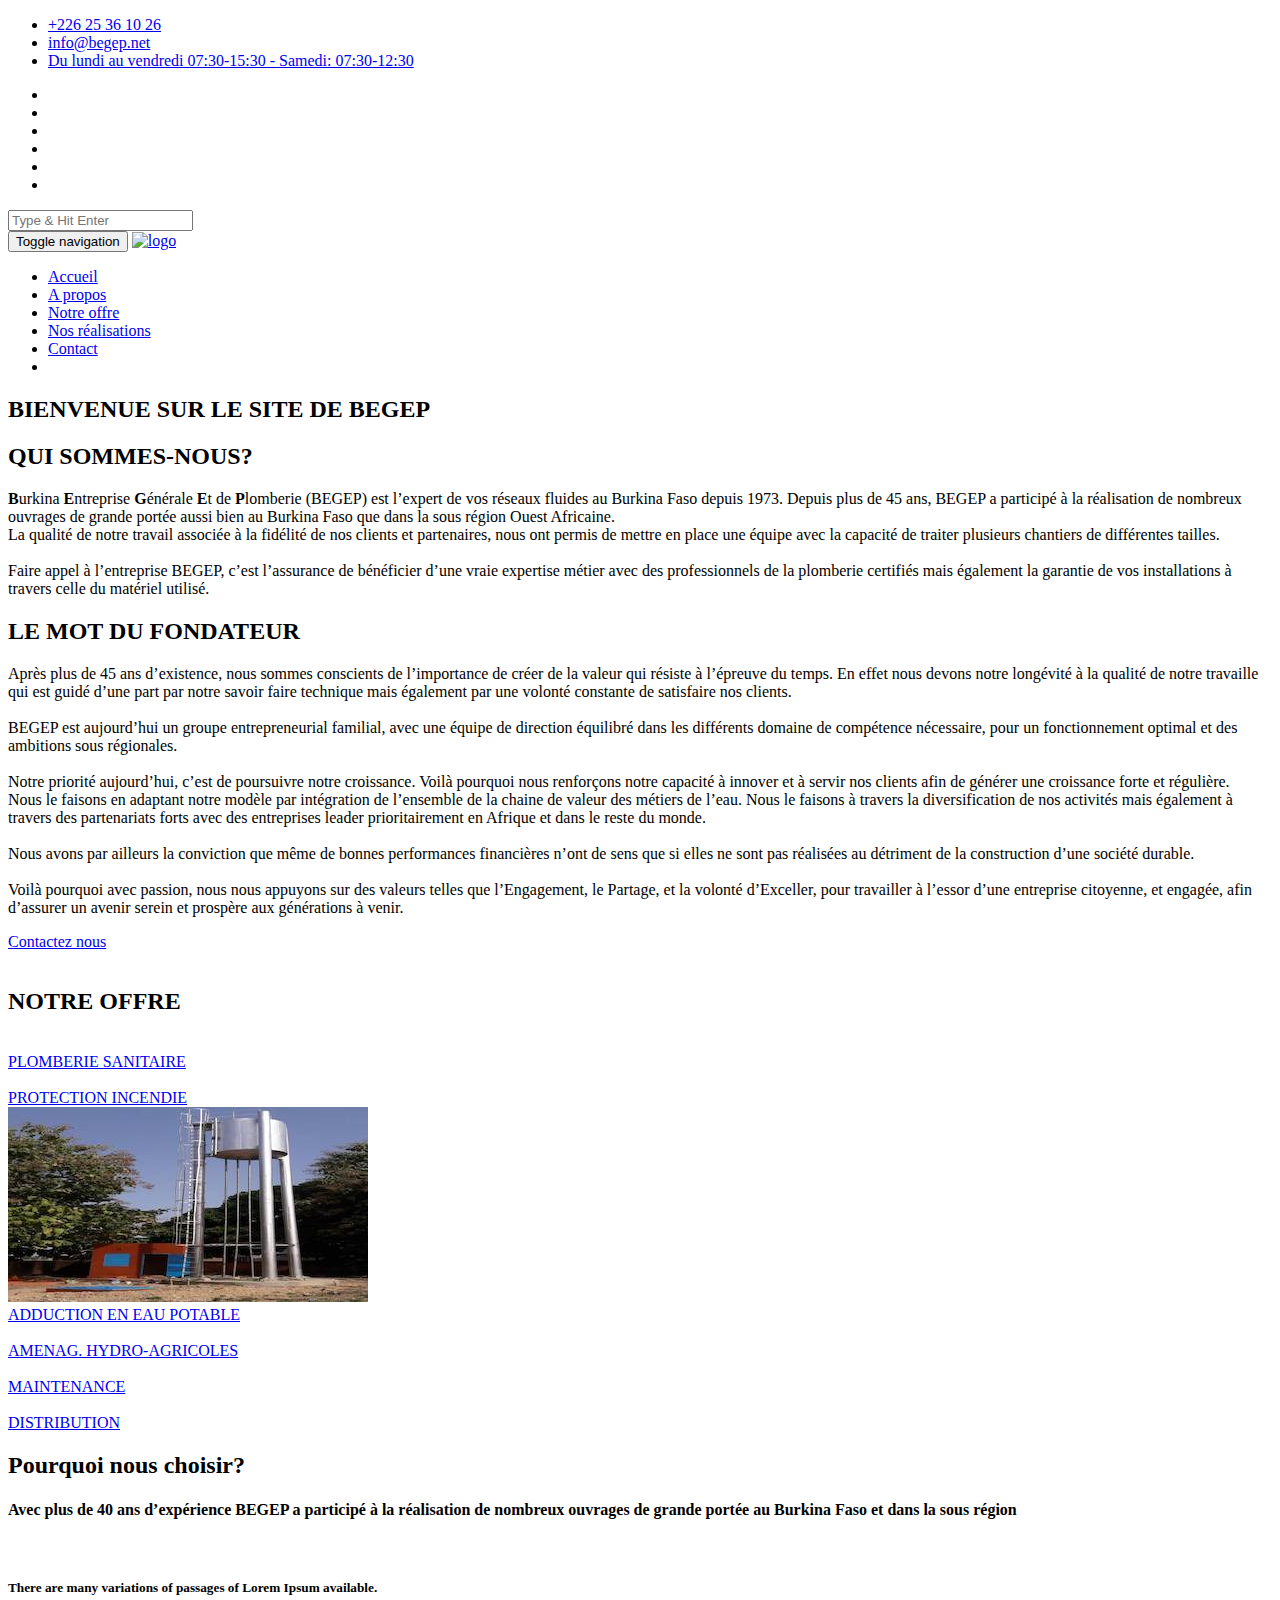
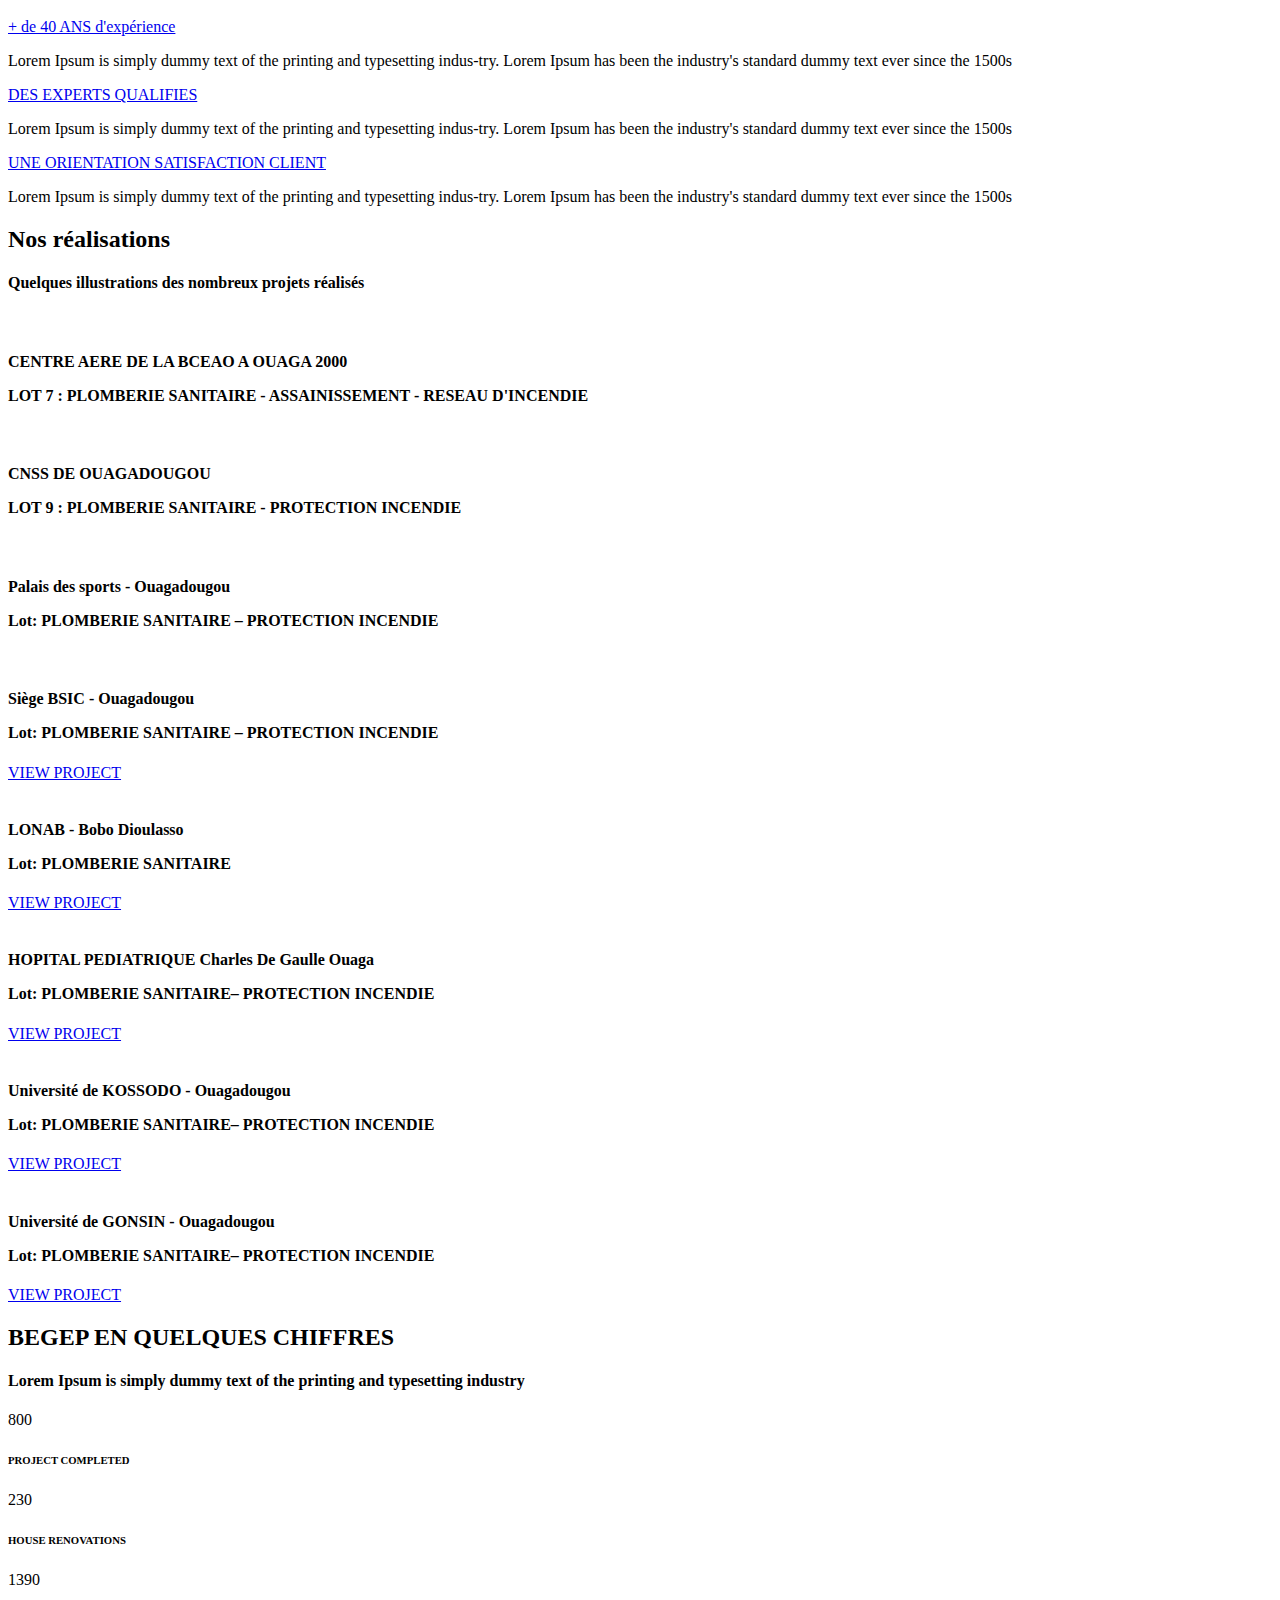
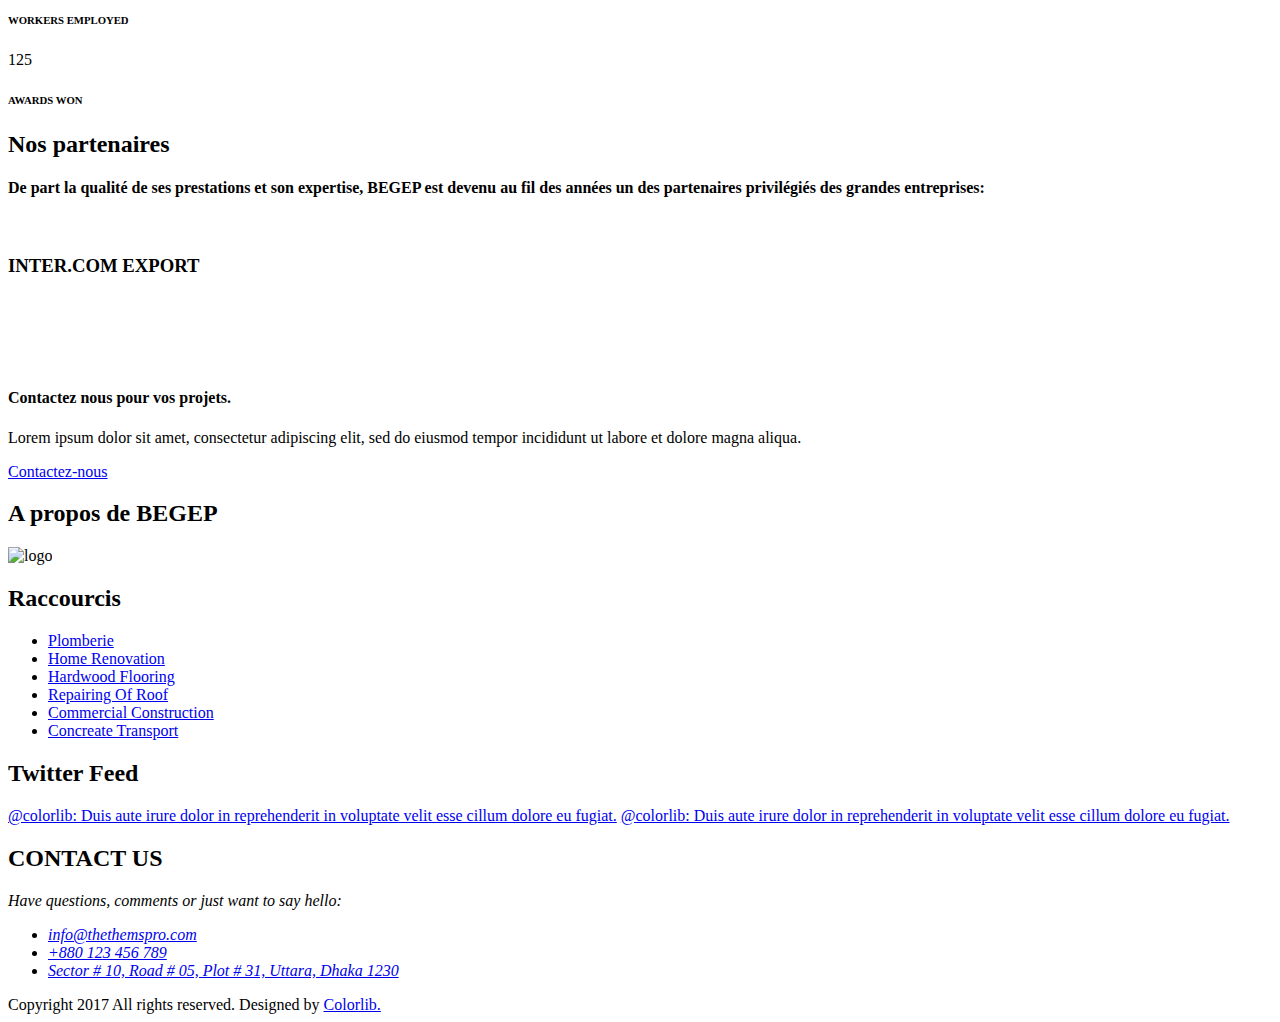
==== index.html @ 1380fa33 "modif page notre offre et liens notre offre" ====
<!DOCTYPE html>
<html lang="en">
<head>
    <meta charset="utf-8">
    <meta http-equiv="X-UA-Compatible" content="IE=edge">
    <meta name="viewport" content="width=device-width, initial-scale=1">

    <title>BEGEP</title>

    <!-- Favicon -->
    <link rel="icon" href="images/favicon.png" type="image/x-icon" />
    <!-- Bootstrap CSS -->
    <link href="css/bootstrap.min.css" rel="stylesheet">
    <!-- Animate CSS -->
    <link href="vendors/animate/animate.css" rel="stylesheet">
    <!-- Icon CSS-->
    <link rel="stylesheet" href="vendors/font-awesome/css/font-awesome.min.css">
    <!-- Camera Slider -->
    <link rel="stylesheet" href="vendors/camera-slider/camera.css">
    <!-- Owlcarousel CSS-->
    <link rel="stylesheet" type="text/css" href="vendors/owl_carousel/owl.carousel.css" media="all">

    <!--Theme Styles CSS-->
    <link rel="stylesheet" type="text/css" href="css/style.css" media="all" />

    <!-- WARNING: Respond.js doesn't work if you view the page via file:// -->
    <!--[if lt IE 9]>
    <script src="js/html5shiv.min.js"></script>
    <script src="js/respond.min.js"></script>
    <![endif]-->
</head>
<body>
    <!-- Preloader -->
    <div class="preloader"></div>

    <!-- Top Header_Area -->
    <section class="top_header_area">
        <div class="container">
            <ul class="nav navbar-nav top_nav">
                <li><a href="#"><i class="fa fa-phone"></i>+226 25 36 10 26</a></li>
                <li><a href="#"><i class="fa fa-envelope-o"></i>info@begep.net</a></li>
                <li><a href="#"><i class="fa fa-clock-o"></i>Du lundi au vendredi 07:30-15:30 - Samedi: 07:30-12:30</a></li>
            </ul>
            <ul class="nav navbar-nav navbar-right social_nav">
                <li><a href="#"><i class="fa fa-facebook" aria-hidden="true"></i></a></li>
                <li><a href="#"><i class="fa fa-twitter" aria-hidden="true"></i></a></li>
                <li><a href="#"><i class="fa fa-google-plus" aria-hidden="true"></i></a></li>
                <li><a href="#"><i class="fa fa-instagram" aria-hidden="true"></i></a></li>
                <li><a href="#"><i class="fa fa-pinterest-p" aria-hidden="true"></i></a></li>
                <li><a href="#"><i class="fa fa-linkedin" aria-hidden="true"></i></a></li>
            </ul>
        </div>
    </section>
    <!-- End Top Header_Area -->

    <!-- Header_Area -->
    <nav class="navbar navbar-default header_aera" id="main_navbar">
        <div class="container">
            <!-- searchForm -->
            <div class="searchForm">
                <form action="#" class="row m0">
                    <div class="input-group">
                        <span class="input-group-addon"><i class="fa fa-search"></i></span>
                        <input type="search" name="search" class="form-control" placeholder="Type & Hit Enter">
                        <span class="input-group-addon form_hide"><i class="fa fa-times"></i></span>
                    </div>
                </form>
            </div><!-- End searchForm -->
            <!-- Brand and toggle get grouped for better mobile display -->
            <div class="col-md-2 p0">
                <div class="navbar-header">
                    <button type="button" class="navbar-toggle collapsed" data-toggle="collapse" data-target="#min_navbar">
                    <span class="sr-only">Toggle navigation</span>
                    <span class="icon-bar"></span>
                    <span class="icon-bar"></span>
                    <span class="icon-bar"></span>
                    </button>
                    <a class="navbar-brand" href="index.html"><img src="images/LogoCompletBEGEP.svg" alt=logo begep""></a>
                </div>
            </div>

            <!-- Collect the nav links, forms, and other content for toggling -->
            <div class="col-md-10 p0">
                <div class="collapse navbar-collapse" id="min_navbar">
                    <ul class="nav navbar-nav navbar-right">
                        <li> <a href="index.html">Accueil</a></li>
                        <li> <a href="about.html">A propos</a></li>
                        <li> <a href="offre.html">Notre offre</a></li>
                        <li> <a href="blog.html">Nos réalisations</a></li>
                        <li><a href="contact.html">Contact</a></li>
                        <li><a href="#" class="nav_searchFrom"><i class="fa fa-search"></i></a></li>
                    </ul>
                </div><!-- /.navbar-collapse -->
            </div>
        </div><!-- /.container -->
    </nav>
    <!-- End Header_Area -->

    <!-- Slider area -->
    <section class="slider_area row m0">
        <div class="slider_inner">
            <div data-thumb="images/car3.jpg" data-src="images/car3.jpg">
                <div class="camera_caption">
                   <div class="container">
                        <h5 visibility: hidden class=" wow fadeInUp animated">Bienvenue sur le site de</h5>
                        <h3 visibility: hidden class=" wow fadeInUp animated" data-wow-delay="0.5s">BEGEP</h3>
                        <p visibility: hidden class=" wow fadeInUp animated" data-wow-delay="0.8s">Burkina Entreprise Générale Et de Plomberie</p>
                   </div>
                </div>
            </div>
            <div data-thumb="images/car1.png" data-src="images/car1.png">
                <!--div class="camera_caption">
                   <div class="container">
                        <h5 class=" wow fadeInUp animated">Bienvenue sur le site de</h5>
                        <h3 class=" wow fadeInUp animated" data-wow-delay="0.5s">BEGEP</h3>
                        <p class=" wow fadeInUp animated" data-wow-delay="0.8s">Burkina Entreprise Générale Et de Plomberie</p>
                        <a class=" wow fadeInUp animated" data-wow-delay="1s" href="#">En savoir plus</a>
                   </div>
                </div-->
            </div>
            <div data-thumb="images/car2.jpg" data-src="images/car2.jpg">
                <!--div class="camera_caption">
                   <div class="container">
                        <h5 class=" wow fadeInUp animated">Bienvenue sur le site de</h5>
                        <h3 class=" wow fadeInUp animated" data-wow-delay="0.5s">BEGEP</h3>
                        <p class=" wow fadeInUp animated" data-wow-delay="0.8s">Burkina Entreprise Générale Et de Plomberie</p>
                        <a class=" wow fadeInUp animated" data-wow-delay="1s" href="#">En savoir plus</a>
                   </div>
                </div-->
            </div>

        </div>
    </section>
    <!-- End Slider area -->

    <!-- Professional Builde -->
    <!--
    <section class="professional_builder row">
        <div class="container">
           <div class="row builder_all">
                <div class="col-md-3 col-sm-6 builder">
                    <i class="fa fa-home" aria-hidden="true"></i>
                    <h4>Professional Builde</h4>
                    <p>Lorem ipsum dolor sit amet, consectetur adipiscing elit, sed do eiusmod </p>
                </div>
                <div class="col-md-3 col-sm-6 builder">
                    <i class="fa fa-building" aria-hidden="true"></i>
                    <h4>We Deliver Quality</h4>
                    <p>Lorem ipsum dolor sit amet, consectetur adipiscing elit, sed do eiusmod </p>
                </div>
                <div class="col-md-3 col-sm-6 builder">
                    <i class="fa fa-clock-o" aria-hidden="true"></i>
                    <h4>Always On Time</h4>
                    <p>Lorem ipsum dolor sit amet, consectetur adipiscing elit, sed do eiusmod </p>
                </div>
                <div class="col-md-3 col-sm-6 builder">
                    <i class="fa fa-thumbs-up" aria-hidden="true"></i>
                    <h4>We Are Pasionate</h4>
                    <p>Lorem ipsum dolor sit amet, consectetur adipiscing elit, sed do eiusmod </p>
                </div>
           </div>
        </div>
    </section>
    -->
    <!-- End Professional Builde -->

    <!-- About Us Area -->
    <section class="about_us_area row">
        <div class="container">
            <div class="tittle wow fadeInUp">
                <h2>BIENVENUE SUR LE SITE DE BEGEP</h2>
                <!--h4>Lorem Ipsum is simply dummy text of the printing and typesetting industry</h4-->
            </div>

            <div class="row about_row">
                <div class="who_we_area col-md-7 col-sm-6">
                    <div class="subtittle">
                        <h2>QUI SOMMES-NOUS?</h2>
                    </div>
                    <p><b>B</b>urkina <b>E</b>ntreprise <b>G</b>énérale <b>E</b>t de <b>P</b>lomberie (BEGEP) est l’expert de vos réseaux fluides au Burkina Faso depuis 1973. Depuis plus de 45 ans, BEGEP a participé à la réalisation de nombreux ouvrages de grande portée aussi bien au Burkina Faso que dans la sous région Ouest Africaine.<br>
La qualité de notre travail associée à la fidélité de nos clients et partenaires, nous ont permis de mettre en place une équipe avec la capacité de traiter plusieurs chantiers de différentes tailles.<br><br>

Faire appel à l’entreprise BEGEP, c’est l’assurance de bénéficier d’une vraie expertise métier avec des professionnels de la plomberie certifiés mais également la garantie de vos installations à travers celle du matériel utilisé.


                                        </p>
                                        <h2>LE MOT DU FONDATEUR</h2>
                                        <p>

Après plus de 45 ans d’existence, nous sommes conscients de l’importance de créer de la valeur qui résiste à l’épreuve du temps. En effet nous devons notre longévité à la qualité de notre travaille qui est guidé d’une part par notre savoir faire technique mais également par une volonté constante de satisfaire nos clients.<br><br>

BEGEP est aujourd’hui un groupe entrepreneurial familial, avec une équipe de direction équilibré dans les différents domaine de compétence nécessaire, pour un fonctionnement optimal et des ambitions sous régionales.<br><br>

Notre priorité aujourd’hui, c’est de poursuivre notre croissance. Voilà pourquoi nous renforçons notre capacité à innover et à servir nos clients afin de générer une croissance forte et régulière.<br>
Nous le faisons en adaptant notre modèle par intégration de l’ensemble de la chaine de valeur des métiers de l’eau. Nous le faisons à travers la diversification de nos activités mais également à travers des partenariats forts avec des entreprises leader prioritairement en Afrique et dans le reste du monde.<br><br>

Nous avons par ailleurs la conviction que même de bonnes performances financières n’ont de sens que si elles ne sont pas réalisées au détriment de la construction d’une société durable.<br><br>
Voilà pourquoi avec passion,  nous nous appuyons sur des valeurs telles que l’Engagement, le Partage, et la volonté d’Exceller, pour travailler  à l’essor d’une entreprise citoyenne, et engagée, afin d’assurer un avenir serein et prospère aux générations à venir.
</p>

                    <a href="#" class="button_all">Contactez nous</a>
                </div>
                <div class="col-md-5 col-sm-6 about_client">
                    <img src="images/about_client.jpg" alt="">
                </div>
            </div>
        </div>
    </section>
    <!-- End About Us Area -->

    <!-- What ew offer Area -->
    <section class="what_we_area row">
        <div class="container">
            <div class="tittle wow fadeInUp">
                <h2>NOTRE OFFRE</h2>
                 <h4 visibility: hidden> BEGEP possède une palette de compétences présentées ci-dessous</h4> 
            </div>
            <div class="construction_iner">
            <div class="row">
                <div class="col-md-4 col-sm-6 construction">
                   <div class="cns-img">
                        <img src="images/cns-1.jpg" alt="">
                   </div>
                   <div class="cns-content">
                        <i class="fa fa-tint" aria-hidden="true"></i>
                        <a href="offre.html">PLOMBERIE SANITAIRE</a>
                   </div>
                </div>
                <div class="col-md-4 col-sm-6 construction">
                   <div class="cns-img">
                        <img src="images/protectionincendie1.jpg" alt="">
                   </div>
                   <div class="cns-content">
                        <i class="fa fa-fire" aria-hidden="true"></i>
                        <a href="offre.html">PROTECTION INCENDIE</a>
                   </div>
                </div>
                <div class="col-md-4 col-sm-6 construction">
                   <div class="cns-img">
                         <img src="images/photositebegep.jpg" alt="AEP">
                   </div>
                   <div class="cns-content">
                        <i class="fa fa-tint" aria-hidden="true"></i>
                        <a href="offre.html">ADDUCTION EN EAU POTABLE</a>
                   </div>
                </div>
            </div>
            <div class="row">
                <div class="col-md-4 col-sm-6 construction">
                   <div class="cns-img">
                        <img src="images/Amanagement_hydro-agricole.jpg" alt="">
                   </div>
                   <div class="cns-content">
                        <i class="fa fa-home" aria-hidden="true"></i>
                        <a href="offre.html"> AMENAG. HYDRO-AGRICOLES</a>
                   </div>
                </div>
                <div class="col-md-4 col-sm-6 construction">
                   <div class="cns-img">
                        <img src="images/ImageGeneriquePlomberie.jpg" alt="">
                   </div>
                   <div class="cns-content">
                        <i class="fa fa-wrench" aria-hidden="true"></i>
                        <a href="offre.html">MAINTENANCE</a>
                   </div>
                </div>
                <div class="col-md-4 col-sm-6 construction">
                   <div class="cns-img">
                        <img src="images/cns-3.jpg" alt="">
                   </div>
                   <div class="cns-content">
                        <i class="fa fa-gavel" aria-hidden="true"></i>
                        <a href="offre.html">DISTRIBUTION</a>
                   </div>
                </div>
            </div>
            </div>
        </div>
    </section>
    <!-- End What ew offer Area -->

    <!-- Our Features Area -->
    <section class="our_feature_area">
        <div class="container">
            <div class="tittle wow fadeInUp">
                <h2>Pourquoi nous choisir?</h2>
                <h4>Avec plus de 40 ans d’expérience BEGEP a participé à la réalisation de nombreux ouvrages de grande portée au Burkina Faso et dans la sous région</h4>
            </div>
            <div class="feature_row row">
                <div class="col-md-6 feature_img">
                    <img src="images/feature-man.jpg" alt="">
                </div>
                <div class="col-md-6 feature_content">
                    <div class="subtittle">
                        <h2 visibility: hidden>POURQUOI NOUS CHOISIR</h2>
                        <h5>There are many variations of passages of Lorem Ipsum available.</h5>
                    </div>
                    <div class="media">
                        <div class="media-left">
                            <a href="#">
                                <i class="fa fa-wrench" aria-hidden="true"></i>
                            </a>
                        </div>
                        <div class="media-body">
                            <a href="#">+ de 40 ANS d'expérience</a>
                            <p>Lorem Ipsum is simply dummy text of the printing and typesetting indus-try. Lorem Ipsum has been the industry's standard dummy text ever since the 1500s</p>
                        </div>
                    </div>
                    <div class="media">
                        <div class="media-left">
                            <a href="#">
                                <i class="fa fa-rocket" aria-hidden="true"></i>
                            </a>
                        </div>
                        <div class="media-body">
                            <a href="#">DES EXPERTS QUALIFIES</a>
                            <p>Lorem Ipsum is simply dummy text of the printing and typesetting indus-try. Lorem Ipsum has been the industry's standard dummy text ever since the 1500s</p>
                        </div>
                    </div>
                    <div class="media">
                        <div class="media-left">
                            <a href="#">
                                <i class="fa fa-users" aria-hidden="true"></i>
                            </a>
                        </div>
                        <div class="media-body">
                            <a href="#">UNE ORIENTATION SATISFACTION CLIENT</a>
                            <p>Lorem Ipsum is simply dummy text of the printing and typesetting indus-try. Lorem Ipsum has been the industry's standard dummy text ever since the 1500s</p>
                        </div>
                    </div>
                </div>
            </div>
        </div>
    </section>
    <!-- End Our Features Area -->
    <!-- Our Featured Works Area -->
    <section class="featured_works row" data-stellar-background-ratio="0.3">
        <div class="tittle wow fadeInUp">
            <h2>Nos réalisations</h2>
            <h4>Quelques illustrations des nombreux projets réalisés</h4>
        </div>
        <div class="featured_gallery">
            <div class="col-md-3 col-sm-4 col-xs-6 gallery_iner p0">
                <img src="images/gallery/real1.jpg" alt="">
                <div class="gallery_hover">
                    <h4>CENTRE AERE DE LA BCEAO A OUAGA 2000<br>
                    <p>LOT 7  :  PLOMBERIE SANITAIRE - ASSAINISSEMENT - RESEAU D'INCENDIE</p>
                    </h4>
                </div>
            </div>
            <div class="col-md-3 col-sm-4 col-xs-6 gallery_iner p0">
                <img src="images/gallery/real2.png" alt="">
                <div class="gallery_hover">
                    <h4>CNSS DE OUAGADOUGOU
                                        <br>
                    <p>LOT 9  :  PLOMBERIE SANITAIRE - PROTECTION INCENDIE</p>
                    </h4>
                    <!--a href="#">VIEW PROJECT</a-->
                </div>
            </div>
            <div class="col-md-3 col-sm-4 col-xs-6 gallery_iner p0">
                <img src="images/gallery/real3.jpg" alt="">
                <div class="gallery_hover">
                    <h4>Palais des sports - Ouagadougou
                    <br>
                    <p>Lot: PLOMBERIE SANITAIRE – PROTECTION INCENDIE</p>
                    </h4>
                </div>
            </div>
            <div class="col-md-3 col-sm-4 col-xs-6 gallery_iner p0">
                <img src="images/gallery/real4.jpg" alt="">
                <div class="gallery_hover">
                    <h4>Siège BSIC - Ouagadougou
                                        <br>
                    <p>Lot: PLOMBERIE SANITAIRE – PROTECTION INCENDIE</p>
                    </h4>
                    <a href="#">VIEW PROJECT</a>
                </div>
            </div>
            <div class="col-md-3 col-sm-4 col-xs-6 gallery_iner p0">
                <img src="images/gallery/real5.png" alt="">
                <div class="gallery_hover">
                    <h4>LONAB - Bobo Dioulasso
                    <br>
                    <p>Lot: PLOMBERIE SANITAIRE</p>
                    </h4>
                    <a href="#">VIEW PROJECT</a>
                </div>
            </div>
            <div class="col-md-3 col-sm-4 col-xs-6 gallery_iner p0">
                <img src="images/gallery/real6.jpg" alt="">
                <div class="gallery_hover">
                    <h4>HOPITAL PEDIATRIQUE Charles De Gaulle Ouaga
                                        <br>
                    <p>Lot: PLOMBERIE SANITAIRE– PROTECTION INCENDIE</p>
                    </h4>
                    <a href="#">VIEW PROJECT</a>
                </div>
            </div>
            <div class="col-md-3 col-sm-4 col-xs-6 gallery_iner p0">
                <img src="images/gallery/real7.jpg" alt="">
                <div class="gallery_hover">
                    <h4>Université de KOSSODO - Ouagadougou
                                        <br>
                    <p>Lot: PLOMBERIE SANITAIRE– PROTECTION INCENDIE</p>
                    </h4>
                    <a href="#">VIEW PROJECT</a>
                </div>
            </div>
            <div class="col-md-3 col-sm-4 col-xs-6 gallery_iner p0">
                <img src="images/gallery/real8.jpg" alt="">
                <div class="gallery_hover">
                    <h4>Université de GONSIN - Ouagadougou
                    <br>
                    <p>Lot: PLOMBERIE SANITAIRE– PROTECTION INCENDIE</p>
                    </h4>
                    <a href="#">VIEW PROJECT</a>
                </div>
            </div>
        </div>
    </section>
    <!-- End Our Featured Works Area -->
    <!-- Our Services Area -->


    <!-- Our Achievments Area -->
    <section class="our_achievments_area" data-stellar-background-ratio="0.3">
        <div class="container">
            <div class="tittle wow fadeInUp">
                <h2>BEGEP EN QUELQUES CHIFFRES</h2>
                <h4>Lorem Ipsum is simply dummy text of the printing and typesetting industry</h4>
            </div>
            <div class="achievments_row row">
                <div class="col-md-3 col-sm-6 p0 completed">
                    <i class="fa fa-connectdevelop" aria-hidden="true"></i>
                    <span class="counter">800</span>
                    <h6>PROJECT COMPLETED</h6>
                </div>
                <div class="col-md-3 col-sm-6 p0 completed">
                    <i class="fa fa-home" aria-hidden="true"></i>
                    <span class="counter">230</span>
                    <h6>HOUSE RENOVATIONS</h6>
                </div>
                <div class="col-md-3 col-sm-6 p0 completed">
                    <i class="fa fa-child" aria-hidden="true"></i>
                    <span class="counter">1390</span>
                    <h6>WORKERS EMPLOYED</h6>
                </div>
                <div class="col-md-3 col-sm-6 p0 completed">
                    <i class="fa fa-trophy" aria-hidden="true"></i>
                    <span class="counter">125</span>
                    <h6>AWARDS WON</h6>
                </div>
            </div>
        </div>
    </section>
    <!-- End Our Achievments Area -->




    <!-- Our Latest Blog Area 
    <section class="latest_blog_area">
        <div class="container">
            <div class="tittle wow fadeInUp">
                <h2>Our Latest Blog</h2>
                <h4>Lorem Ipsum is simply dummy text of the printing and typesetting industry</h4>
            </div>
            <div class="row latest_blog">
                <div class="col-md-4 col-sm-6 blog_content">
                    <img src="images/blog/lb-1.jpg" alt="">
                    <a href="#" class="blog_heading">Our Latest Project</a>
                    <h4><small>by  </small><a href="#">Emran Khan</a><span>/</span><small>ON </small> October 15, 2016</h4>
                    <p>Lorem ipsum dolor sit amet, consectetur adipiscing elit. Etiam sagittis iaculis velit in tristique. Curabitur ac urna urna. Sed sollicitudin at nisi sed accumsan... <a href="#">Read More</a></p>
                </div>
                <div class="col-md-4 col-sm-6 blog_content">
                    <img src="images/blog/lb-2.jpg" alt="">
                    <a href="#" class="blog_heading">Our Latest Project</a>
                    <h4><small>by  </small><a href="#">Prodip Ghosh</a><span>/</span><small>ON </small> October 15, 2016</h4>
                    <p>Lorem ipsum dolor sit amet, consectetur adipiscing elit. Etiam sagittis iaculis velit in tristique. Curabitur ac urna urna. Sed sollicitudin at nisi sed accumsan... <a href="#">Read More</a></p>
                </div>
                <div class="col-md-4 col-sm-6 blog_content">
                    <img src="images/blog/lb-3.jpg" alt="">
                    <a href="#" class="blog_heading">Our Latest Project</a>
                    <h4><small>by  </small><a href="#">Prodip Ghosh</a><span>/</span><small>ON </small> October 15, 2016</h4>
                    <p>Lorem ipsum dolor sit amet, consectetur adipiscing elit. Etiam sagittis iaculis velit in tristique. Curabitur ac urna urna. Sed sollicitudin at nisi sed accumsan... <a href="#">Read More</a></p>
                </div>
            </div>
        </div>
    </section>
    End Our Latest Blog Area -->

    <!-- Our Partners Area -->
    <section class="our_partners_area">
        <div class="container">
            <div class="tittle wow fadeInUp">
                <h2>Nos partenaires</h2>
                <h4>De part la qualité de ses prestations et son expertise, BEGEP est devenu au fil des années un des partenaires privilégiés des grandes entreprises:</h4>
            </div>
            <div class="partners">
                <div class="item"><img src="images/client_logo/interhydro.jpg" alt=""></div>
                <div class="item"><h3>INTER.COM EXPORT</h3></div>
                <div class="item"><img src="images/client_logo/logo-RICHARDSON2.png" alt=""></div>
                <div class="item"><img src="images/client_logo/wilo.png" alt=""></div>
                <div class="item"><img src="images/client_logo/sop.png" alt=""></div>
                <div class="item"><img src="images/client_logo/sotici.jpg" alt=""></div>
           </div>
        </div>
        <div class="book_now_aera">
            <div class="container">
                <div class="row book_now">
                    <div class="col-md-10 booking_text">
                        <h4>Contactez nous pour vos projets.</h4>
                        <p>Lorem ipsum dolor sit amet, consectetur adipiscing elit, sed do eiusmod tempor incididunt ut labore et dolore magna aliqua.</p>
                    </div>
                    <div class="col-md-2 p0 book_bottun">
                        <a href="#" class="button_all">Contactez-nous</a>
                    </div>
                </div>
            </div>
        </div>
    </section>
    <!-- End Our Partners Area -->

    <!-- Footer Area -->
    <footer class="footer_area">
        <div class="container">
            <div class="footer_row row">
                <div class="col-md-3 col-sm-6 footer_about">
                    <h2>A propos de BEGEP</h2>
                    <img src="images/LogoCompletBEGEP.svg" alt=logo begep"">
                    <!--p>Lorem ipsum dolor sit amet, consectetur adipiscing elit, sed do eiusmod tempor incididunt ut labore et dolore magna aliqua.</p>
                    <ul class="socail_icon">
                        <li><a href="#"><i class="fa fa-facebook" aria-hidden="true"></i></a></li>
                        <li><a href="#"><i class="fa fa-twitter" aria-hidden="true"></i></a></li>
                        <li><a href="#"><i class="fa fa-google-plus" aria-hidden="true"></i></a></li>
                        <li><a href="#"><i class="fa fa-linkedin" aria-hidden="true"></i></a></li>
                    </ul-->
                </div>
                <div class="col-md-3 col-sm-6 footer_about quick">
                    <h2>Raccourcis</h2>
                    <ul class="quick_link">
                        <li><a href="services-2.html#plomberie"><i class="fa fa-chevron-right"></i>Plomberie</a></li>
                        <li><a href="#"><i class="fa fa-chevron-right"></i>Home Renovation</a></li>
                        <li><a href="#"><i class="fa fa-chevron-right"></i>Hardwood Flooring</a></li>
                        <li><a href="#"><i class="fa fa-chevron-right"></i>Repairing Of Roof</a></li>
                        <li><a href="#"><i class="fa fa-chevron-right"></i>Commercial Construction</a></li>
                        <li><a href="#"><i class="fa fa-chevron-right"></i>Concreate Transport</a></li>
                    </ul>
                </div>
                <div class="col-md-3 col-sm-6 footer_about">
                    <h2>Twitter Feed</h2>
                    <a href="#" class="twitter">@colorlib: Duis aute irure dolor in reprehenderit in voluptate velit esse cillum dolore eu fugiat.</a>
                    <a href="#" class="twitter">@colorlib: Duis aute irure dolor in reprehenderit in voluptate velit esse cillum dolore eu fugiat.</a>
                </div>
                <div class="col-md-3 col-sm-6 footer_about">
                    <h2>CONTACT US</h2>
                    <address>
                        <p>Have questions, comments or just want to say hello:</p>
                        <ul class="my_address">
                            <li><a href="#"><i class="fa fa-envelope" aria-hidden="true"></i>info@thethemspro.com</a></li>
                            <li><a href="#"><i class="fa fa-phone" aria-hidden="true"></i>+880 123 456 789</a></li>
                            <li><a href="#"><i class="fa fa-map-marker" aria-hidden="true"></i><span>Sector # 10, Road # 05, Plot # 31, Uttara, Dhaka 1230 </span></a></li>
                        </ul>
                    </address>
                </div>
            </div>
        </div>
        <div class="copyright_area">
            Copyright 2017 All rights reserved. Designed by <a href="https://colorlib.com">Colorlib.</a>
        </div>
    </footer>
    <!-- End Footer Area -->

    <!-- jQuery JS -->
    <script src="js/jquery-1.12.0.min.js"></script>
    <!-- Bootstrap JS -->
    <script src="js/bootstrap.min.js"></script>
    <!-- Animate JS -->
    <script src="vendors/animate/wow.min.js"></script>
    <!-- Camera Slider -->
    <script src="vendors/camera-slider/jquery.easing.1.3.js"></script>
    <script src="vendors/camera-slider/camera.min.js"></script>
    <!-- Isotope JS -->
    <script src="vendors/isotope/imagesloaded.pkgd.min.js"></script>
    <script src="vendors/isotope/isotope.pkgd.min.js"></script>
    <!-- Progress JS -->
    <script src="vendors/Counter-Up/jquery.counterup.min.js"></script>
    <script src="vendors/Counter-Up/waypoints.min.js"></script>
    <!-- Owlcarousel JS -->
    <script src="vendors/owl_carousel/owl.carousel.min.js"></script>
    <!-- Stellar JS -->
    <script src="vendors/stellar/jquery.stellar.js"></script>
    <!-- Theme JS -->
    <script src="js/theme.js"></script>
</body>
</html>
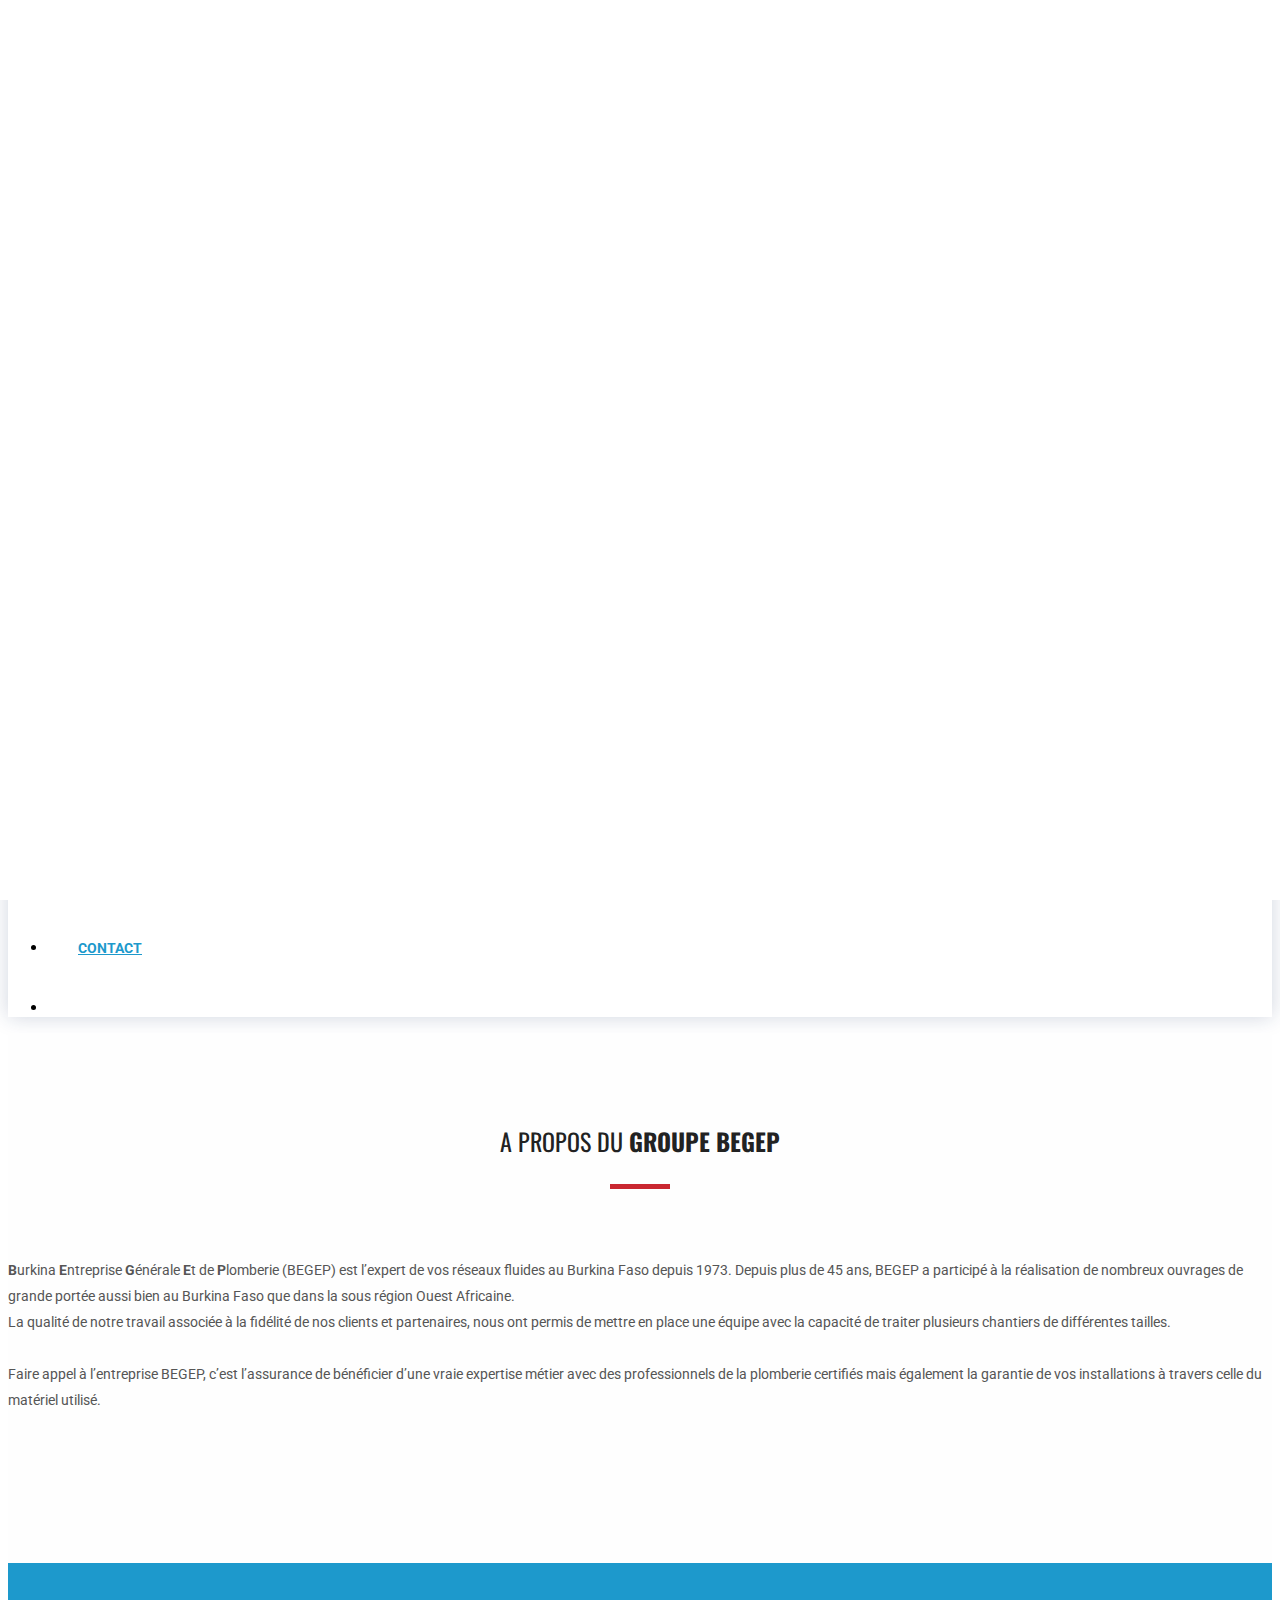
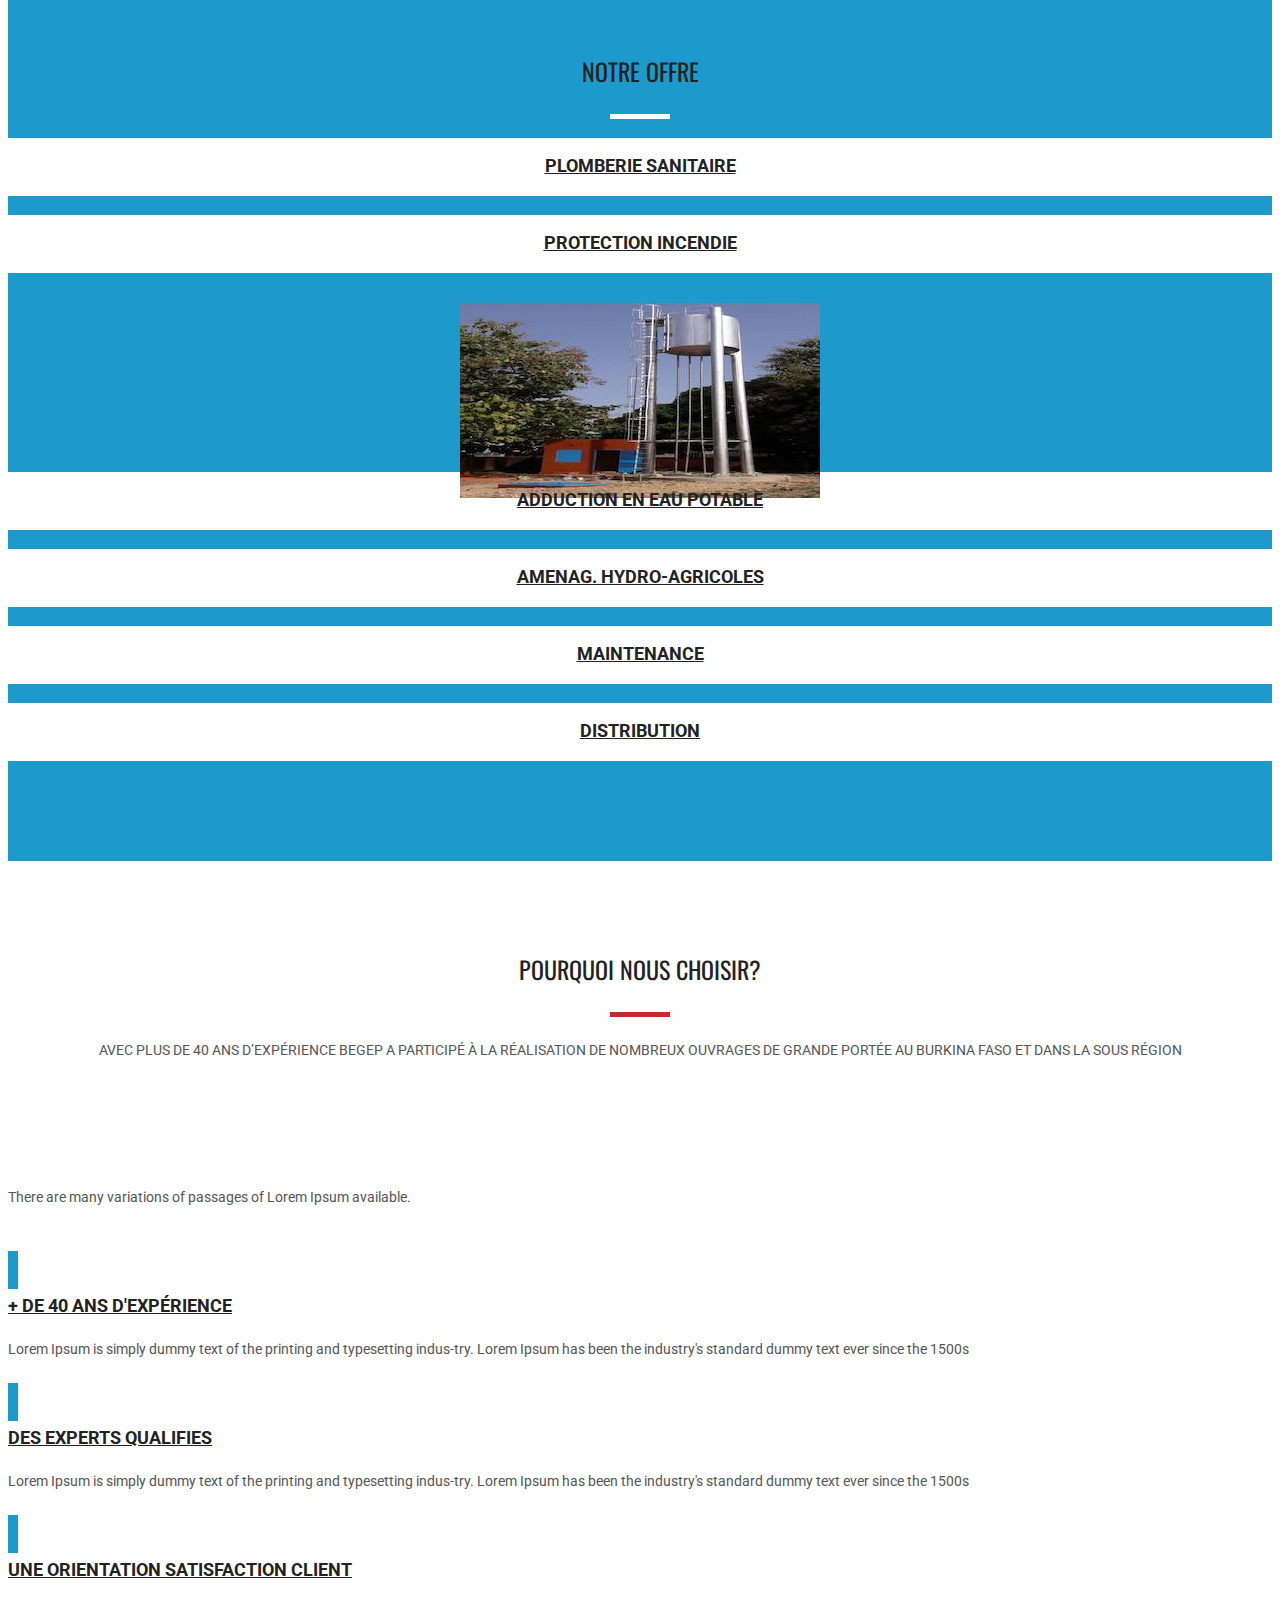
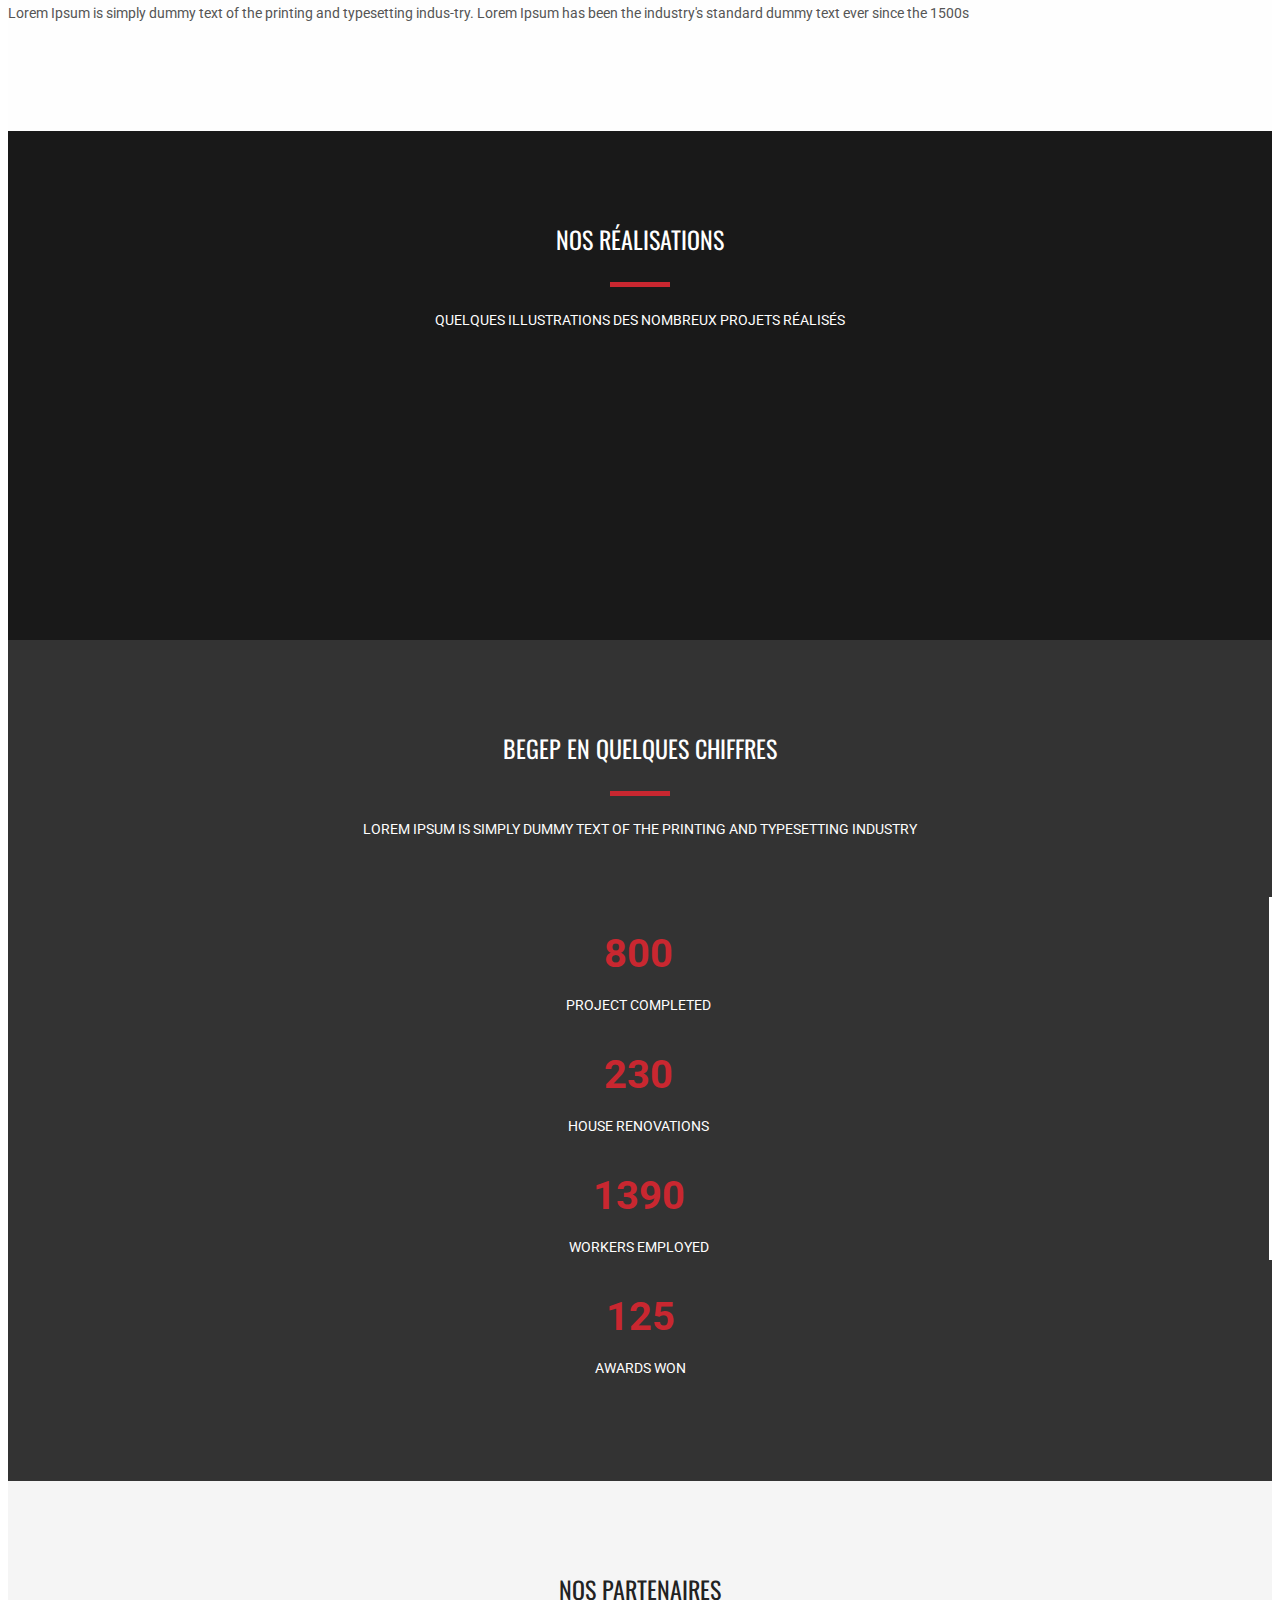
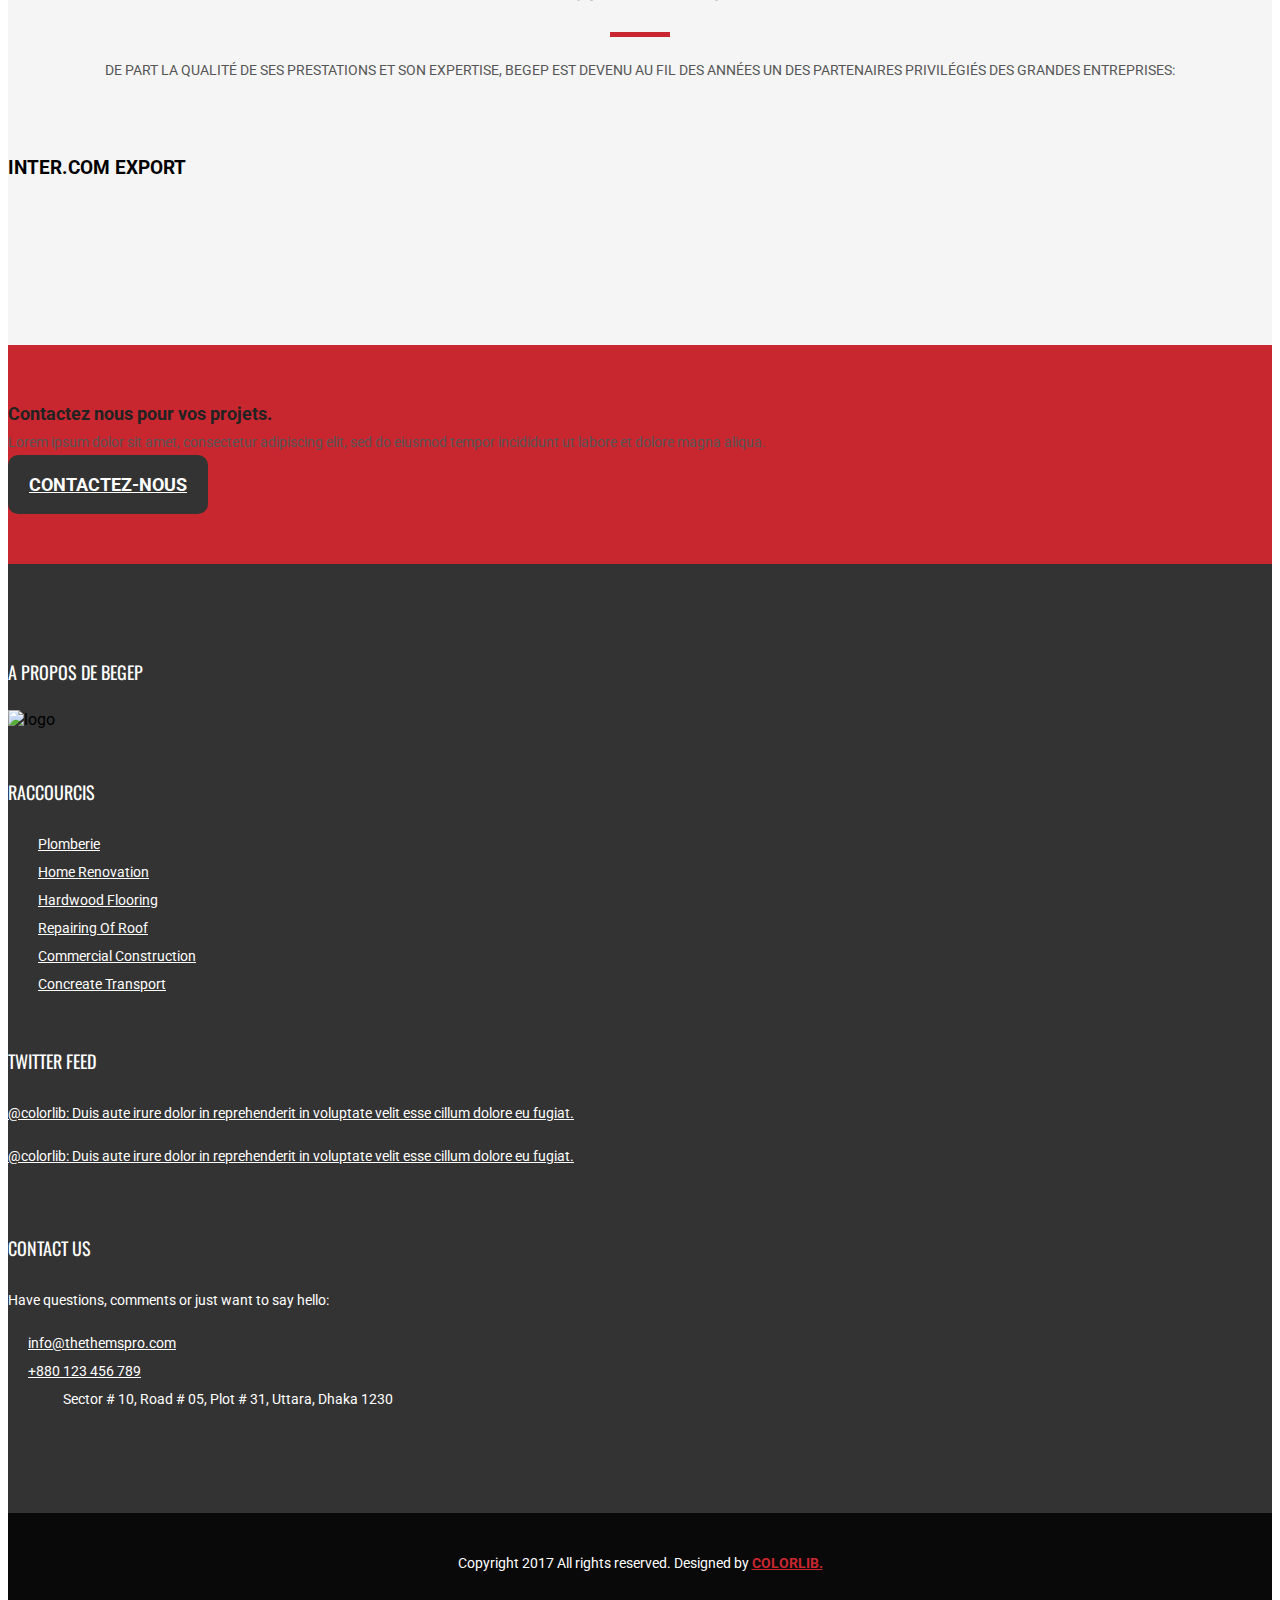
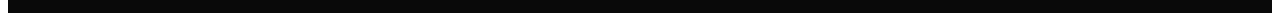
==== commit 1fe3500c: "modif toutes les pages j'ai supprimé tout ce qui n'était pas important" ====
--- a/index.html
+++ b/index.html
@@ -8,7 +8,7 @@
     <title>BEGEP</title>
 
     <!-- Favicon -->
-    <link rel="icon" href="images/favicon.png" type="image/x-icon" />
+    <link rel="icon" href="images/LogoCompletBEGEP.svg" type="image/x-icon" />
     <!-- Bootstrap CSS -->
     <link href="css/bootstrap.min.css" rel="stylesheet">
     <!-- Animate CSS -->
@@ -70,7 +70,7 @@
             <div class="col-md-2 p0">
                 <div class="navbar-header">
                     <button type="button" class="navbar-toggle collapsed" data-toggle="collapse" data-target="#min_navbar">
-                    <span class="sr-only">Toggle navigation</span>
+                    <span  class="sr-only" >Toggle navigation</span>
                     <span class="icon-bar"></span>
                     <span class="icon-bar"></span>
                     <span class="icon-bar"></span>
@@ -84,11 +84,19 @@
                 <div class="collapse navbar-collapse" id="min_navbar">
                     <ul class="nav navbar-nav navbar-right">
                         <li> <a href="index.html">Accueil</a></li>
-                        <li> <a href="about.html">A propos</a></li>
+                         
+                        
+                        <li class="dropdown submenu">
+                            <a href="#" class="dropdown-toggle" data-toggle="dropdown">Notre Groupe</a>
+                            <ul class="dropdown-menu other_dropdwn">
+                                <li><a href="Le.mot.du.fondateur.html">Le Mot du Fondateur</a></li>
+                                <li><a href="about.html">La presentation de BEGEP</a></li>
+                                 <li><a href="nos.valeurs.html">Nos Valeurs</a></li>
+                            </ul>
                         <li> <a href="offre.html">Notre offre</a></li>
                         <li> <a href="blog.html">Nos réalisations</a></li>
                         <li><a href="contact.html">Contact</a></li>
-                        <li><a href="#" class="nav_searchFrom"><i class="fa fa-search"></i></a></li>
+                        <li><a  visibility: hidden><i  visibility: hidden></i></a></li>
                     </ul>
                 </div><!-- /.navbar-collapse -->
             </div>
@@ -168,15 +176,15 @@
     <section class="about_us_area row">
         <div class="container">
             <div class="tittle wow fadeInUp">
-                <h2>BIENVENUE SUR LE SITE DE BEGEP</h2>
+                <h2>A PROPOS DU <b>GROUPE BEGEP</b></h2>
                 <!--h4>Lorem Ipsum is simply dummy text of the printing and typesetting industry</h4-->
             </div>
 
             <div class="row about_row">
                 <div class="who_we_area col-md-7 col-sm-6">
-                    <div class="subtittle">
-                        <h2>QUI SOMMES-NOUS?</h2>
-                    </div>
+                   
+                        <h2 visibility: hidden>A PROPOS DU <b>GROUPE BEGEP</b></h2>
+                    
                     <p><b>B</b>urkina <b>E</b>ntreprise <b>G</b>énérale <b>E</b>t de <b>P</b>lomberie (BEGEP) est l’expert de vos réseaux fluides au Burkina Faso depuis 1973. Depuis plus de 45 ans, BEGEP a participé à la réalisation de nombreux ouvrages de grande portée aussi bien au Burkina Faso que dans la sous région Ouest Africaine.<br>
 La qualité de notre travail associée à la fidélité de nos clients et partenaires, nous ont permis de mettre en place une équipe avec la capacité de traiter plusieurs chantiers de différentes tailles.<br><br>
 
@@ -184,8 +192,10 @@
 
 
                                         </p>
-                                        <h2>LE MOT DU FONDATEUR</h2>
-                                        <p>
+                                        <div class="subtittle">
+                                        <h2 visibility: hidden>LE MOT DU FONDATEUR</h2>
+                                    </div>
+                                        <p visibility: hidden>
 
 Après plus de 45 ans d’existence, nous sommes conscients de l’importance de créer de la valeur qui résiste à l’épreuve du temps. En effet nous devons notre longévité à la qualité de notre travaille qui est guidé d’une part par notre savoir faire technique mais également par une volonté constante de satisfaire nos clients.<br><br>
 
@@ -198,7 +208,7 @@
 Voilà pourquoi avec passion,  nous nous appuyons sur des valeurs telles que l’Engagement, le Partage, et la volonté d’Exceller, pour travailler  à l’essor d’une entreprise citoyenne, et engagée, afin d’assurer un avenir serein et prospère aux générations à venir.
 </p>
 
-                    <a href="#" class="button_all">Contactez nous</a>
+                    <a visibility: hidden >Contactez nous</a>
                 </div>
                 <div class="col-md-5 col-sm-6 about_client">
                     <img src="images/about_client.jpg" alt="">
--- a/css/style.css
+++ b/css/style.css
@@ -0,0 +1,2698 @@
+/*----------------------------------------------------
+@File: Default Styles
+@Author: Colorlib
+@URL:https://colorlib.com
+
+This file contains the styling for the actual theme, this
+is the file you need to edit to change the look of the
+theme.
+
+This files contents are outlined below.
+
+	1. Variables
+	2. Prefix
+	3. header
+	4. Slider
+    5. Builder
+    6. About
+    7. Offer
+    8. Feature
+    9. Services
+    10. Team
+    11. Achievments
+    12. Testimonial
+    13. Gallery
+    14. Blog
+    15. Call
+    16. Construction
+    17. Min-blog
+    18. 404
+    19. Contact
+    20. Footer
+    21. Responsive
+
+
+----------------------------------------------------*/
+/*--------------------------------------------------*/
+/* new version */
+
+@import url("https://fonts.googleapis.com/css?family=Oswald:300,400,700|Roboto:300,300i,400,400i,500,500i,700,700i");
+/*Color Variables*/
+::selection {
+  background-color: #c92730;/*#f8b81d;*/
+  color: #FFFFFF;
+}
+
+/* Button */
+.button_all {
+  font: 700 18px/59px "Roboto", sans-serif;
+  width: 180px;
+  text-align: center;
+  background: #c92730;
+  display: block;
+  border: 0;
+  color: #222222;
+  text-transform: uppercase;
+  position: relative;
+  z-index: 2;
+  padding: 0;
+}
+.button_all:before {
+  content: "";
+  position: absolute;
+  z-index: -1;
+  background: #222222;
+  top: 0;
+  bottom: 0;
+  left: 0;
+  display: block;
+  right: 0;
+  transform: scaleY(0);
+  transform-origin: 50%;
+  transition-property: transform;
+  transition-duration: 0.3s;
+  transition-timing-function: ease-out;
+}
+.button_all:hover, .button_all:focus {
+  color: #fff !important;
+}
+.button_all:hover:before, .button_all:focus:before {
+  transform: scaleY(1);
+}
+
+/* Section Title*/
+.tittle {
+  text-align: center;
+  text-transform: uppercase;
+}
+.tittle h2 {
+  font: 400 24px "Oswald", sans-serif;
+  color: #222222;
+  padding-top: 90px;
+  position: relative;
+}
+.tittle h2:after {
+  content: "";
+  position: absolute;
+  background: #c92730;
+  height: 5px;
+  width: 60px;
+  left: 50%;
+  transform: translateX(-50%);
+  bottom: -30px;
+}
+.tittle h4 {
+  font: 400 14px "Roboto", sans-serif;
+  color: #555555;
+  padding-top: 55px;
+}
+
+/* Subtittle */
+.subtittle h2 {
+  font: 700 36px "Roboto", sans-serif;
+  color: #222222;
+  text-transform: uppercase;
+  position: relative;
+  margin-bottom: 20px;
+}
+.subtittle h2:after {
+  content: "";
+  position: absolute;
+  height: 2px;
+  width: 80px;
+  background: #222222;
+  left: 0;
+  bottom: -22px;
+}
+.subtittle h5 {
+  font: 400 14px "Roboto", sans-serif;
+  color: #555555;
+  padding-top: 22px;
+}
+
+/* Preloader */
+.preloader {
+  position: fixed;
+  left: 0px;
+  top: 0px;
+  width: 100%;
+  height: 100%;
+  z-index: 999999;
+  background-color: #ffffff;
+  background-position: center center;
+  background-repeat: no-repeat;
+  background-image: url(../images/preloader.gif);
+}
+
+/*--------------------------------------------------*/
+/*Prefix Styles*/
+.m0 {
+  margin: 0;
+}
+
+.p0 {
+  padding: 0;
+}
+
+body {
+  font-family: "Roboto", sans-serif;
+  /*Section Fix*/
+}
+body h1, body h2, body h3, body h4, body h5, body h6 {
+  margin: 0;
+}
+body p {
+  font-family: "Roboto", sans-serif;
+  line-height: 26px;
+  color: #555555;
+  margin: 0;
+}
+body section.row, body header.row, body footer.row {
+  margin: 0;
+}
+
+/*Ancore*/
+a, .btn, button {
+  outline: none;
+  transition: all 300ms linear 0s;
+}
+a:before, a:after, .btn:before, .btn:after, button:before, button:after {
+  transition: all 300ms linear 0s;
+}
+a:focus, a:hover, .btn:focus, .btn:hover, button:focus, button:hover {
+  outline: none;
+  text-decoration: none;
+  transition: all 300ms linear 0s;
+}
+
+/*--------------------------------------------------*/
+/* Top header */
+.top_header_area {
+  background: #111f29;
+}
+.top_header_area .top_nav li a {
+  font: 400 14px/50px "Roboto", sans-serif;
+  color: #fff;
+  padding: 0;
+  padding-left: 30px;
+}
+.top_header_area .top_nav li a i {
+  color: #c92730;
+  font-size: 18px;
+  padding-right: 10px;
+}
+.top_header_area .top_nav li a:hover, .top_header_area .top_nav li a:focus {
+  background-color: transparent;
+  color: #c92730;
+}
+.top_header_area .top_nav li:first-child a {
+  padding: 0;
+}
+.top_header_area .social_nav {
+  margin: 0;
+  padding-top: 12px;
+}
+.top_header_area .social_nav li a {
+  font-size: 14px;
+  color: #fff;
+  padding: 0;
+  text-align: center;
+  height: 24px;
+  width: 24px;
+  border-radius: 50%;
+  margin-left: 10px;
+}
+.top_header_area .social_nav li a i {
+  line-height: 24px;
+}
+.top_header_area .social_nav li a:hover, .top_header_area .social_nav li a:focus {
+  background: #c92730;
+  color: #111f29;
+}
+
+/* End Top header */
+/* Top header 2 */
+.top_header_area.top_header {
+  background-color: transparent;
+  position: relative;
+  overflow: hidden;
+}
+.top_header_area.top_header .right_top_header {
+  background: #111f29;
+  display: block;
+  overflow: hidden;
+  padding-left: 20px;
+}
+.top_header_area.top_header .right_top_header:after {
+  content: "";
+  position: absolute;
+  right: 0;
+  width: 50%;
+  background: #111f29;
+  height: 50px;
+  z-index: -1;
+}
+
+/* End Top header 2 */
+/* Header Aera */
+.header_aera {
+  background: #fff;
+  border-radius: 0;
+  border: 0;
+  margin: 0;
+  width: 100%;
+  z-index: 9999;
+  top: 0;
+  box-shadow: 0px 0px 20px 0px rgba(21, 47, 95, 0.2);
+}
+.header_aera .searchForm {
+  height: 0;
+  overflow: hidden;
+  transition: all 300ms linear 0s;
+}
+.header_aera .searchForm .input-group-addon {
+  border-radius: 0;
+  border: none;
+  font-size: 14px;
+  padding: 0 45px;
+  background: ;
+  color: #fff;
+  cursor: pointer;
+}
+.header_aera .searchForm .form-control {
+  height: 79px;
+  padding: 0 15px;
+  border-radius: 0;
+  border: none;
+  color: #fff;
+  background: #c92730;
+  text-align: center;
+  font: 400 16px "Roboto", sans-serif;
+  box-shadow: inset 0 1px 1px rgba(0, 0, 0, 0.075), 0 0 8px rgba(102, 175, 233, 0.6);
+}
+.header_aera .searchForm .form-control.placeholder {
+  font: 400 16px "Roboto", sans-serif;
+  color: #fff;
+}
+.header_aera .searchForm .form-control:-moz-placeholder {
+  font: 400 16px "Roboto", sans-serif;
+  color: #fff;
+}
+.header_aera .searchForm .form-control::-webkit-input-placeholder {
+  font: 400 16px "Roboto", sans-serif;
+  color: #fff;
+}
+.header_aera .show {
+  height: 80px;
+  border-bottom: 1px solid transparent;
+}
+.header_aera .navbar-header .navbar-brand {
+  padding-top: 0px;
+}
+
+.header_aera .navbar-header .navbar-brand img {
+  width: 100px;
+  height: 100px;
+}
+
+/* For devices 400px and larger: */
+@media only screen and (min-device-width: 400px) {
+ .header_aera .navbar-header .navbar-brand img {
+  max-width: 100%;
+  height: auto;
+ }
+}
+.header_aera .navbar-collapse .navbar-nav.navbar-right li a {
+  font: 700 14px/100px "Roboto", sans-serif;
+  color: #1d99cc; /*#222222;*/
+  text-transform: uppercase;
+  padding: 0;
+  padding-left: 30px;
+}
+.header_aera .navbar-collapse .navbar-nav.navbar-right li a:hover, .header_aera .navbar-collapse .navbar-nav.navbar-right li a:focus {
+  color: #c92730;
+}
+.header_aera .navbar-collapse .navbar-nav.navbar-right li .nav_searchFrom {
+  width: 100px;
+  background: #c92730;
+  color: #fff;
+  padding: 0;
+  text-align: center;
+  margin-left: 15px;
+}
+.header_aera .navbar-collapse .navbar-nav.navbar-right li .nav_searchFrom:hover, .header_aera .navbar-collapse .navbar-nav.navbar-right li .nav_searchFrom:focus {
+  color: #222222;
+}
+@media (min-width: 768px) {
+  .header_aera .navbar-collapse .navbar-nav.navbar-right li.submenu .other_dropdwn {
+    margin-right: -122px;
+  }
+}
+.header_aera .navbar-collapse .navbar-nav.navbar-right li.submenu ul {
+  border: none;
+  box-shadow: none;
+  border-radius: 0px;
+  min-width: 190px;
+  transition: all 500ms ease-in-out;
+  background: #c92730;
+}
+@media (min-width: 768px) {
+  .header_aera .navbar-collapse .navbar-nav.navbar-right li.submenu ul {
+    margin-right: -150px;
+    display: block;
+    transform: rotateX(-90deg);
+    transform-origin: top;
+  }
+}
+.header_aera .navbar-collapse .navbar-nav.navbar-right li.submenu ul li {
+  display: block;
+}
+.header_aera .navbar-collapse .navbar-nav.navbar-right li.submenu ul li a {
+  line-height: normal;
+  font: 700 14px/normal "Roboto", sans-serif;
+  padding: 12px 8px;
+  display: block;
+}
+.header_aera .navbar-collapse .navbar-nav.navbar-right li.submenu ul:before {
+  content: "";
+  width: 100%;
+  height: 5px;
+  background: #222222;
+  position: absolute;
+  top: 0px;
+  transform: translateZ(0);
+  backface-visibility: hidden;
+  transform: scaleX(0);
+  transform-origin: 0 50%;
+  transition: all 800ms ease-in-out;
+}
+.header_aera .navbar-collapse .navbar-nav.navbar-right li.submenu ul:after {
+  content: "";
+  width: 100%;
+  height: 5px;
+  position: absolute;
+  bottom: 0px;
+  background: #222222;
+  transform: translateZ(0);
+  backface-visibility: hidden;
+  transform: scaleX(0);
+  transform-origin: 100% 50%;
+  transition: all 800ms ease-in-out;
+}
+@media (min-width: 768px) {
+  .header_aera .navbar-collapse .navbar-nav.navbar-right li:hover.submenu ul {
+    transform: rotateX(0deg);
+  }
+  .header_aera .navbar-collapse .navbar-nav.navbar-right li:hover.submenu ul:before {
+    transform: scaleX(1);
+  }
+  .header_aera .navbar-collapse .navbar-nav.navbar-right li:hover.submenu ul:after {
+    transform: scaleX(1);
+  }
+}
+
+/* End Header Aera */
+/* End header area 2 */
+.header_aera_tow {
+  background-color: transparent;
+  position: relative;
+  box-shadow: none;
+}
+.header_aera_tow .navbar_right_fulid {
+  background: #fff;
+  height: 100px;
+  padding-left: 20px;
+  box-shadow: 0px 0px 40px 0px rgba(21, 47, 95, 0.2);
+}
+.header_aera_tow .navbar_right_fulid:after {
+  content: "";
+  position: absolute;
+  right: 0;
+  height: 100px;
+  background: #fff;
+  width: 30%;
+  z-index: -1;
+  box-shadow: 0px 0px 40px 0px rgba(21, 47, 95, 0.2);
+}
+.header_aera_tow .navbar_right_fulid ul.nav.navbar-nav.navbar-right {
+  margin-right: 0;
+}
+
+.navbar-default .navbar-nav > .open > a, .navbar-default .navbar-nav > .open > a:focus, .navbar-default .navbar-nav > .open > a:hover {
+  background-color: transparent;
+}
+
+/* header area 2 */
+/*--------------------------------------------------*/
+/* slider_area */
+.slider_area .slider_inner .camera_caption {
+  height: 100%;
+}
+.slider_area .slider_inner .camera_caption div {
+  background: transparent;
+  position: absolute;
+  width: 100%;
+  text-align: center;
+  z-index: 1;
+  top: 50%;
+  transform: translateY(-50%);
+  text-transform: uppercase;
+  text-shadow: none;
+  left: 0;
+}
+.slider_area .slider_inner .camera_caption div h5 {
+  color: #c92730;
+  font: 400 24px "Roboto", sans-serif;
+}
+.slider_area .slider_inner .camera_caption div h3 {
+  color: #fff;
+  font: 400 30px "Roboto", sans-serif;
+  padding-top: 27px;
+}
+.slider_area .slider_inner .camera_caption div p {
+  padding-top: 60px;
+  color: #fff;
+  font: 400 14px/26px "Roboto", sans-serif;
+  max-width: 750px;
+  margin: 0 auto;
+  padding-bottom: 90px;
+}
+.slider_area .slider_inner .camera_caption div a {
+  font: 700 18px/59px "Roboto", sans-serif;
+  width: 180px;
+  text-align: center;
+  background: #c92730;
+  display: block;
+  text-shadow: none;
+  margin: 0 auto;
+  outline: none !important;
+  box-shadow: none;
+  border: 0;
+  color: #222222;
+  position: relative;
+  z-index: 2;
+  padding: 0;
+}
+.slider_area .slider_inner .camera_caption div a:before {
+  content: "";
+  position: absolute;
+  z-index: -1;
+  background: #fff;
+  top: 0;
+  bottom: 0;
+  left: 0;
+  display: block;
+  right: 0;
+  transform: scaleY(0);
+  transform-origin: 50%;
+  transition-property: transform;
+  transition-duration: 0.3s;
+  transition-timing-function: ease-out;
+}
+.slider_area .slider_inner .camera_caption div a:hover:before, .slider_area .slider_inner .camera_caption div a:focus:before {
+  transform: scaleY(1);
+}
+.slider_area .slider_inner .camera_prev, .slider_area .slider_inner .camera_next {
+  opacity: 1 !important;
+  background-color: transparent;
+}
+.slider_area .slider_inner .camera_prev span, .slider_area .slider_inner .camera_next span {
+  display: none;
+}
+.slider_area .slider_inner .camera_prev {
+  position: relative;
+}
+.slider_area .slider_inner .camera_prev:after {
+  content: "";
+  position: absolute;
+  top: -20px;
+  background: url("../vendors/camera-slider/images/prev.png") no-repeat;
+  left: 382px;
+  height: 50px;
+  width: 50px;
+}
+.slider_area .slider_inner .camera_next:after {
+  content: "";
+  position: absolute !important;
+  top: 0;
+  background: url("../vendors/camera-slider/images/next.png") no-repeat;
+  right: 382px;
+  height: 50px;
+  width: 50px;
+}
+.slider_area .slider_inner .camera_fakehover {
+  top: 20px;
+}
+
+/* End slider_area */
+/* slider_area_tow */
+.slider_area_tow .slider_inner .camera_caption div .container {
+  width: 1170px !important;
+  text-align: left;
+  position: relative;
+  top: 250px;
+}
+.slider_area_tow .slider_inner .camera_caption div .container p {
+  margin: 0;
+}
+.slider_area_tow .slider_inner .camera_caption div .container a {
+  margin: 0;
+}
+.slider_area_tow .slider_inner .camera_prev:after {
+  left: 230px;
+}
+.slider_area_tow .slider_inner .camera_next:after {
+  right: 230px;
+}
+
+/* End slider_area_tow */
+/* Banner Area */
+.banner_area {
+  background: url("../images/banner-bg.jpg") no-repeat fixed;
+  background-position: center;
+  text-align: center;
+  position: relative;
+  z-index: 1;
+  padding-bottom: 30px;
+}
+.banner_area:after {
+  content: "";
+  position: absolute;
+  top: 0;
+  background-color: rgba(0, 0, 0, 0.8);
+  left: 0;
+  right: 0;
+  bottom: 0;
+  display: block;
+  z-index: -1;
+}
+.banner_area h2 {
+  color: #fff;
+  font: 400 40px "Oswald", sans-serif;
+  text-transform: uppercase;
+  padding-top: 35px;
+}
+.banner_area .breadcrumb {
+  background-color: transparent;
+  padding-top: 15px;
+}
+.banner_area .breadcrumb li a {
+  font: 400 14px "Roboto", sans-serif;
+  color: #fefefe;
+}
+.banner_area .breadcrumb li a.active {
+  color: #c92730;
+}
+
+/* End Banner Area */
+/*--------------------------------------------------*/
+.professional_builder {
+  background: #f5f5f5;
+  padding-top: 80px;
+  padding-bottom: 50px;
+}
+.professional_builder .builder_all .builder {
+  text-align: center;
+  padding-bottom: 25px;
+}
+.professional_builder .builder_all .builder i {
+  font-size: 48px;
+  color: #c92730;
+  padding-bottom: 35px;
+}
+.professional_builder .builder_all .builder h4 {
+  font: 700 18px "Roboto", sans-serif;
+  color: #222222;
+  padding-bottom: 20px;
+}
+.professional_builder .builder_all .builder p {
+  font: 400 14px/26px "Roboto", sans-serif;
+  color: #555555;
+}
+
+/*--------------------------------------------------*/
+/* about_us_area */
+.about_us_area {
+  background: #fefefe;
+}
+.about_us_area .about_row {
+  padding-top: 70px;
+  padding-bottom: 70px;
+}
+.about_us_area .about_row p {
+  font: 400 14px/26px "Roboto", sans-serif;
+  color: #555555;
+  padding-top: 28px;
+  padding-bottom: 54px;
+}
+.about_us_area .about_row .about_client {
+  padding-top: 7px;
+}
+.about_us_area .about_row .about_client img {
+  max-width: 100%;
+}
+.about_us_area .about_row .our_skill_inner .single_skill h3 {
+  font: 700 18px "Roboto", sans-serif;
+  color: #222222;
+  padding-bottom: 8px;
+}
+.about_us_area .about_row .our_skill_inner .single_skill .progress {
+  background: #f5f5f5;
+  box-shadow: none;
+  height: 8px;
+  width: 100%;
+  overflow: visible;
+  border-radius: 0;
+  position: relative;
+  margin-bottom: 40px;
+}
+.about_us_area .about_row .our_skill_inner .single_skill .progress .progress-bar {
+  background: #c92730;
+  box-shadow: none;
+}
+.about_us_area .about_row .our_skill_inner .single_skill .progress .progress-bar .progress_parcent {
+  font: 700 18px "Roboto", sans-serif;
+  color: #222222;
+  position: absolute;
+  right: 0;
+  top: -30px;
+}
+.about_us_area .about_us2_pages {
+  padding-top: 90px;
+}
+
+/* End about_us_area */
+/*--------------------------------------------------*/
+.what_we_area {
+  background: #1d99cc;/*#f8b81d;*/
+}
+.what_we_area .tittle h2:after {
+  background: #fff;
+}
+.what_we_area .tittle h4 {
+  color: #333;
+}
+.what_we_area .construction_iner {
+  padding-top: 60px;
+  padding-bottom: 70px;
+}
+.what_we_area .construction_iner .construction {
+  text-align: center;
+  padding-bottom: 30px;
+  cursor: move;
+}
+.what_we_area .construction_iner .construction .cns-img {
+  z-index: 2;
+}
+.what_we_area .construction_iner .construction .cns-img img {
+  max-width: 100%;
+}
+.what_we_area .construction_iner .construction .cns-content {
+  background: #fff;
+  padding: 0 30px;
+  padding-bottom: 20px;
+  margin-top: -30px;
+}
+.what_we_area .construction_iner .construction .cns-content i {
+  color: #fff;
+  font-size: 24px;
+  background: #333333;
+  line-height: 60px;
+  width: 60px;
+  display: block;
+  margin: 0 auto;
+  z-index: 1;
+  transition: all 300ms linear 0s;
+  position: relative;
+}
+.what_we_area .construction_iner .construction .cns-content a {
+  font: 700 18px "Roboto", sans-serif;
+  text-transform: uppercase;
+  color: #222222;
+  padding-top: 17px;
+  display: block;
+}
+.what_we_area .construction_iner .construction .cns-content p {
+  font: 400 14px/26px "Roboto", sans-serif;
+  color: #555555;
+  padding-top: 20px;
+}
+.what_we_area .construction_iner .construction:hover a, .what_we_area .construction_iner .construction:focus a {
+  color: #c92730;
+}
+.what_we_area .construction_iner .construction:hover i, .what_we_area .construction_iner .construction:focus i {
+  font-size: 35px;
+}
+
+/*--------------------------------------------------*/
+.our_feature_area {
+  padding-bottom: 90px;
+  background: #fefefe;
+}
+.our_feature_area .feature_row {
+  padding-top: 70px;
+}
+.our_feature_area .feature_row .feature_img {
+  padding-top: 10px;
+}
+.our_feature_area .feature_row .feature_img img {
+  max-width: 100%;
+}
+.our_feature_area .feature_row .feature_content .subtittle {
+  padding-bottom: 40px;
+  padding-top: 10px;
+}
+.our_feature_area .feature_row .feature_content .media {
+  padding-bottom: 15px;
+}
+.our_feature_area .feature_row .feature_content .media .media-left {
+  padding-right: 30px;
+}
+.our_feature_area .feature_row .feature_content .media .media-left a i {
+  font-size: 24px;
+  color: #1d99cc;/*#c92730;*/
+  line-height: 50px;
+  width: 60px;
+  text-align: center;
+  background: #333333;
+  border: 5px solid #1d99cc;/*#c92730;*/
+}
+.our_feature_area .feature_row .feature_content .media .media-body a {
+  font: 700 18px "Roboto", sans-serif;
+  color: #222222;
+  text-transform: uppercase;
+}
+.our_feature_area .feature_row .feature_content .media .media-body a:hover, .our_feature_area .feature_row .feature_content .media .media-body a:focus {
+  color: #1d99cc;/*#c92730;*/
+}
+.our_feature_area .feature_row .feature_content .media .media-body p {
+  font: 400 14px/26px "Roboto", sans-serif;
+  color: #555555;
+  padding-top: 20px;
+}
+
+/*--------------------------------------------------*/
+/* our_services_area */
+.our_services_area {
+  background: #2e3841;
+  padding-bottom: 100px;
+}
+.our_services_area .tittle h2 {
+  color: #fff;
+}
+.our_services_area .tittle h4 {
+  color: #fefefe;
+}
+.our_services_area .portfolio_inner_area {
+  padding-top: 60px;
+}
+.our_services_area .portfolio_inner_area .portfolio_filter {
+  padding-bottom: 55px;
+}
+.our_services_area .portfolio_inner_area .portfolio_filter ul {
+  text-align: center;
+  margin: 0;
+  padding: 0;
+}
+.our_services_area .portfolio_inner_area .portfolio_filter ul li {
+  list-style: none;
+  display: inline-block;
+  padding-left: 30px;
+}
+.our_services_area .portfolio_inner_area .portfolio_filter ul li:first-child {
+  padding: 0;
+}
+.our_services_area .portfolio_inner_area .portfolio_filter ul li a {
+  font: 400 14px "Oswald", sans-serif;
+  text-transform: uppercase;
+  color: #f5f5f5;
+}
+.our_services_area .portfolio_inner_area .portfolio_filter ul li:hover a, .our_services_area .portfolio_inner_area .portfolio_filter ul li:focus a, .our_services_area .portfolio_inner_area .portfolio_filter ul li.active a {
+  color: #c92730;
+}
+.our_services_area .portfolio_inner_area .portfolio_item .single_facilities .single_facilities_inner {
+  position: relative;
+}
+.our_services_area .portfolio_inner_area .portfolio_item .single_facilities .single_facilities_inner img {
+  max-width: 100%;
+}
+.our_services_area .portfolio_inner_area .portfolio_item .single_facilities .single_facilities_inner .gallery_hover {
+  background-color: rgba(248, 184, 29, 0.851);
+  position: absolute;
+  top: 20px;
+  left: 20px;
+  right: 20px;
+  bottom: 20px;
+  overflow: hidden;
+  display: block;
+  text-align: center;
+  padding-top: calc(50% - 70px);
+  cursor: pointer;
+  opacity: 0;
+  transition: all 300ms linear 0s;
+}
+.our_services_area .portfolio_inner_area .portfolio_item .single_facilities .single_facilities_inner .gallery_hover h4 {
+  color: #fff;
+  font: 700 14px "Roboto", sans-serif;
+  padding-bottom: 30px;
+  text-transform: uppercase;
+  position: relative;
+  left: -65%;
+  transition: all 300ms linear 0s;
+}
+.our_services_area .portfolio_inner_area .portfolio_item .single_facilities .single_facilities_inner .gallery_hover ul {
+  padding: 0;
+  margin: 0;
+  position: relative;
+  right: -67%;
+  transition: all 300ms linear 0s;
+}
+.our_services_area .portfolio_inner_area .portfolio_item .single_facilities .single_facilities_inner .gallery_hover ul li {
+  list-style: none;
+  display: inline-block;
+  padding-left: 17px;
+}
+.our_services_area .portfolio_inner_area .portfolio_item .single_facilities .single_facilities_inner .gallery_hover ul li:first-child {
+  padding: 0;
+}
+.our_services_area .portfolio_inner_area .portfolio_item .single_facilities .single_facilities_inner .gallery_hover ul li a {
+  font-size: 14px;
+  color: #fff;
+  line-height: 45px;
+  width: 45px;
+  border-radius: 50%;
+  border: 1px solid #fff;
+  display: block;
+}
+.our_services_area .portfolio_inner_area .portfolio_item .single_facilities .single_facilities_inner .gallery_hover ul li a:hover, .our_services_area .portfolio_inner_area .portfolio_item .single_facilities .single_facilities_inner .gallery_hover ul li a:focus {
+  color: #c92730;
+  background: #fff;
+}
+.our_services_area .portfolio_inner_area .portfolio_item .single_facilities .single_facilities_inner:hover .gallery_hover, .our_services_area .portfolio_inner_area .portfolio_item .single_facilities .single_facilities_inner:focus .gallery_hover {
+  opacity: 1;
+}
+.our_services_area .portfolio_inner_area .portfolio_item .single_facilities .single_facilities_inner:hover .gallery_hover h4, .our_services_area .portfolio_inner_area .portfolio_item .single_facilities .single_facilities_inner:focus .gallery_hover h4 {
+  left: 0;
+}
+.our_services_area .portfolio_inner_area .portfolio_item .single_facilities .single_facilities_inner:hover .gallery_hover ul, .our_services_area .portfolio_inner_area .portfolio_item .single_facilities .single_facilities_inner:focus .gallery_hover ul {
+  right: 0;
+}
+
+/* grid-sizer css */
+.grid-sizer {
+  width: 33.33333333%;
+}
+
+/* End our_services_area */
+/* our_services_tow */
+.our_services_tow {
+  background: #f5f5f5;
+  padding-bottom: 100px;
+  overflow: hidden;
+  display: block;
+}
+.our_services_tow .architecture_area {
+  padding-top: 60px;
+}
+.our_services_tow .architecture_area .portfolio_filter_2 {
+  border: 1px solid #dfe3e4;
+  display: block;
+  overflow: hidden;
+}
+.our_services_tow .architecture_area .portfolio_filter_2 ul {
+  padding: 0;
+}
+.our_services_tow .architecture_area .portfolio_filter_2 ul li {
+  float: left;
+  list-style: none;
+  width: 14.285714%;
+  text-align: center;
+  transition: all 300ms linear 0s;
+  border-right: 1px solid #dfe3e4;
+  height: 120px;
+}
+.our_services_tow .architecture_area .portfolio_filter_2 ul li:last-child {
+  border-right: 0;
+}
+.our_services_tow .architecture_area .portfolio_filter_2 ul li a {
+  font: 400 18px "Roboto", sans-serif;
+  color: #222222;
+  display: block;
+  padding-top: 40px;
+  padding-bottom: 35px;
+}
+.our_services_tow .architecture_area .portfolio_filter_2 ul li a i {
+  font-size: 36px;
+  display: block;
+  padding-bottom: 10px;
+}
+.our_services_tow .architecture_area .portfolio_filter_2 ul li:hover, .our_services_tow .architecture_area .portfolio_filter_2 ul li:focus, .our_services_tow .architecture_area .portfolio_filter_2 ul li.active {
+  border-bottom: 5px solid #c92730;
+}
+.our_services_tow .architecture_area .portfolio_filter_2 ul li:hover a, .our_services_tow .architecture_area .portfolio_filter_2 ul li:focus a, .our_services_tow .architecture_area .portfolio_filter_2 ul li.active a {
+  color: #c92730;
+}
+.our_services_tow .architecture_area .portfolio_2 {
+  padding-top: 90px;
+}
+.our_services_tow .architecture_area .portfolio_2 .single_facilities img {
+  max-width: 100%;
+}
+.our_services_tow .architecture_area .portfolio_2 .single_facilities .who_we_area .subtittle {
+  padding-bottom: 30px;
+}
+.our_services_tow .architecture_area .portfolio_2 .single_facilities .who_we_area .subtittle h2:after {
+  background: #c92730;
+}
+.our_services_tow .architecture_area .portfolio_2 .single_facilities .who_we_area p {
+  font: 400 14px/26px "Roboto", sans-serif;
+  color: #555555;
+  padding-bottom: 30px;
+}
+.our_services_tow .architecture_area .portfolio_2 .single_facilities .who_we_area ul{
+  list-style-position: inside;
+  list-style-type: square;
+}
+.our_services_tow .architecture_area .portfolio_2 .single_facilities .who_we_area ul li{
+  font-size: 16px;
+  color: #1d99cc;
+  margin: 15px;
+}
+.our_services_tow .architecture_area .portfolio_2 .single_facilities .who_we_area a {
+  margin-top: 20px;
+}
+.our_services_tow .services_pages {
+  padding-top: 0;
+}
+
+.grid-sizer-2 {
+  width: 41.66666667%;
+}
+
+/* our_services_tow */
+/*--------------------------------------------------*
+.our_team_area {
+  padding-bottom: 70px;
+  background: #fefefe;
+}
+.our_team_area .team_row {
+  padding-top: 70px;
+}
+.our_team_area .team_row .team_membar {
+  height: 378px;
+  display: block;
+  overflow: hidden;
+  position: relative;
+  margin-bottom: 30px;
+}
+.our_team_area .team_row .team_membar img {
+  max-width: 100%;
+}
+.our_team_area .team_row .team_membar .team_content {
+  background: #c92730;
+  text-align: center;
+  padding-top: 20px;
+  padding-bottom: 30px;
+  position: absolute;
+  bottom: 0;
+  left: 0;
+  right: 0;
+  display: block;
+}
+.our_team_area .team_row .team_membar .team_content ul {
+  padding: 0;
+  margin: 0;
+  height: 0px;
+  overflow: hidden;
+  transition: all 300ms linear 0s;
+}
+.our_team_area .team_row .team_membar .team_content ul li {
+  list-style: none;
+  padding-left: 20px;
+  display: inline-block;
+}
+.our_team_area .team_row .team_membar .team_content ul li:first-child {
+  padding: 0;
+}
+.our_team_area .team_row .team_membar .team_content ul li a {
+  font-size: 14px;
+  color: #fff;
+  line-height: 43px;
+  width: 45px;
+  text-align: center;
+  border-radius: 50%;
+  border: 1px solid #fff;
+  display: block;
+}
+.our_team_area .team_row .team_membar .team_content ul li a:hover, .our_team_area .team_row .team_membar .team_content ul li a:focus {
+  color: #c92730;
+  background: #fff;
+}
+.our_team_area .team_row .team_membar .team_content .name {
+  font: 700 14px "Roboto", sans-serif;
+  color: #fff;
+  display: block;
+  text-transform: uppercase;
+  padding-top: 10px;
+}
+.our_team_area .team_row .team_membar .team_content h6 {
+  font: 400 14px "Roboto", sans-serif;
+  color: #fff;
+  padding-top: 5px;
+}
+.our_team_area .team_row .team_membar:hover .team_content ul, .our_team_area .team_row .team_membar:focus .team_content ul {
+  height: 50px;
+}
+
+/*--------------------------------------------------*/
+.our_achievments_area {
+  background: url("../images/achievments_bg.jpg") no-repeat fixed;
+  background-position: center;
+  text-align: center;
+  position: relative;
+  z-index: 1;
+  padding-bottom: 100px;
+}
+.our_achievments_area:after {
+  content: "";
+  position: absolute;
+  top: 0;
+  background-color: rgba(0, 0, 0, 0.8);
+  left: 0;
+  right: 0;
+  bottom: 0;
+  display: block;
+  z-index: -1;
+}
+.our_achievments_area .tittle h2 {
+  color: #fff;
+}
+.our_achievments_area .tittle h4 {
+  color: #fefefe;
+}
+.our_achievments_area .achievments_row {
+  padding-top: 60px;
+}
+.our_achievments_area .achievments_row .completed {
+  text-align: center;
+  border-right: 3px solid #fff;
+}
+.our_achievments_area .achievments_row .completed:last-child {
+  border: 0;
+}
+.our_achievments_area .achievments_row .completed i {
+  font-size: 30px;
+  color: #fff;
+  display: block;
+  padding-top: 10px;
+}
+.our_achievments_area .achievments_row .completed .counter {
+  font: 700 40px "Roboto", sans-serif;
+  color: #c92730;
+  display: block;
+  padding-top: 23px;
+}
+.our_achievments_area .achievments_row .completed h6 {
+  font: 400 14px "Roboto", sans-serif;
+  color: #fff;
+  padding-top: 20px;
+  text-transform: uppercase;
+  padding-bottom: 5px;
+}
+
+/*--------------------------------------------------*/
+/* Testimonial Area */
+.testimonial_area {
+  padding-bottom: 90px;
+  background: #fefefe;
+}
+.testimonial_area .testimonial_carosel {
+  padding-top: 60px;
+}
+.testimonial_area .testimonial_carosel .item .media {
+  max-width: 260px;
+  margin: 0 auto;
+  padding-bottom: 35px;
+}
+.testimonial_area .testimonial_carosel .item .media .media-left {
+  padding-right: 30px;
+}
+.testimonial_area .testimonial_carosel .item .media .media-left a img {
+  width: auto;
+}
+.testimonial_area .testimonial_carosel .item .media .media-body {
+  padding-top: 40px;
+}
+.testimonial_area .testimonial_carosel .item .media .media-body h4 {
+  font: 700 14px "Roboto", sans-serif;
+  text-transform: uppercase;
+  color: #222222;
+}
+.testimonial_area .testimonial_carosel .item .media .media-body h6 {
+  font: 400 italic 14px "Roboto", sans-serif;
+  color: #555555;
+  padding-top: 5px;
+}
+.testimonial_area .testimonial_carosel .item p {
+  font: 400 italic 14px/26px "Roboto", sans-serif;
+  color: #c92730;
+  max-width: 945px;
+  margin: 0 auto;
+  text-align: center;
+  padding-bottom: 50px;
+}
+.testimonial_area .testimonial_carosel .item p i {
+  color: #555555;
+  font-size: 18px;
+  display: block;
+}
+.testimonial_area .testimonial_carosel .item p .fa-quote-left {
+  text-align: right;
+  padding-top: 5px;
+}
+.testimonial_area .testimonial_carosel .item p .fa-quote-right {
+  text-align: left;
+  padding-bottom: 5px;
+}
+.testimonial_area .testimonial_carosel .owl-controls {
+  text-align: center;
+}
+.testimonial_area .testimonial_carosel .owl-controls .owl-dots .owl-dot {
+  height: 10px;
+  width: 10px;
+  border: 2px solid #555555;
+  margin-left: 15px;
+  display: inline-block;
+  transition: all 300ms linear 0s;
+  border-radius: 50%;
+}
+.testimonial_area .testimonial_carosel .owl-controls .owl-dots .owl-dot:hover, .testimonial_area .testimonial_carosel .owl-controls .owl-dots .owl-dot:focus, .testimonial_area .testimonial_carosel .owl-controls .owl-dots .owl-dot.active {
+  background: #c92730;
+  border: 2px solid #c92730;
+}
+
+/* End Testimonial Area */
+/* Our Partners Area */
+.our_partners_area {
+  background: #f5f5f5;
+}
+.our_partners_area .partners {
+  padding-top: 60px;
+  padding-bottom: 90px;
+}
+.our_partners_area .partners .item img {
+  width: 100%;
+}
+.our_partners_area .book_now_aera {
+  background: #c92730;
+  padding: 50px 0;
+}
+.our_partners_area .book_now_aera .book_now .booking_text {
+  padding-top: 8px;
+}
+.our_partners_area .book_now_aera .book_now .booking_text h4 {
+  font: 700 18px "Roboto", sans-serif;
+  color: #222222;
+}
+.our_partners_area .book_now_aera .book_now .booking_text p {
+  font: 400 14px/26px "Roboto", sans-serif;
+  color: #555555;
+  padding-top: 5px;
+}
+.our_partners_area .book_now_aera .book_now .book_bottun a {
+  width: 200px;
+  background: #333333;
+  border-radius: 10px;
+  color: #fff;
+}
+
+/* End Our Partners Area */
+/*--------------------------------------------------*/
+.featured_works {
+  background: url("../images/protfolio_bg.jpg") no-repeat fixed;
+  background-position: center;
+  text-align: center;
+  position: relative;
+  z-index: 1;
+  padding-bottom: 100px;
+  display: block;
+  overflow: hidden;
+  padding-bottom: 100px;
+}
+.featured_works:after {
+  content: "";
+  position: absolute;
+  top: 0;
+  background-color: rgba(0, 0, 0, 0.9);
+  left: 0;
+  right: 0;
+  bottom: 0;
+  display: block;
+  z-index: -1;
+}
+.featured_works .tittle h2 {
+  color: #fff;
+}
+.featured_works .tittle h4 {
+  color: #fefefe;
+}
+.featured_works .featured_gallery {
+  padding-top: 60px;
+}
+.featured_works .featured_gallery .gallery_iner {
+  position: relative;
+  overflow: hidden;
+}
+.featured_works .featured_gallery .gallery_iner img {
+  max-width: 100%;
+}
+.featured_works .featured_gallery .gallery_iner:after {
+  content: "";
+  position: absolute;
+  background-color: rgba(248, 184, 29, 0.7);
+  display: block;
+  top: 0;
+  left: 0;
+  right: 0;
+  bottom: 0;
+  z-index: 1;
+  opacity: 0;
+  transition: all 300ms linear 0s;
+}
+.featured_works .featured_gallery .gallery_iner .gallery_hover {
+  position: absolute;
+  top: 45%;
+  left: 0;
+  transform: translateY(-50%);
+  right: 0;
+  text-align: center;
+  z-index: 2;
+}
+.featured_works .featured_gallery .gallery_iner .gallery_hover h4 {
+  color: #fff;
+  font: 700 14px "Roboto", sans-serif;
+  text-transform: uppercase;
+  padding-bottom: 18px;
+  position: relative;
+  right: -100%;
+  transition: all 300ms linear 0s;
+}
+.featured_works .featured_gallery .gallery_iner .gallery_hover a {
+  width: 200px;
+  font: 400 14px/60px "Roboto", sans-serif;
+  text-align: center;
+  display: block;
+  border-radius: 10px;
+  background: #333333;
+  color: #fff;
+  position: relative;
+  left: -100%;
+  transition: all 300ms linear 0s;
+  text-transform: uppercase;
+  margin: 0 auto;
+}
+.featured_works .featured_gallery .gallery_iner .gallery_hover a:hover, .featured_works .featured_gallery .gallery_iner .gallery_hover a:focus {
+  background: #fff;
+  color: #c92730;
+}
+.featured_works .featured_gallery .gallery_iner:hover:after, .featured_works .featured_gallery .gallery_iner:focus:after {
+  opacity: 1;
+}
+.featured_works .featured_gallery .gallery_iner:hover .gallery_hover h4, .featured_works .featured_gallery .gallery_iner:focus .gallery_hover h4 {
+  right: 0;
+}
+.featured_works .featured_gallery .gallery_iner:hover .gallery_hover a, .featured_works .featured_gallery .gallery_iner:focus .gallery_hover a {
+  left: 0;
+}
+
+/*--------------------------------------------------*/
+/* latest_blog_area */
+.latest_blog_area {
+  padding-bottom: 70px;
+  background: #fefefe;
+}
+.latest_blog_area .latest_blog {
+  padding-top: 60px;
+}
+.latest_blog_area .latest_blog .blog_content {
+  padding-bottom: 25px;
+}
+.latest_blog_area .latest_blog .blog_content img {
+  max-width: 100%;
+}
+.latest_blog_area .latest_blog .blog_content .blog_heading {
+  font: 700 18px "Roboto", sans-serif;
+  color: #222222;
+  display: block;
+  padding-top: 45px;
+}
+.latest_blog_area .latest_blog .blog_content .blog_heading:hover, .latest_blog_area .latest_blog .blog_content .blog_heading:focus {
+  color: #c92730;
+}
+.latest_blog_area .latest_blog .blog_content h4 {
+  font: 400 14px "Roboto", sans-serif;
+  color: #555555;
+  text-transform: uppercase;
+  padding-top: 25px;
+}
+.latest_blog_area .latest_blog .blog_content h4 a {
+  font: 400 14px "Roboto", sans-serif;
+  color: #555555;
+}
+.latest_blog_area .latest_blog .blog_content h4 a:hover, .latest_blog_area .latest_blog .blog_content h4 a:focus {
+  color: #c92730;
+}
+.latest_blog_area .latest_blog .blog_content h4 span {
+  color: #c92730;
+  width: 40px;
+  text-align: center;
+  display: inline-block;
+}
+.latest_blog_area .latest_blog .blog_content p {
+  font: 400 14px/26px "Roboto", sans-serif;
+  color: #555555;
+  text-align: justify;
+  padding-top: 30px;
+}
+.latest_blog_area .latest_blog .blog_content p a {
+  font-weight: 700;
+  color: #222222;
+}
+.latest_blog_area .latest_blog .blog_content p a:hover, .latest_blog_area .latest_blog .blog_content p a:focus {
+  color: #c92730;
+}
+
+/* End latest_blog_area */
+/* blog_tow_area */
+.blog_tow_area {
+  padding-top: 100px;
+  padding-bottom: 70px;
+}
+.blog_tow_area .blog_tow_row .renovation {
+  padding-bottom: 30px;
+}
+.blog_tow_area .blog_tow_row .renovation img {
+  max-width: 100%;
+}
+.blog_tow_area .blog_tow_row .renovation .renovation_content {
+  border: 1px solid #888;
+  padding: 28px;
+}
+.blog_tow_area .blog_tow_row .renovation .renovation_content .clipboard {
+  background: #c92730;
+  border: 1px solid #fff;
+  width: 60px;
+  border-radius: 50%;
+  display: block;
+  position: relative;
+  margin-top: -60px;
+  text-align: center;
+  z-index: 1;
+}
+.blog_tow_area .blog_tow_row .renovation .renovation_content .clipboard i {
+  font-size: 24px;
+  color: #fefefe;
+  line-height: 60px;
+}
+.blog_tow_area .blog_tow_row .renovation .renovation_content .tittle {
+  font: 700 14px/1 "Roboto", sans-serif;
+  color: #222222;
+  text-align: left;
+  text-transform: uppercase;
+  display: block;
+  padding-top: 30px;
+}
+.blog_tow_area .blog_tow_row .renovation .renovation_content .tittle:hover, .blog_tow_area .blog_tow_row .renovation .renovation_content .tittle:focus {
+  color: #c92730;
+}
+.blog_tow_area .blog_tow_row .renovation .renovation_content .date_comment {
+  padding-top: 20px;
+}
+.blog_tow_area .blog_tow_row .renovation .renovation_content .date_comment a {
+  font: 400 14px "Roboto", sans-serif;
+  color: #888;
+  padding-right: 60px;
+}
+.blog_tow_area .blog_tow_row .renovation .renovation_content .date_comment a i {
+  padding-right: 10px;
+}
+.blog_tow_area .blog_tow_row .renovation .renovation_content p {
+  font: 400 14px/26px "Roboto", sans-serif;
+  color: #555555;
+  padding-top: 30px;
+  padding-bottom: 5px;
+}
+
+/* End blog_tow_area */
+/*--------------------------------------------------*/
+.call_min_area {
+  background: #c92730;
+  text-align: center;
+  padding-top: 85px;
+  padding-bottom: 100px;
+}
+.call_min_area h2 {
+  font: 400 60px "Roboto", sans-serif;
+  color: #fff;
+}
+.call_min_area P {
+  font: 400 30px/36px "Roboto", sans-serif;
+  color: #fefefe;
+  text-transform: uppercase;
+  max-width: 900px;
+  margin: 0 auto;
+  padding-top: 8px;
+  padding-bottom: 20px;
+}
+.call_min_area .call_btn a {
+  display: inline-block;
+  border: 2px solid #fff;
+  font: 400 18px/56px "Roboto", sans-serif;
+  color: #fefefe;
+  margin-left: 20px;
+}
+.call_min_area .call_btn a:first-child {
+  margin-left: 0;
+}
+
+/*--------------------------------------------------*/
+.building_construction_area .building_construction_row {
+  padding-top: 95px;
+  padding-bottom: 95px;
+}
+.building_construction_area .building_construction_row .constructing_laft h2 {
+  font: 700 24px "Roboto", sans-serif;
+  color: #222222;
+  text-transform: uppercase;
+  padding-bottom: 35px;
+}
+.building_construction_area .building_construction_row .constructing_laft img {
+  max-width: 100%;
+}
+.building_construction_area .building_construction_row .constructing_laft a {
+  font: 700 24px "Roboto", sans-serif;
+  color: #222222;
+  text-transform: uppercase;
+  padding-bottom: 25px;
+  display: block;
+  padding-top: 25px;
+}
+.building_construction_area .building_construction_row .constructing_laft a:hover, .building_construction_area .building_construction_row .constructing_laft a:focus {
+  color: #c92730;
+}
+.building_construction_area .building_construction_row .constructing_laft p {
+  font: 400 14px/26px "Roboto", sans-serif;
+  color: #555555;
+}
+.building_construction_area .building_construction_row .constructing_laft .ipsum {
+  padding-left: 0;
+  padding-top: 15px;
+}
+.building_construction_area .building_construction_row .constructing_laft .ipsum .excavator {
+  padding: 0;
+  padding-top: 15px;
+}
+.building_construction_area .building_construction_row .constructing_laft .ipsum .excavator li {
+  list-style: none;
+  font: 400 14px/26px "Roboto", sans-serif;
+  color: #555555;
+}
+.building_construction_area .building_construction_row .constructing_laft .ipsum .excavator li i {
+  color: #c92730;
+  padding-right: 30px;
+}
+.building_construction_area .building_construction_row .constructing_laft .ipsum_img {
+  padding-top: 25px;
+  padding-bottom: 16px;
+}
+.building_construction_area .building_construction_row .constructing_laft .ipsum_img img {
+  max-width: 100%;
+}
+.building_construction_area .building_construction_row .constructing_right h2 {
+  font: 700 24px "Roboto", sans-serif;
+  color: #222222;
+  text-transform: uppercase;
+  padding-bottom: 35px;
+}
+.building_construction_area .building_construction_row .constructing_right .painting {
+  padding: 0;
+  padding-bottom: 40px;
+}
+.building_construction_area .building_construction_row .constructing_right .painting li {
+  list-style: none;
+  padding-bottom: 10px;
+}
+.building_construction_area .building_construction_row .constructing_right .painting li a {
+  font: 700 14px/50px "Roboto", sans-serif;
+  color: #555555;
+  background: #f5f5f5;
+  display: block;
+  padding-left: 25px;
+}
+.building_construction_area .building_construction_row .constructing_right .painting li a i {
+  font-size: 18px;
+  padding-right: 20px;
+}
+.building_construction_area .building_construction_row .constructing_right .painting li a:hover, .building_construction_area .building_construction_row .constructing_right .painting li a:focus {
+  color: #c92730;
+}
+.building_construction_area .building_construction_row .constructing_right .contact_us {
+  background: #c92730;
+  padding: 30px;
+}
+.building_construction_area .building_construction_row .constructing_right .contact_us h4 {
+  font: 400 14px/1 "Roboto", sans-serif;
+  color: #fefefe;
+  text-transform: uppercase;
+  padding-bottom: 25px;
+}
+.building_construction_area .building_construction_row .constructing_right .contact_us .contac_namber {
+  font: 700 18px/26px "Roboto", sans-serif;
+  color: #fefefe;
+  display: block;
+}
+.building_construction_area .building_construction_row .constructing_right .contact_us p {
+  font: 400 14px/26px "Roboto", sans-serif;
+  color: #fefefe;
+  padding-top: 20px;
+  padding-bottom: 25px;
+}
+.building_construction_area .building_construction_row .constructing_right .contact_us .button_all {
+  width: 150px;
+  border: 2px solid #fff;
+  background-color: transparent;
+  font: 400 14px/36px "Roboto", sans-serif;
+  color: #fefefe;
+}
+
+/*--------------------------------------------------*/
+/* blog area */
+.blog_all .blog_row {
+  padding: 100px 0;
+}
+.blog_all .blog_row .main_blog img {
+  max-width: 100%;
+}
+.blog_all .blog_row .main_blog .blog_date {
+  background: #222222;
+  text-align: center;
+  width: 50px;
+  padding: 10px;
+}
+.blog_all .blog_row .main_blog .blog_date a {
+  display: block;
+  font: 700 14px/30px "Roboto", sans-serif;
+  color: #fefefe;
+  border-bottom: 1px solid #c92730;
+}
+.blog_all .blog_row .main_blog .blog_date a:last-child {
+  border: 0;
+}
+.blog_all .blog_row .main_blog .blog_content .blog_heading {
+  display: block;
+  font: 700 24px "Roboto", sans-serif;
+  color: #222222;
+  text-transform: uppercase;
+  padding-top: 20px;
+  padding-bottom: 33px;
+}
+.blog_all .blog_row .main_blog .blog_content .blog_heading:hover, .blog_all .blog_row .main_blog .blog_content .blog_heading:focus {
+  color: #c92730;
+}
+.blog_all .blog_row .main_blog .blog_content .blog_admin {
+  font: 400 14px "Roboto", sans-serif;
+  color: #222222;
+  display: inline-block;
+  padding-bottom: 30px;
+}
+.blog_all .blog_row .main_blog .blog_content .blog_admin i {
+  color: #c92730;
+  padding-right: 10px;
+}
+.blog_all .blog_row .main_blog .blog_content .blog_admin:hover, .blog_all .blog_row .main_blog .blog_content .blog_admin:focus {
+  color: #c92730;
+}
+.blog_all .blog_row .main_blog .blog_content .like_share {
+  padding: 0;
+  margin: 0;
+  float: right;
+}
+.blog_all .blog_row .main_blog .blog_content .like_share li {
+  list-style: none;
+  display: inline-block;
+}
+.blog_all .blog_row .main_blog .blog_content .like_share li a {
+  font: 400 14px "Roboto", sans-serif;
+  color: #222222;
+  padding-left: 20px;
+}
+.blog_all .blog_row .main_blog .blog_content .like_share li a i {
+  color: #c92730;
+  padding-right: 10px;
+}
+.blog_all .blog_row .main_blog .blog_content .like_share li:last-child a i {
+  padding: 0;
+}
+.blog_all .blog_row .main_blog .blog_content p {
+  font: 400 14px/26px "Roboto", sans-serif;
+  color: #555555;
+  padding-bottom: 30px;
+}
+.blog_all .blog_row .main_blog .blog_content .tag {
+  padding-bottom: 40px;
+}
+.blog_all .blog_row .main_blog .blog_content .tag h4 {
+  font: 400 18px "Roboto", sans-serif;
+  color: #222222;
+  padding-bottom: 20px;
+}
+.blog_all .blog_row .main_blog .blog_content .tag a {
+  border: 1px solid #888888;
+  color: #888;
+  font: 400 14px/30px "Roboto", sans-serif;
+  padding: 0 20px;
+  display: inline-block;
+  margin-right: 10px;
+}
+.blog_all .blog_row .main_blog .blog_content .tag a:hover, .blog_all .blog_row .main_blog .blog_content .tag a:focus {
+  color: #fff;
+  background: #c92730;
+  border: 1px solid #c92730;
+}
+.blog_all .blog_row .main_blog .client_text {
+  border-top: 1px solid #888;
+  display: block;
+  overflow: hidden;
+  width: 100%;
+  text-align: center;
+  padding-top: 30px;
+  padding-bottom: 30px;
+}
+.blog_all .blog_row .main_blog .client_text img {
+  max-width: 100%;
+}
+.blog_all .blog_row .main_blog .client_text .client_name {
+  font: 700 14px "Roboto", sans-serif;
+  color: #222222;
+  display: block;
+  padding-top: 25px;
+}
+.blog_all .blog_row .main_blog .client_text p {
+  font: 400 14px/26px "Roboto", sans-serif;
+  color: #555555;
+  padding-top: 10px;
+  padding-bottom: 50px;
+}
+.blog_all .blog_row .main_blog .client_text .control {
+  font: 400 14px/70px "Roboto", sans-serif;
+  color: #555555;
+  border: 1px solid #888;
+  float: left;
+  display: block;
+  width: 50%;
+  text-transform: capitalize;
+  background-color: transparent;
+}
+.blog_all .blog_row .main_blog .client_text .control i {
+  color: #c92730;
+}
+.blog_all .blog_row .main_blog .client_text .control:last-child {
+  border-left: 0;
+}
+.blog_all .blog_row .main_blog .comment_area {
+  background: #f7f7f7;
+  padding: 30px;
+  border-bottom: 1px solid #888;
+}
+.blog_all .blog_row .main_blog .comment_area h3 {
+  font: 700 14px/1 "Roboto", sans-serif;
+  color: #222222;
+  text-transform: uppercase;
+  padding-bottom: 40px;
+}
+.blog_all .blog_row .main_blog .comment_area .media {
+  margin: 0;
+}
+.blog_all .blog_row .main_blog .comment_area .media .media-left {
+  padding-right: 40px;
+}
+.blog_all .blog_row .main_blog .comment_area .media .media-left a {
+  height: 55px;
+  width: 55px;
+  display: block;
+}
+.blog_all .blog_row .main_blog .comment_area .media .media-left a img {
+  width: 100%;
+  border-radius: 50%;
+}
+.blog_all .blog_row .main_blog .comment_area .media .media-body .media-heading {
+  font: 700 14px "Roboto", sans-serif;
+  color: #222222;
+}
+.blog_all .blog_row .main_blog .comment_area .media .media-body .media-heading:hover, .blog_all .blog_row .main_blog .comment_area .media .media-body .media-heading:focus {
+  color: #c92730;
+}
+.blog_all .blog_row .main_blog .comment_area .media .media-body h5 {
+  font: 400 14px "Roboto", sans-serif;
+  color: #888888;
+  padding-top: 10px;
+}
+.blog_all .blog_row .main_blog .comment_area .media .media-body p {
+  font: 400 14px "Roboto", sans-serif;
+  color: #555555;
+  padding-top: 25px;
+  padding-bottom: 20px;
+}
+.blog_all .blog_row .main_blog .comment_area .media .media-body .reply {
+  font: 400 14px/32px "Roboto", sans-serif;
+  color: #fefefe;
+  width: 80px;
+  text-align: center;
+  display: block;
+  background: #4b4b4b;
+}
+.blog_all .blog_row .main_blog .comment_area .media .media-body .reply:hover, .blog_all .blog_row .main_blog .comment_area .media .media-body .reply:focus {
+  color: #c92730;
+}
+.blog_all .blog_row .main_blog .reply_comment {
+  border: 0;
+  padding-left: 80px;
+}
+.blog_all .blog_row .main_blog .post_comment {
+  background: #f7f7f7;
+  padding: 15px;
+  display: block;
+  overflow: hidden;
+  padding-bottom: 40px;
+}
+.blog_all .blog_row .main_blog .post_comment h3 {
+  font: 700 14px/1 "Roboto", sans-serif;
+  color: #222222;
+  padding-left: 15px;
+  text-transform: uppercase;
+  padding-bottom: 20px;
+}
+.blog_all .blog_row .main_blog .post_comment .comment_box h4 {
+  font: 400 14px "Roboto", sans-serif;
+  color: #222222;
+  padding-bottom: 10px;
+  text-transform: uppercase;
+  padding-top: 20px;
+}
+.blog_all .blog_row .main_blog .post_comment .comment_box .input_box {
+  border: 1px solid #888;
+  border-radius: 0;
+  box-shadow: none;
+  outline: none;
+  height: 40px;
+}
+.blog_all .blog_row .main_blog .post_comment .comment_box textarea {
+  height: 170px !important;
+  resize: none;
+}
+.blog_all .blog_row .main_blog .post_comment .comment_box button {
+  color: #fefefe;
+  font: 400 14px/40px "Roboto", sans-serif;
+  background: #c92730;
+  width: 150px;
+  border: 0;
+  border-radius: 10px;
+  margin-top: 20px;
+  text-transform: uppercase;
+}
+.blog_all .blog_row .main_blog .post_comment .comment_box button:hover, .blog_all .blog_row .main_blog .post_comment .comment_box button:focus {
+  color: #c92730;
+  background: #222222;
+}
+.blog_all .blog_row .widget_area .resent {
+  padding-bottom: 60px;
+}
+.blog_all .blog_row .widget_area .resent h3 {
+  font: 700 14px/1 "Roboto", sans-serif;
+  color: #222222;
+  padding-bottom: 15px;
+}
+.blog_all .blog_row .widget_area .resent .media {
+  margin: 0;
+  padding-bottom: 10px;
+  padding-top: 15px;
+  border-bottom: 1px solid #888;
+}
+.blog_all .blog_row .widget_area .resent .media .media-body a {
+  font: 400 14px/26px "Roboto", sans-serif;
+  color: #555555;
+  display: block;
+  margin-top: -7px;
+}
+.blog_all .blog_row .widget_area .resent .media .media-body a:hover, .blog_all .blog_row .widget_area .resent .media .media-body a:focus {
+  color: #c92730;
+}
+.blog_all .blog_row .widget_area .resent .media .media-body h6 {
+  font: 400 14px/26px "Roboto", sans-serif;
+  color: #888;
+}
+.blog_all .blog_row .widget_area .resent .architecture {
+  padding: 0;
+}
+.blog_all .blog_row .widget_area .resent .architecture li {
+  list-style: none;
+}
+.blog_all .blog_row .widget_area .resent .architecture li a {
+  font: 400 14px/35px "Roboto", sans-serif;
+  color: #555555;
+  border-bottom: 1px solid #555555;
+  display: block;
+}
+.blog_all .blog_row .widget_area .resent .architecture li a:hover, .blog_all .blog_row .widget_area .resent .architecture li a:focus {
+  color: #c92730;
+}
+.blog_all .blog_row .widget_area .resent .architecture li a i {
+  color: #c92730;
+  padding-right: 10px;
+}
+.blog_all .blog_row .widget_area .resent .architecture li:last-child a {
+  border: 0;
+}
+.blog_all .blog_row .widget_area .resent .tag {
+  padding: 0;
+}
+.blog_all .blog_row .widget_area .resent .tag li {
+  list-style: none;
+  display: inline-block;
+}
+.blog_all .blog_row .widget_area .resent .tag li a {
+  border: 1px solid #888888;
+  color: #888;
+  font: 400 14px/30px "Roboto", sans-serif;
+  padding: 0 20px;
+  display: inline-block;
+  margin-bottom: 5px;
+  margin-right: 5px;
+}
+.blog_all .blog_row .widget_area .resent .tag li a:hover, .blog_all .blog_row .widget_area .resent .tag li a:focus {
+  color: #fff;
+  background: #c92730;
+  border: 1px solid #c92730;
+}
+.blog_all .blog_row .widget_area .search {
+  padding-bottom: 60px;
+}
+.blog_all .blog_row .widget_area .search input {
+  border: 1px solid #888;
+  border-radius: 0;
+  height: 40px;
+  box-shadow: none;
+  color: #888;
+  font-size: 14px;
+}
+
+/* End blog area */
+/*--------------------------------------------------*/
+.not_found_area {
+  text-align: center;
+  padding: 100px 0;
+}
+.not_found_area h2 {
+  font: 400 48px/1 "Roboto", sans-serif;
+  color: #c92730;
+  text-transform: uppercase;
+}
+.not_found_area p {
+  font: 400 14px "Roboto", sans-serif;
+  color: #555555;
+  padding-top: 50px;
+}
+.not_found_area h1 {
+  font: 700 72px/1 "Roboto", sans-serif;
+  color: #c92730;
+  padding-top: 50px;
+  text-transform: uppercase;
+  padding-bottom: 90px;
+}
+.not_found_area .search_error {
+  position: relative;
+  max-width: 555px;
+  margin: 0 auto;
+}
+.not_found_area .search_error input {
+  border: 1px solid #dfe3e4;
+  box-shadow: none;
+  color: #d3dadf;
+  height: 50px;
+  display: block;
+  border-radius: 0;
+  padding-left: 20px;
+}
+.not_found_area .search_error input.placeholder {
+  color: #d3dadf;
+}
+.not_found_area .search_error input:-moz-placeholder {
+  color: #d3dadf;
+}
+.not_found_area .search_error input::-webkit-input-placeholder {
+  color: #d3dadf;
+}
+.not_found_area .search_error a {
+  line-height: 50px;
+  position: absolute;
+  right: 0px;
+  bottom: 0px;
+  width: 50px;
+  color: #d3dadf;
+}
+.not_found_area .search_error:hover a, .not_found_area .search_error:focus a {
+  background: #c92730;
+  color: #fff;
+}
+
+/*--------------------------------------------------*/
+/* Map Css */
+.contact_map iframe {
+  height: 495px;
+  width: 100%;
+}
+
+/* End Map Css */
+/* All contact Info Css */
+.all_contact_info .contact_row {
+  padding: 100px 0;
+}
+.all_contact_info .contact_row .contact_info h2 {
+  font: 700 26px/1 "Roboto", sans-serif;
+  color: #222222;
+  padding-bottom: 30px;
+  position: relative;
+}
+.all_contact_info .contact_row .contact_info h2:after {
+  content: "";
+  position: absolute;
+  height: 2px;
+  width: 80px;
+  background: #c92730;
+  left: 0;
+  bottom: 0;
+}
+.all_contact_info .contact_row .contact_info p {
+  font: 400 14px/26px "Roboto", sans-serif;
+  color: #555555;
+  padding-top: 30px;
+}
+.all_contact_info .contact_row .contact_info .location {
+  padding-top: 55px;
+}
+.all_contact_info .contact_row .contact_info .location a {
+  font: 400 14px/28px "Roboto", sans-serif;
+  color: #555555;
+  display: block;
+  text-transform: uppercase;
+}
+.all_contact_info .contact_row .contact_info .location a:hover, .all_contact_info .contact_row .contact_info .location a:focus {
+  color: #c92730;
+}
+.all_contact_info .contact_row .contact_info .location .f_location {
+  padding-bottom: 30px;
+}
+.all_contact_info .contact_row .contact_info .location .location_laft {
+  width: 98px;
+  float: left;
+}
+.all_contact_info .contact_row .contact_info .location .address a {
+  text-transform: none;
+}
+.all_contact_info .contact_row .send_message .contact_box {
+  padding-top: 30px;
+}
+.all_contact_info .contact_row .send_message .contact_box .input_box {
+  border: 1px solid #dfe3e4;
+  border-radius: 0;
+  box-shadow: none;
+  outline: none;
+  height: 50px;
+  padding-left: 15px;
+  width: 100%;
+  color: #d3dadf;
+  margin-bottom: 20px;
+}
+.all_contact_info .contact_row .send_message .contact_box .input_box.placeholder {
+  color: #d3dadf;
+}
+.all_contact_info .contact_row .send_message .contact_box .input_box:-moz-placeholder {
+  color: #d3dadf;
+}
+.all_contact_info .contact_row .send_message .contact_box .input_box::-webkit-input-placeholder {
+  color: #d3dadf;
+}
+.all_contact_info .contact_row .send_message .contact_box textarea {
+  height: 120px !important;
+  resize: none;
+}
+.all_contact_info .contact_row .send_message .contact_box button {
+  color: #fefefe;
+  font: 400 14px/40px "Roboto", sans-serif;
+  background: #c92730;
+  width: 140px;
+  color: #222222;
+  border: 0;
+  border-radius: 0;
+  text-transform: uppercase;
+}
+.all_contact_info .contact_row .send_message .contact_box button:hover, .all_contact_info .contact_row .send_message .contact_box button:focus {
+  color: #c92730;
+  background: #222222;
+}
+
+/* End All contact Info Css */
+/*--------------------------------------------------*/
+.footer_area {
+  background: url("../images/footer.jpg") no-repeat;
+  position: relative;
+  background-size: cover;
+  background-position: center;
+  z-index: 1;
+}
+.footer_area:after {
+  content: "";
+  position: absolute;
+  top: 0;
+  background-color: rgba(0, 0, 0, 0.8);
+  left: 0;
+  right: 0;
+  bottom: 0;
+  display: block;
+  z-index: -1;
+}
+.footer_area .footer_row {
+  padding-top: 95px;
+  padding-bottom: 50px;
+}
+.footer_area .footer_row .footer_about {
+  padding-bottom: 50px;
+}
+.footer_area .footer_row .footer_about h2 {
+  font: 400 18px "Oswald", sans-serif;
+  text-transform: uppercase;
+  color: #fff;
+  padding-bottom: 25px;
+}
+.footer_area .footer_row .footer_about img {
+  max-width: 100%;
+}
+.footer_area .footer_row .footer_about p {
+  font: 400 14px/26px "Oswald", sans-serif;
+  color: #fefefe;
+  padding-top: 22px;
+}
+.footer_area .footer_row .footer_about .socail_icon {
+  padding: 0;
+  margin: 0;
+  padding-top: 25px;
+}
+.footer_area .footer_row .footer_about .socail_icon li {
+  display: inline-block;
+  list-style: none;
+  padding-left: 8px;
+}
+.footer_area .footer_row .footer_about .socail_icon li:first-child {
+  padding: 0;
+}
+.footer_area .footer_row .footer_about .socail_icon li a {
+  border: 2px solid #c92730;
+  display: block;
+  line-height: 26px;
+  width: 30px;
+  text-align: center;
+  position: relative;
+  z-index: 1;
+}
+.footer_area .footer_row .footer_about .socail_icon li a:after {
+  content: "";
+  position: absolute;
+  left: 0;
+  top: 0;
+  bottom: 0;
+  right: 0;
+  background: #c92730;
+  z-index: -1;
+  transform: scaleY(0);
+  transform-origin: 50%;
+  transition-property: transform;
+  transition-duration: 0.3s;
+  transition-timing-function: ease-out;
+}
+.footer_area .footer_row .footer_about .socail_icon li a i {
+  font-size: 14px;
+  color: #fff;
+  display: inline-block;
+  padding-top: 7px;
+}
+.footer_area .footer_row .footer_about .socail_icon li a:hover:after, .footer_area .footer_row .footer_about .socail_icon li a:focus:after {
+  transform: scaleY(1);
+}
+.footer_area .footer_row .footer_about .quick_link {
+  padding: 0;
+  margin: 0;
+}
+.footer_area .footer_row .footer_about .quick_link li {
+  list-style: none;
+}
+.footer_area .footer_row .footer_about .quick_link li a {
+  font: 400 14px/28px "Roboto", sans-serif;
+  color: #fefefe;
+  position: relative;
+  padding-left: 30px;
+}
+.footer_area .footer_row .footer_about .quick_link li a i {
+  font-size: 14px;
+  color: #c92730;
+  padding-right: 20px;
+  position: absolute;
+  left: 0;
+  bottom: 0;
+  transition: all 300ms linear 0s;
+}
+.footer_area .footer_row .footer_about .quick_link li a:hover, .footer_area .footer_row .footer_about .quick_link li a:focus {
+  color: #c92730;
+}
+.footer_area .footer_row .footer_about .quick_link li a:hover i, .footer_area .footer_row .footer_about .quick_link li a:focus i {
+  left: 8px;
+}
+.footer_area .footer_row .footer_about .twitter {
+  font: 400 14px/28px "Roboto", sans-serif;
+  color: #fefefe;
+  display: block;
+  padding-bottom: 15px;
+}
+.footer_area .footer_row .footer_about .twitter:hover, .footer_area .footer_row .footer_about .twitter:focus {
+  color: #c92730;
+}
+.footer_area .footer_row .footer_about address p {
+  font: 400 14px/28px "Roboto", sans-serif;
+  color: #fff;
+  padding: 0;
+}
+.footer_area .footer_row .footer_about address .my_address {
+  padding: 0;
+  margin: 0;
+  padding-top: 15px;
+}
+.footer_area .footer_row .footer_about address .my_address li {
+  list-style: none;
+}
+.footer_area .footer_row .footer_about address .my_address li a {
+  font: 400 14px/28px "Roboto", sans-serif;
+  color: #fff;
+}
+.footer_area .footer_row .footer_about address .my_address li a i {
+  color: #c92730;
+  padding-right: 20px;
+  font-size: 14px;
+  display: inline-block;
+}
+.footer_area .footer_row .footer_about address .my_address li a:hover, .footer_area .footer_row .footer_about address .my_address li a:focus {
+  color: #c92730;
+}
+.footer_area .footer_row .footer_about address .my_address li span {
+  display: inline-block;
+  padding-left: 35px;
+  margin-top: -30px;
+}
+.footer_area .copyright_area {
+  background: #090909;
+  font: 400 14px/100px "Roboto", sans-serif;
+  color: #fefefe;
+  text-align: center;
+}
+.footer_area .copyright_area a {
+  font-weight: 700;
+  font-size: 14px;
+  text-transform: uppercase;
+  color: #c92730;
+}
+.footer_area .copyright_area a:hover, .footer_area .copyright_area a:focus {
+  color: #fefefe;
+}
+
+/*--------------------------------------------------*/
+@media (max-width: 1700px) {
+  .slider_area_tow .slider_inner .camera_prev::after {
+    left: 0px !important;
+  }
+
+  .slider_area_tow .slider_inner .camera_next::after {
+    right: 0px !important;
+  }
+
+  .slider_area .slider_inner .camera_next::after {
+    right: 105px;
+  }
+
+  .slider_area .slider_inner .camera_prev::after {
+    left: 105px;
+  }
+}
+@media (max-width: 1199px) {
+  .slider_area .slider_inner .camera_next::after {
+    right: 0px;
+  }
+
+  .slider_area .slider_inner .camera_prev::after {
+    left: 0;
+  }
+
+  .slider_area_tow .slider_inner .camera_caption div .container {
+    max-width: 940px !important;
+  }
+
+  .our_team_area .team_row .team_membar img {
+    height: 330px;
+  }
+
+  .blog_tow_area .blog_tow_row .renovation .renovation_content .date_comment a {
+    padding-right: 30px;
+  }
+}
+@media (max-width: 991px) {
+  .top_header_area .top_nav li a {
+    padding-left: 20px;
+  }
+
+  .header_aera .navbar-collapse .navbar-nav.navbar-right li a {
+    padding-left: 20px;
+  }
+
+  .header_aera .navbar-collapse .navbar-nav.navbar-right li .nav_searchFrom {
+    height: 101px;
+    margin-top: -1px;
+  }
+
+  .header_aera_tow .navbar-collapse .navbar-nav.navbar-right li a {
+    padding-left: 16px;
+  }
+
+  .top_header .top_nav li a {
+    padding-left: 10px;
+  }
+
+  .header_aera_tow .navbar_right_fulid::after {
+    display: none;
+  }
+
+  .top_header_area.top_header {
+    background: #111f29 !important;
+  }
+
+  .top_header_area.top_header .right_top_header::after {
+    display: none;
+  }
+
+  .header_aera_tow {
+    background: #fff !important;
+  }
+
+  .header_aera_tow .navbar_right_fulid {
+    box-shadow: none;
+  }
+
+  .all_header {
+    box-shadow: 0px 0px 40px 0px rgba(21, 47, 95, 0.2);
+  }
+
+  .slider_area .slider_inner .camera_caption div p {
+    max-width: 600px;
+  }
+
+  .our_feature_area .feature_row .feature_img {
+    padding-bottom: 20px;
+  }
+
+  .our_achievments_area .achievments_row .completed {
+    padding-bottom: 30px;
+  }
+
+  .our_achievments_area .achievments_row .completed:nth-child(2) {
+    border: 0;
+  }
+
+  .our_partners_area .book_now_aera .book_now .booking_text p {
+    padding-bottom: 20px;
+  }
+
+  .footer_about.quick {
+    padding-bottom: 70px !important;
+  }
+
+  .slider_area_tow .slider_inner .camera_caption div .container a {
+    margin-bottom: 50px;
+  }
+
+  .slider_area_tow .slider_inner .camera_caption div .container {
+    max-width: 720px !important;
+  }
+
+  .slider_area_tow .slider_inner .camera_caption div {
+    padding-top: 30px;
+  }
+
+  .slider_area_tow .slider_inner .camera_caption div p {
+    padding-top: 10px;
+    padding-bottom: 30px;
+  }
+
+  .our_skill_inner {
+    padding-top: 30px;
+  }
+
+  .our_partners_area .book_now_aera .book_now .book_bottun a {
+    margin-left: 15px;
+  }
+
+  .building_construction_area .building_construction_row .constructing_laft .ipsum_img {
+    padding-left: 0;
+  }
+
+  .contact_map #map {
+    height: 300px;
+  }
+
+  .blog_all .blog_row .main_blog .blog_content .tag a {
+    margin-bottom: 10px;
+  }
+
+  .blog_all .blog_row .main_blog .blog_content .blog_heading {
+    padding-left: 20px;
+  }
+}
+@media (max-width: 800px) {
+  .slider_area_tow .slider_inner .camera_caption div {
+    right: 0;
+    margin: 0 auto;
+    width: 90%;
+  }
+}
+@media (max-width: 767px) {
+  .top_header_area .top_nav li {
+    display: inline-block;
+  }
+  .top_header_area .top_nav li:first-child a {
+    padding-left: 15px;
+  }
+  .top_header_area .top_nav li a {
+    line-height: 28px;
+  }
+
+  .top_header_area .social_nav {
+    padding-top: 0;
+    padding-bottom: 10px;
+  }
+  .top_header_area .social_nav li {
+    display: inline-block;
+  }
+  .top_header_area .social_nav li:first-child a {
+    margin-left: 0;
+  }
+
+  .navbar-toggle {
+    top: 15px;
+  }
+
+  .header_aera .navbar-header {
+    height: 80px;
+  }
+  .header_aera .navbar-header .navbar-brand {
+    padding-top: 30px;
+  }
+
+  .header_aera .navbar-collapse .navbar-nav.navbar-right li a {
+    line-height: 45px;
+  }
+
+  .header_aera .navbar-collapse .navbar-nav.navbar-right li.submenu ul {
+    padding-left: 30px;
+    background-color: transparent;
+  }
+  .header_aera .navbar-collapse .navbar-nav.navbar-right li.submenu ul li a:hover, .header_aera .navbar-collapse .navbar-nav.navbar-right li.submenu ul li a:focus {
+    color: #c92730;
+  }
+
+  .slider_inner.camera_wrap {
+    height: 500px !important;
+  }
+
+  .about_us_area .about_row .about_client {
+    padding-top: 40px;
+  }
+
+  .what_we_area .construction_iner .construction {
+    max-width: 390px;
+    margin: 0 auto;
+  }
+
+  .our_team_area .team_row .team_membar {
+    max-width: 360px;
+    margin: 0 auto;
+    margin-bottom: 30px;
+  }
+
+  .our_team_area .team_row .team_membar img {
+    height: auto;
+  }
+
+  .our_achievments_area .achievments_row .completed {
+    border: 0;
+  }
+
+  .latest_blog_area .latest_blog .blog_content {
+    max-width: 360px;
+    margin: 0 auto;
+  }
+
+  .footer_about.quick {
+    padding-bottom: 50px !important;
+  }
+
+  .footer_area .footer_row {
+    padding-bottom: 0;
+  }
+
+  .slider_area_tow .slider_inner .camera_caption div .container {
+    max-width: 726px !important;
+  }
+
+  .header_aera_tow .navbar_right_fulid {
+    height: 80px;
+  }
+
+  .top_header_area.top_header {
+    display: none;
+  }
+
+  .header_aera .navbar-collapse .navbar-nav.navbar-right li .nav_searchFrom {
+    height: 45px;
+  }
+
+  .navbar-default .navbar-collapse, .navbar-default .navbar-form {
+    background: #fff;
+  }
+
+  .our_services_tow .architecture_area .portfolio_2 .single_facilities img {
+    margin-top: 30px;
+  }
+
+  .our_services_tow .architecture_area .portfolio_filter_2 ul li {
+    width: 33.3333%;
+    border-bottom: 1px solid #dfe3e4;
+  }
+
+  .our_services_tow .architecture_area .portfolio_filter_2 ul li:last-child {
+    border-right: 1px solid #dfe3e4;
+  }
+
+  .our_services_tow .architecture_area .portfolio_filter_2 {
+    border-bottom: 0;
+    border-right: 0;
+  }
+
+  .about_client.about_pages_client {
+    padding-top: 0 !important;
+    padding-bottom: 30px;
+  }
+
+  constructing_right {
+    padding-top: 30px;
+  }
+
+  .blog_tow_area .blog_tow_row .renovation {
+    max-width: 360px;
+    margin: 0 auto;
+  }
+
+  .widget_area {
+    padding-top: 60px;
+  }
+
+  .footer_area .footer_row .footer_about address .my_address li span {
+    padding-left: 0;
+  }
+
+  .not_found_area {
+    padding-left: 15px;
+    padding-right: 15px;
+  }
+
+  .contact_info.send_message {
+    padding-top: 40px;
+  }
+
+  .blog_all .blog_row {
+    padding-bottom: 40px;
+  }
+}
+@media (max-width: 689px) {
+  .slider_area .slider_inner .camera_caption div {
+    width: 88%;
+    right: 0;
+    margin: 0 auto;
+  }
+
+  .slider_area .slider_inner .camera_caption div p {
+    padding-top: 10px;
+    padding-bottom: 20px;
+  }
+
+  .slider_area_tow .slider_inner .camera_caption div .container {
+    max-width: 100% !important;
+  }
+}
+@media (max-width: 546px) {
+  .call_min_area h2 {
+    font-size: 40px;
+  }
+  .call_min_area p {
+    font-size: 20px;
+  }
+}
+@media (max-width: 499px) {
+  .our_services_area .portfolio_inner_area .portfolio_item .single_facilities .single_facilities_inner .gallery_hover {
+    display: none;
+  }
+
+  .our_services_area .portfolio_inner_area .portfolio_filter ul li:first-child {
+    padding-bottom: 10px;
+  }
+
+  .our_services_tow .architecture_area .portfolio_filter_2 ul li {
+    width: 50%;
+  }
+
+  .our_partners_area .partners .item img {
+    width: auto;
+    margin: 0 auto;
+  }
+
+  .call_min_area .call_btn a {
+    display: block;
+    margin: 0 auto;
+  }
+  .call_min_area .call_btn a:first-child {
+    margin: 0 auto;
+    margin-bottom: 20px;
+  }
+
+  .blog_all .blog_row .main_blog .client_text .control {
+    width: 100%;
+    margin-bottom: 10px;
+  }
+
+  .blog_all .blog_row .main_blog .client_text .control:last-child {
+    border-left: 1px solid #888;
+  }
+
+  .blog_all .blog_row .main_blog .reply_comment {
+    padding-left: 30px;
+  }
+
+  .blog_all .blog_row .main_blog .blog_content .blog_heading {
+    font-size: 20px;
+  }
+}
+@media (max-width: 446px) {
+  .slider_area_tow .slider_inner .camera_caption div {
+    padding-top: 40px;
+  }
+
+  .slider_area_tow .slider_inner .camera_caption div h5 {
+    font-size: 18px;
+  }
+  .slider_area_tow .slider_inner .camera_caption div h3 {
+    font-size: 20px;
+    padding-top: 10px;
+  }
+}
+@media (max-width: 360px) {
+  .slider_area .slider_inner .camera_caption div h3 {
+    font-size: 26px;
+  }
+
+  .what_we_area .construction_iner .construction .cns-content {
+    padding: 0 10px;
+    padding-bottom: 20px;
+  }
+
+  .featured_works .featured_gallery .gallery_iner .gallery_hover {
+    display: none;
+  }
+
+  .footer_area .copyright_area {
+    line-height: 26px;
+    padding: 10px 0;
+  }
+
+  .call_min_area h2 {
+    font-size: 30px;
+  }
+  .call_min_area p {
+    font-size: 16px;
+  }
+
+  .footer_area .footer_row .footer_about address .my_address li span {
+    padding-left: 30px;
+  }
+
+  .blog_all .blog_row .main_blog .blog_content .blog_heading {
+    font-size: 15px;
+  }
+
+  .slider_area_tow .slider_inner .camera_caption div h3 {
+    font-size: 19px;
+    padding-top: 10px;
+  }
+}
+@media (max-width: 320px) {
+  .slider_area_tow .slider_inner .camera_caption div {
+    padding-top: 95px;
+  }
+
+  .slider_area .slider_inner .camera_caption div h3 {
+    font-size: 23px;
+  }
+
+  .building_construction_area .building_construction_row .constructing_laft a {
+    font-size: 22px;
+  }
+
+  .blog_all .blog_row .main_blog .blog_content .blog_heading {
+    font-size: 13px;
+  }
+
+  .slider_area_tow .slider_inner .camera_caption div {
+    padding-top: 60px;
+  }
+
+  .slider_area_tow .slider_inner .camera_caption div h3 {
+    font-size: 18px;
+    padding-top: 10px;
+  }
+}
+/*--------------------------------------------------*/
+
+/*# sourceMappingURL=style.css.map */
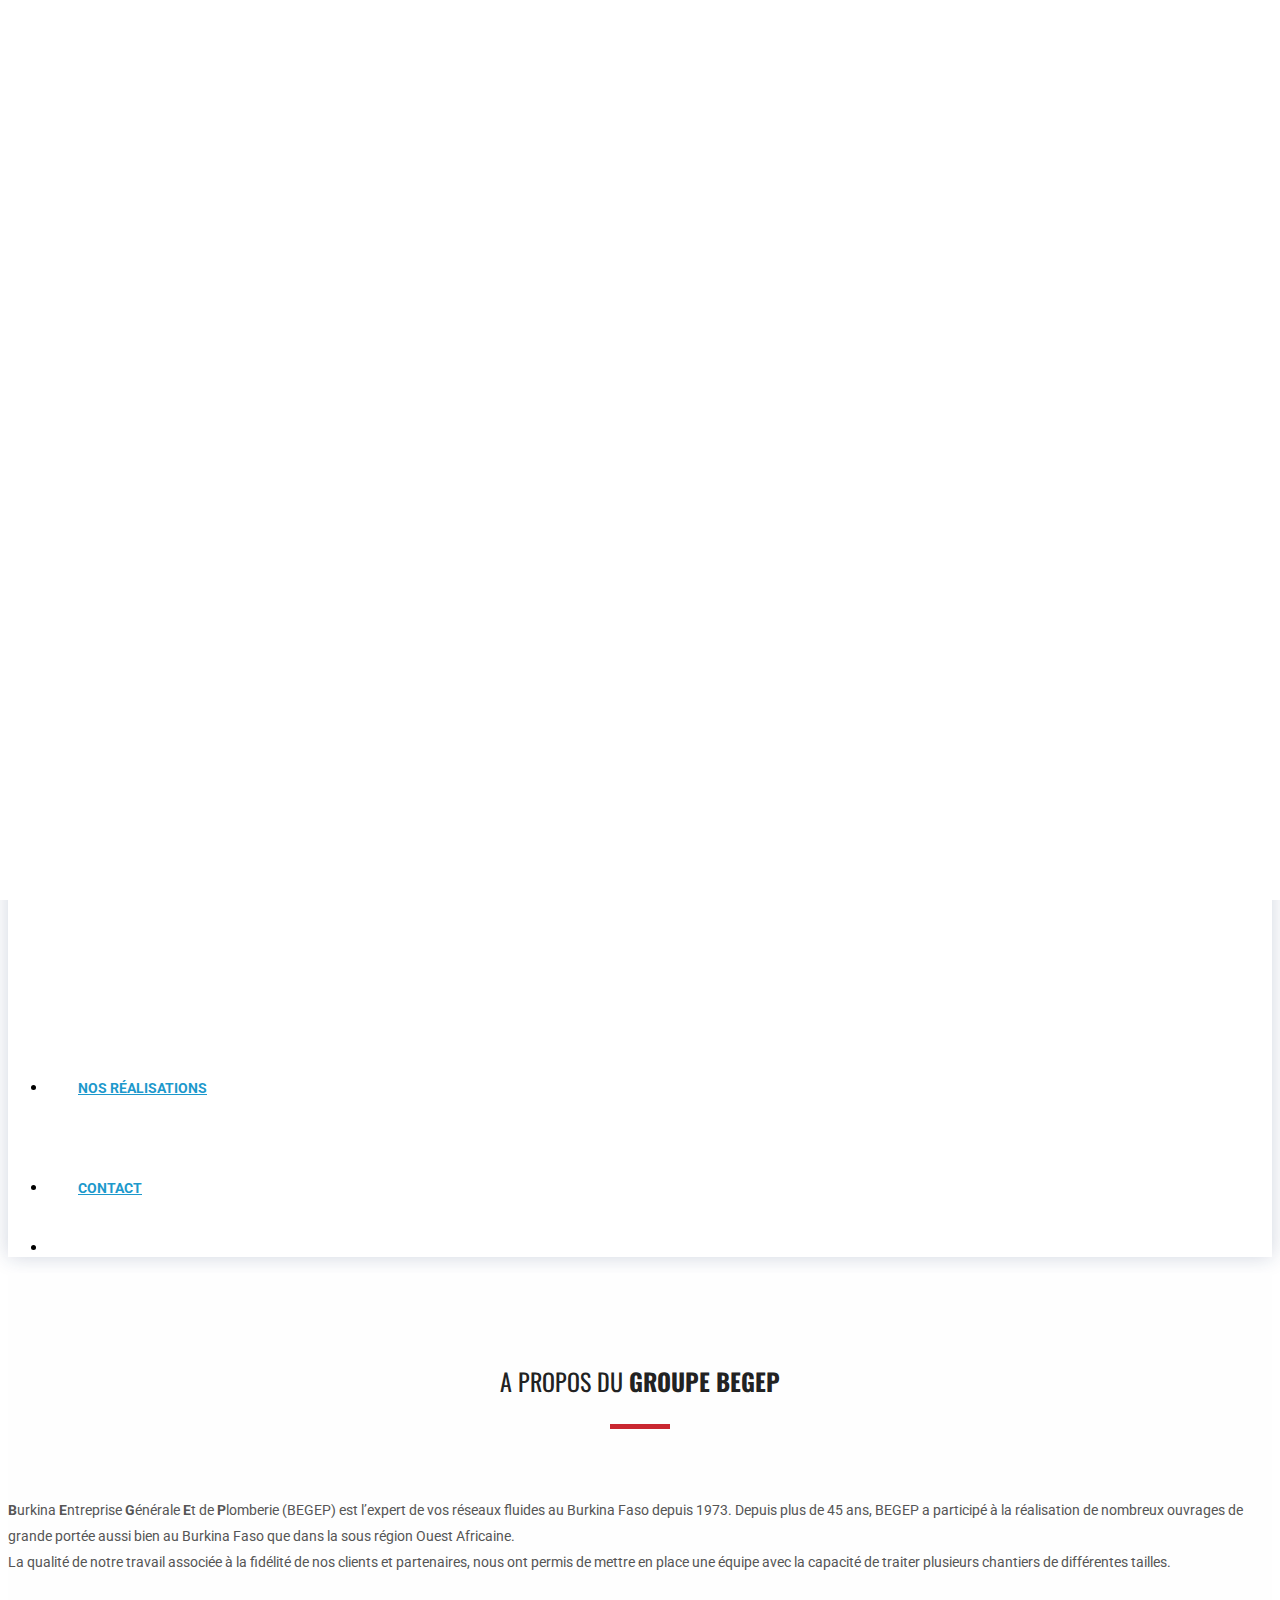
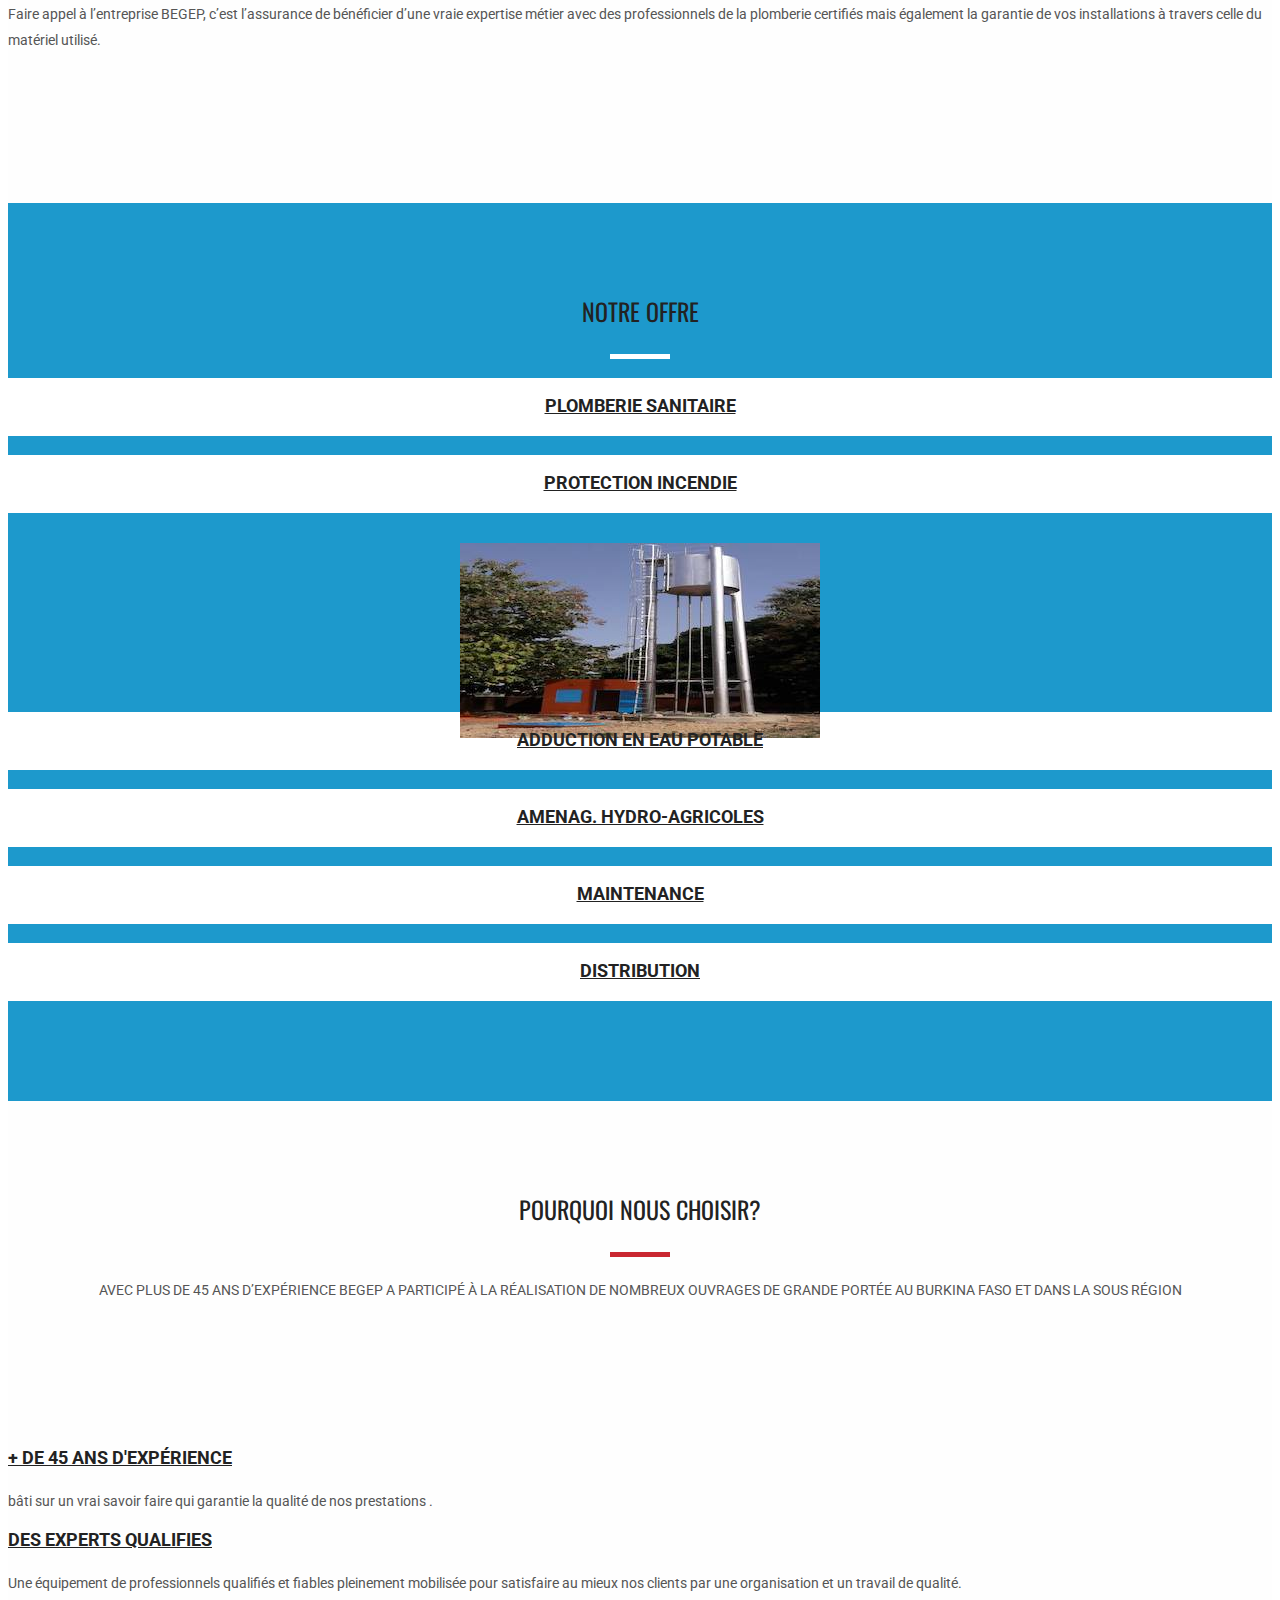
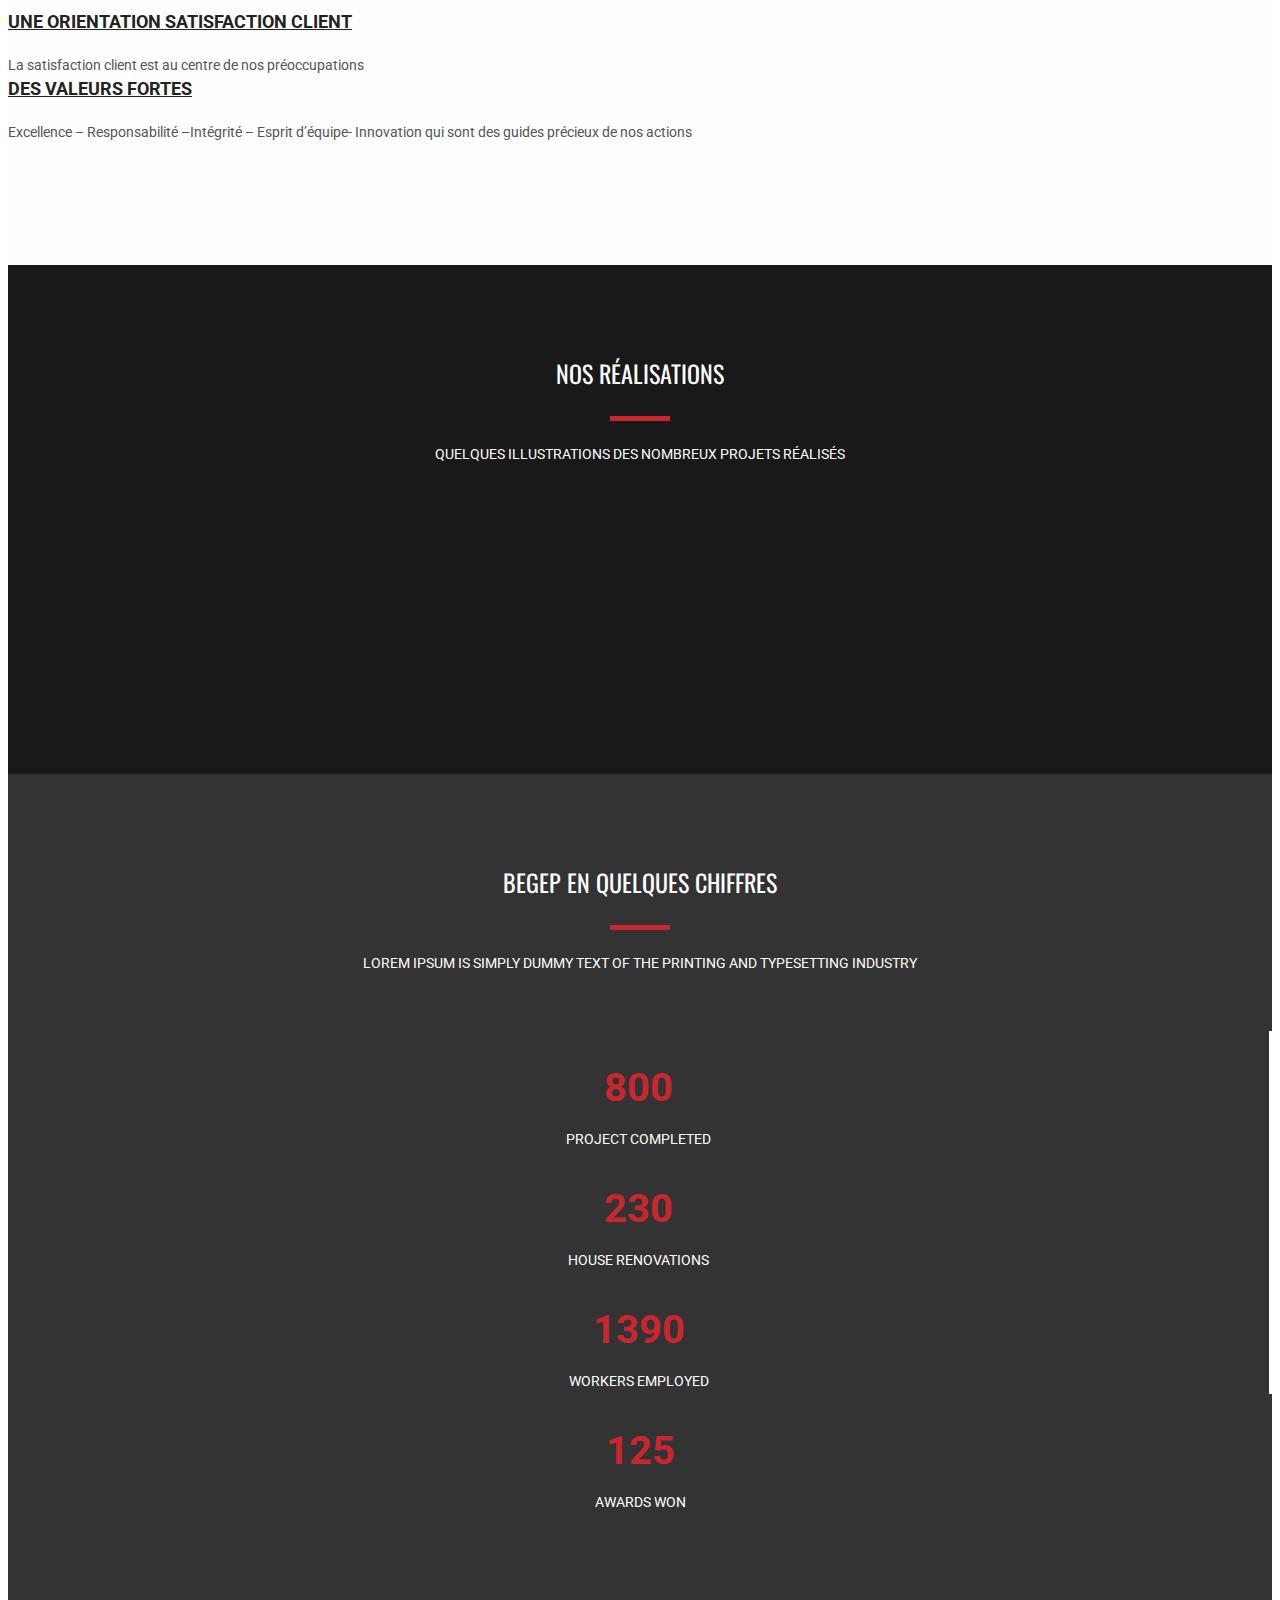
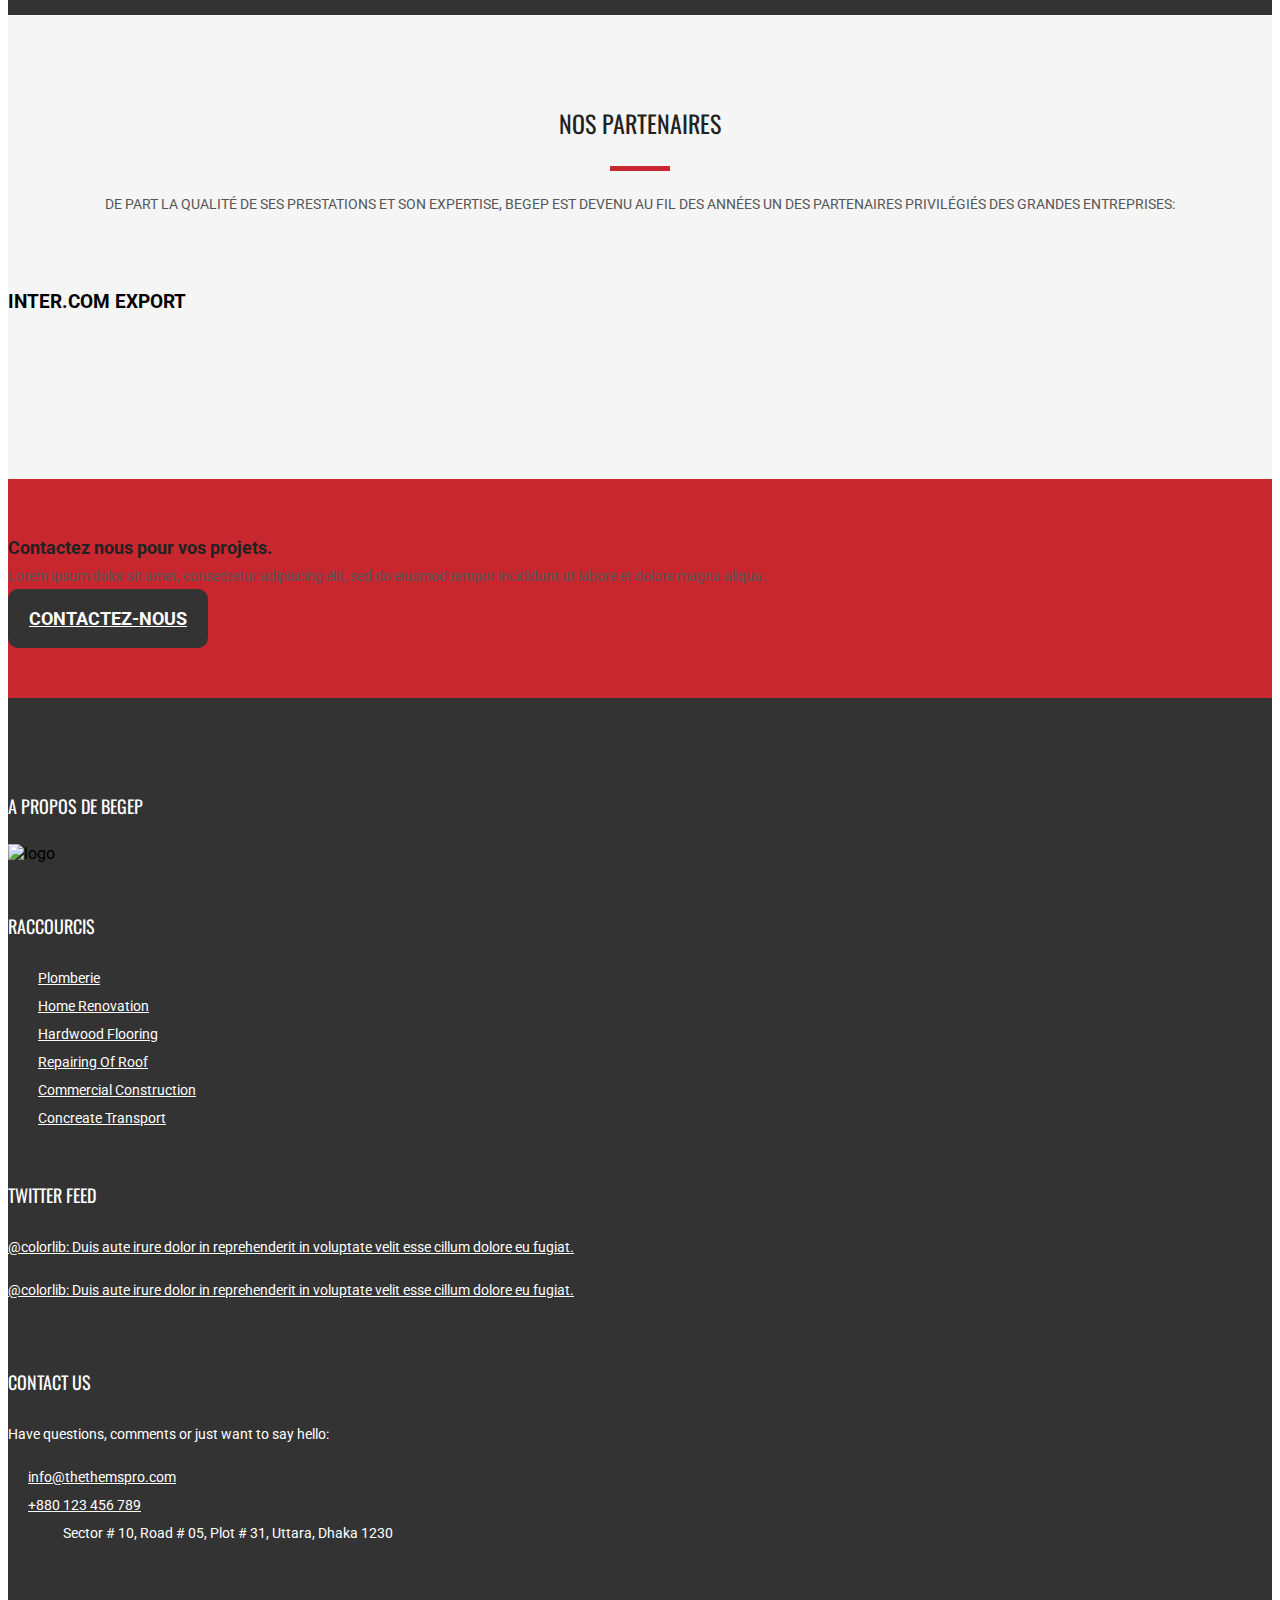
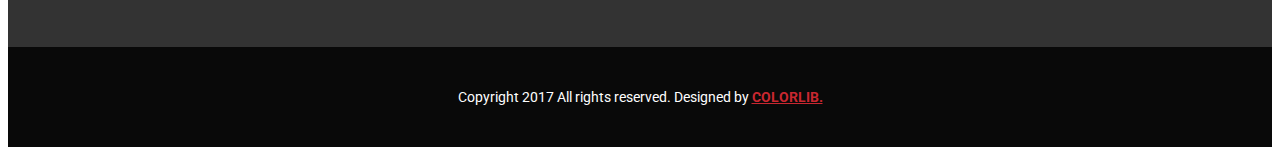
==== commit da0dab3b: "modif notre offre" ====
--- a/index.html
+++ b/index.html
@@ -93,7 +93,16 @@
                                 <li><a href="about.html">La presentation de BEGEP</a></li>
                                  <li><a href="nos.valeurs.html">Nos Valeurs</a></li>
                             </ul>
-                        <li> <a href="offre.html">Notre offre</a></li>
+                         <li class="dropdown submenu">
+                            <a href="offre.html" class="dropdown-toggle" data-toggle="dropdown">Notre Offre</a>
+                            <ul class="dropdown-menu other_dropdwn">
+                                <li><a href="plomberiesanitaire.html">Plomberie Sanitaire</a></li>
+                                <li><a href="Protectionincendie.html">Protection Incendie</a></li>
+                                 <li><a href="AEP.html">Adduction en eau potable</a></li>
+                                 <li><a href="amenag.hydro-agri.html">Aménagements hydro-agricoles</a></li>
+                                  <li><a href="maintenance.html">Maintenance</a></li>
+                                   <li><a href="distribution.html">Distribution</a></li>
+                               </ul>
                         <li> <a href="blog.html">Nos réalisations</a></li>
                         <li><a href="contact.html">Contact</a></li>
                         <li><a  visibility: hidden><i  visibility: hidden></i></a></li>
@@ -109,11 +118,11 @@
         <div class="slider_inner">
             <div data-thumb="images/car3.jpg" data-src="images/car3.jpg">
                 <div class="camera_caption">
-                   <div class="container">
-                        <h5 visibility: hidden class=" wow fadeInUp animated">Bienvenue sur le site de</h5>
-                        <h3 visibility: hidden class=" wow fadeInUp animated" data-wow-delay="0.5s">BEGEP</h3>
-                        <p visibility: hidden class=" wow fadeInUp animated" data-wow-delay="0.8s">Burkina Entreprise Générale Et de Plomberie</p>
-                   </div>
+                   <!--<div class="container">
+                        <h5 class=" wow fadeInUp animated">Bienvenue sur le site de</h5>
+                        <h3 class=" wow fadeInUp animated" data-wow-delay="0.5s">BEGEP</h3>
+                        <p class=" wow fadeInUp animated" data-wow-delay="0.8s">Burkina Entreprise Générale Et de Plomberie</p>
+                   </div>-->
                 </div>
             </div>
             <div data-thumb="images/car1.png" data-src="images/car1.png">
@@ -211,7 +220,7 @@
                     <a visibility: hidden >Contactez nous</a>
                 </div>
                 <div class="col-md-5 col-sm-6 about_client">
-                    <img src="images/about_client.jpg" alt="">
+                    <img src="images/LogoCompletBEGEP.svg" alt="">
                 </div>
             </div>
         </div>
@@ -294,7 +303,7 @@
         <div class="container">
             <div class="tittle wow fadeInUp">
                 <h2>Pourquoi nous choisir?</h2>
-                <h4>Avec plus de 40 ans d’expérience BEGEP a participé à la réalisation de nombreux ouvrages de grande portée au Burkina Faso et dans la sous région</h4>
+                <h4>Avec plus de 45 ans d’expérience BEGEP a participé à la réalisation de nombreux ouvrages de grande portée au Burkina Faso et dans la sous région</h4>
             </div>
             <div class="feature_row row">
                 <div class="col-md-6 feature_img">
@@ -303,39 +312,56 @@
                 <div class="col-md-6 feature_content">
                     <div class="subtittle">
                         <h2 visibility: hidden>POURQUOI NOUS CHOISIR</h2>
-                        <h5>There are many variations of passages of Lorem Ipsum available.</h5>
+                        <h5 visibility: hidden>There are many variations of passages of Lorem Ipsum available.</h5>
                     </div>
                     <div class="media">
                         <div class="media-left">
                             <a href="#">
-                                <i class="fa fa-wrench" aria-hidden="true"></i>
+                                <i visibility: hidden  aria-hidden="true"></i>
                             </a>
                         </div>
                         <div class="media-body">
-                            <a href="#">+ de 40 ANS d'expérience</a>
-                            <p>Lorem Ipsum is simply dummy text of the printing and typesetting indus-try. Lorem Ipsum has been the industry's standard dummy text ever since the 1500s</p>
+                            <a href="#">+ de 45 ANS d'expérience</a>
+                            <p>bâti sur un vrai savoir faire qui garantie la qualité de nos prestations .
+                            </p>
                         </div>
                     </div>
                     <div class="media">
                         <div class="media-left">
                             <a href="#">
-                                <i class="fa fa-rocket" aria-hidden="true"></i>
+                                <i visibility: hidden aria-hidden="true"></i>
                             </a>
                         </div>
                         <div class="media-body">
                             <a href="#">DES EXPERTS QUALIFIES</a>
-                            <p>Lorem Ipsum is simply dummy text of the printing and typesetting indus-try. Lorem Ipsum has been the industry's standard dummy text ever since the 1500s</p>
+                            <p>Une équipement de professionnels qualifiés et 
+                            fiables pleinement mobilisée pour satisfaire au mieux nos clients par
+                             une organisation et un travail de qualité.
+                        </p>
                         </div>
                     </div>
                     <div class="media">
                         <div class="media-left">
                             <a href="#">
-                                <i class="fa fa-users" aria-hidden="true"></i>
+                                <i visibility: hidden aria-hidden="true"></i>
                             </a>
                         </div>
                         <div class="media-body">
                             <a href="#">UNE ORIENTATION SATISFACTION CLIENT</a>
-                            <p>Lorem Ipsum is simply dummy text of the printing and typesetting indus-try. Lorem Ipsum has been the industry's standard dummy text ever since the 1500s</p>
+                            <p>La satisfaction client est au centre de nos préoccupations</p>
+                        </div>
+                        <div class="media">
+                        <div class="media-left">
+                            <a href="#">
+                                <i visibility: hidden aria-hidden="true"></i>
+                            </a>
+                        </div>
+                         <div class="media-body">
+                            <a href="#">DES VALEURS FORTES 
+                            </a>
+                            <p>Excellence – Responsabilité –Intégrité – 
+                            Esprit d’équipe- Innovation qui sont des guides précieux de nos actions 
+                         </p>
                         </div>
                     </div>
                 </div>
--- a/css/style.css
+++ b/css/style.css
@@ -354,7 +354,7 @@
   border-radius: 0px;
   min-width: 190px;
   transition: all 500ms ease-in-out;
-  background: #c92730;
+  background: #fff;
 }
 @media (min-width: 768px) {
   .header_aera .navbar-collapse .navbar-nav.navbar-right li.submenu ul {
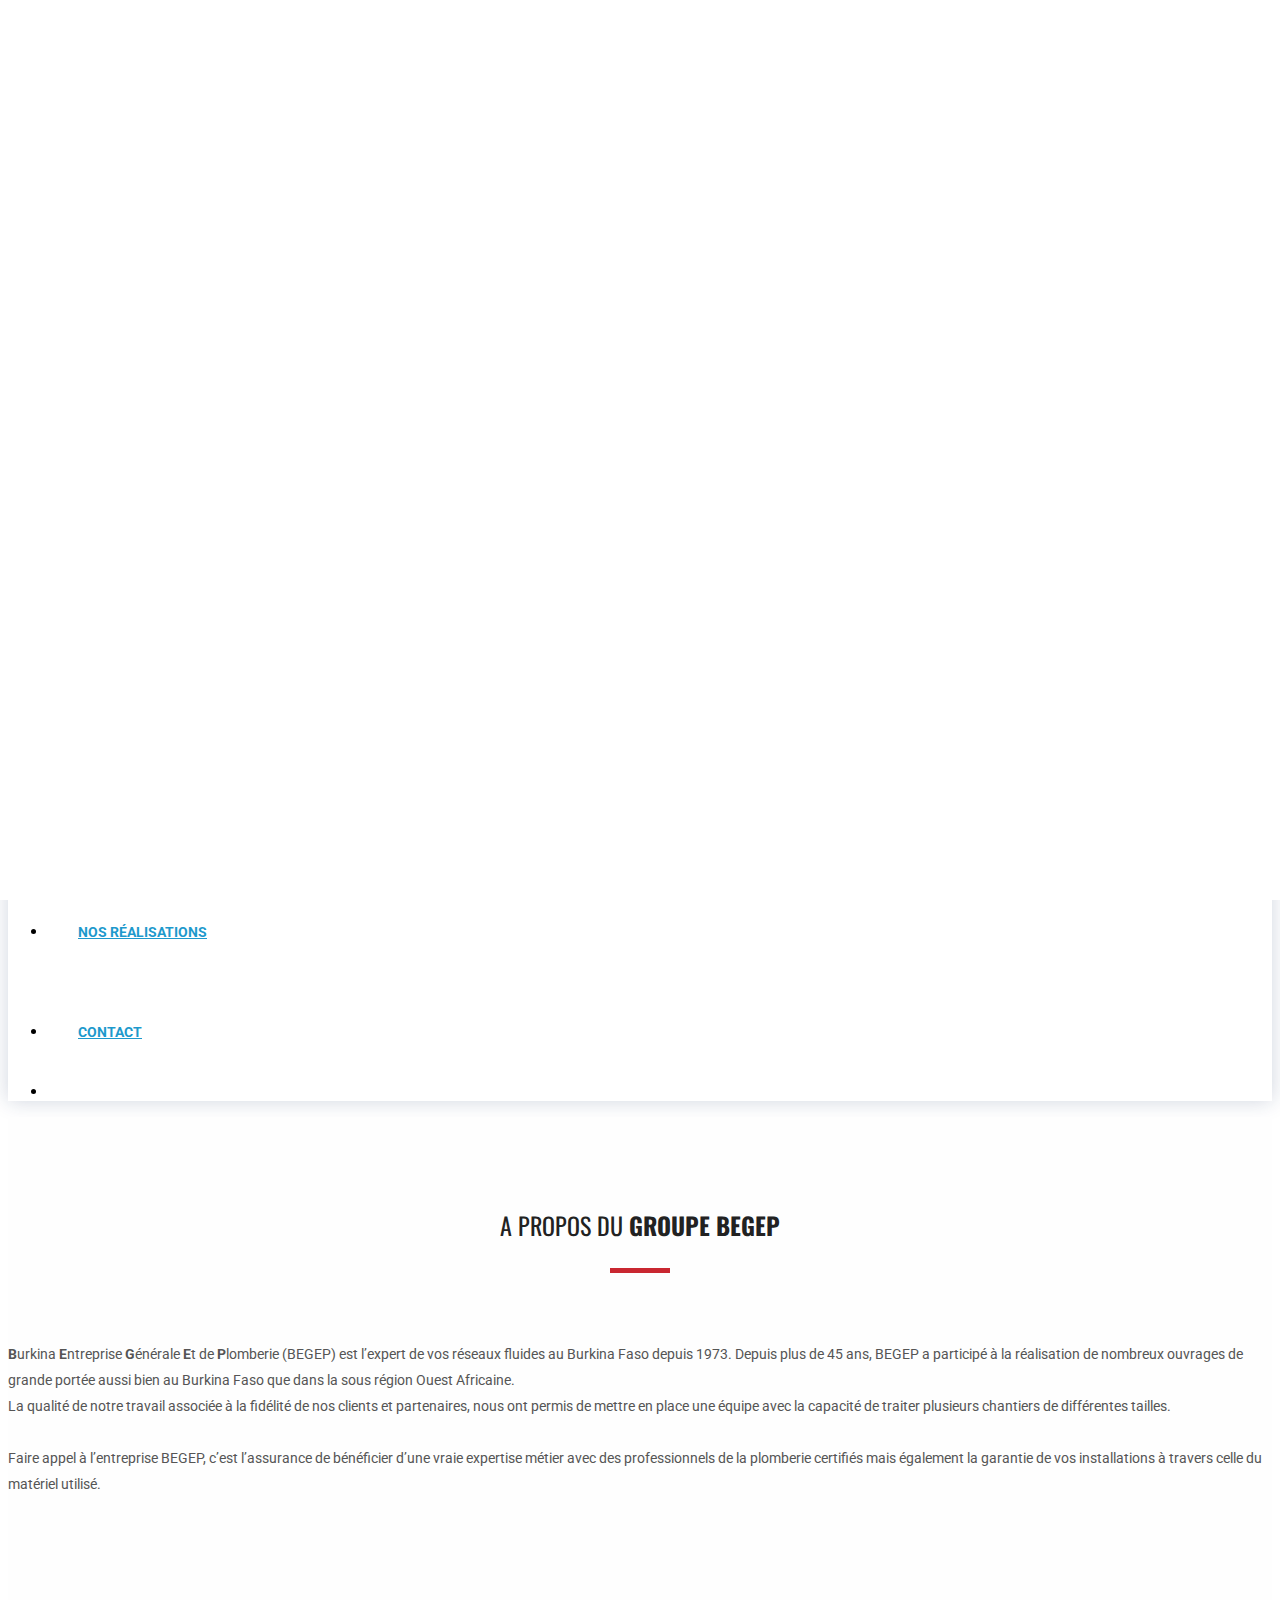
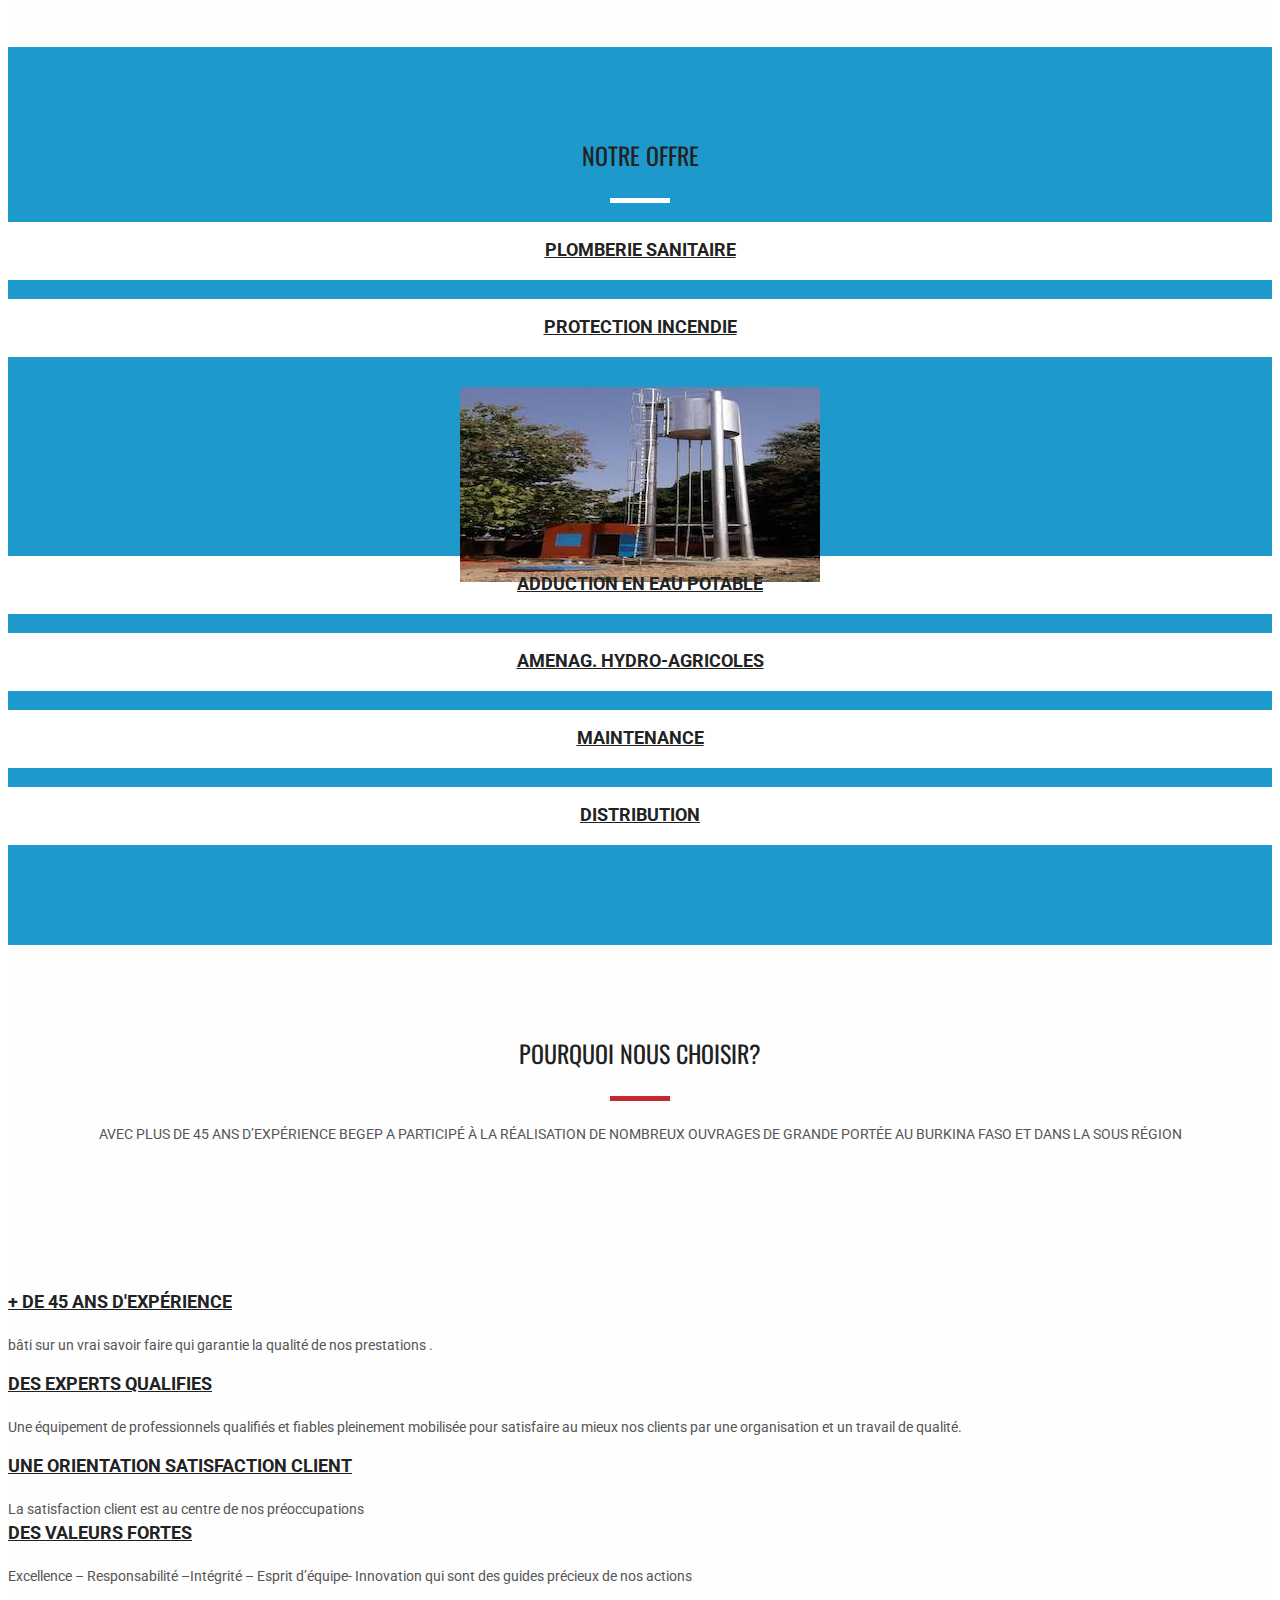
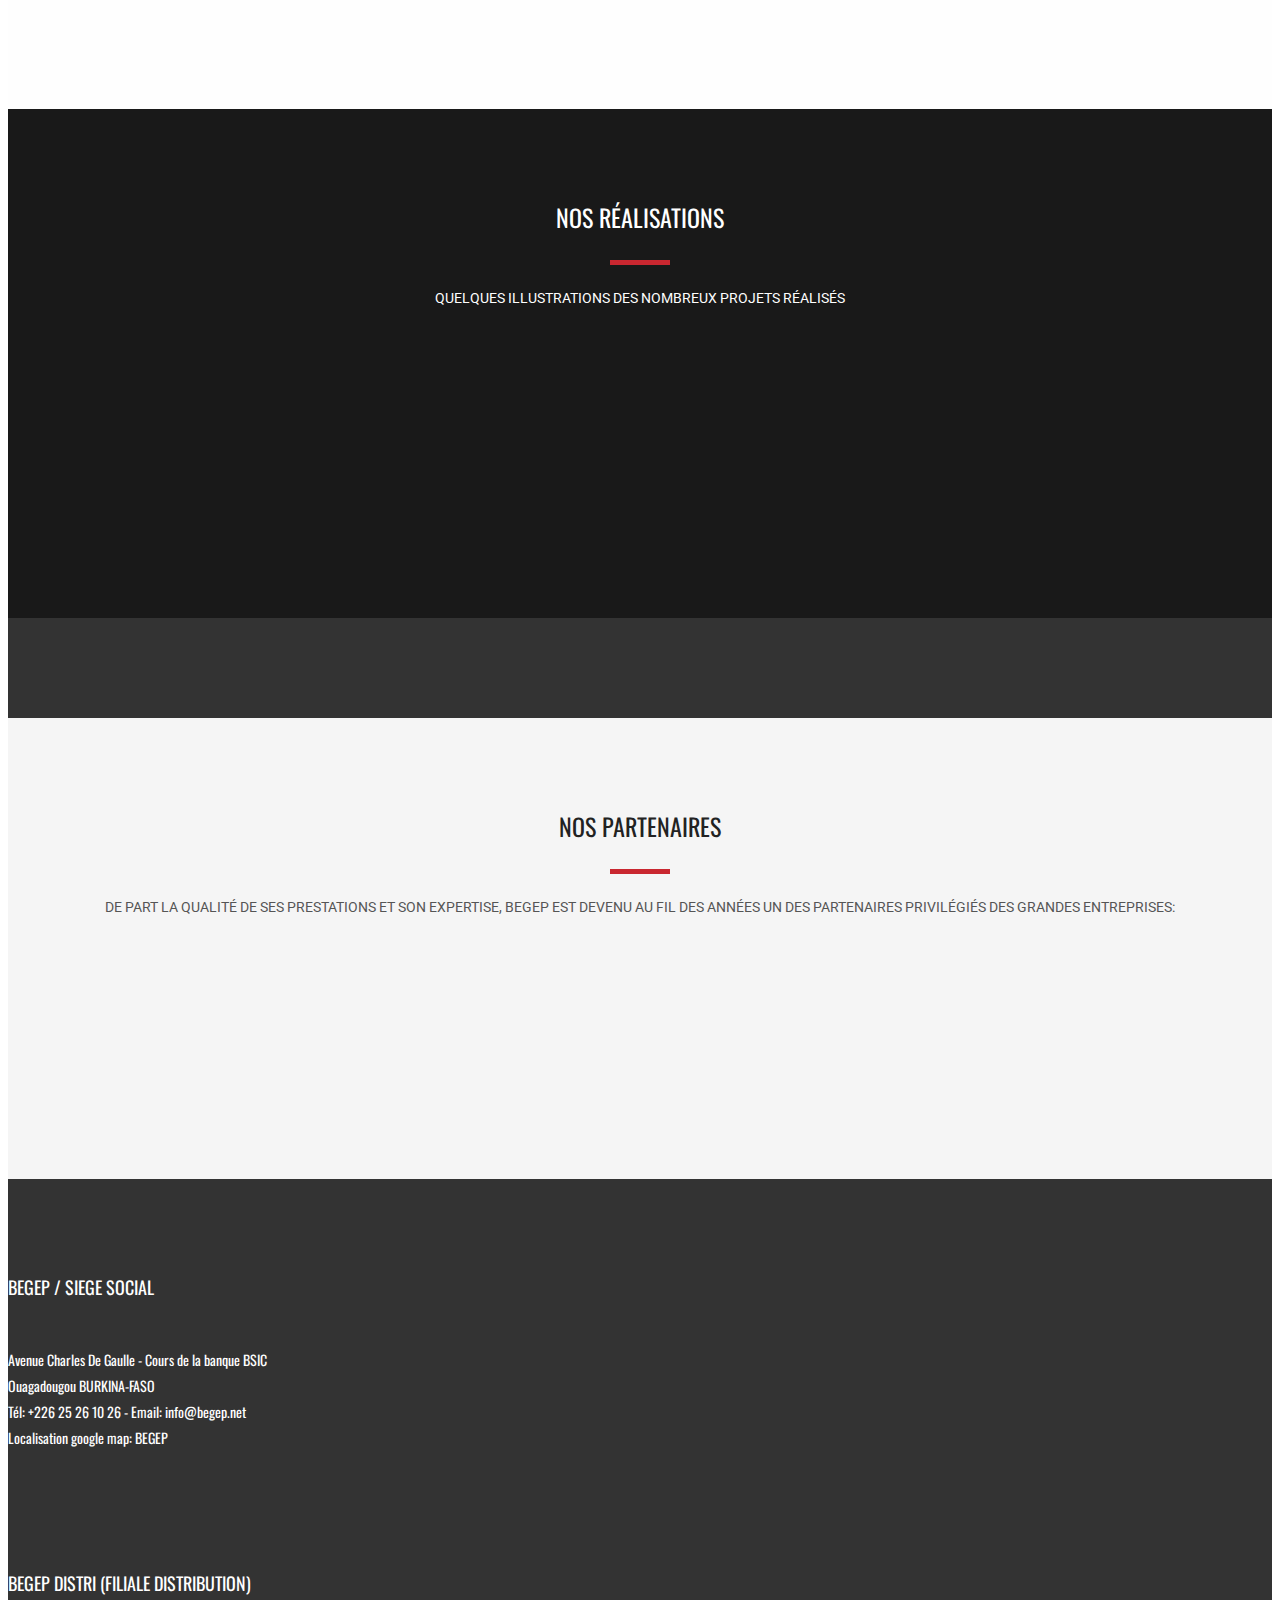
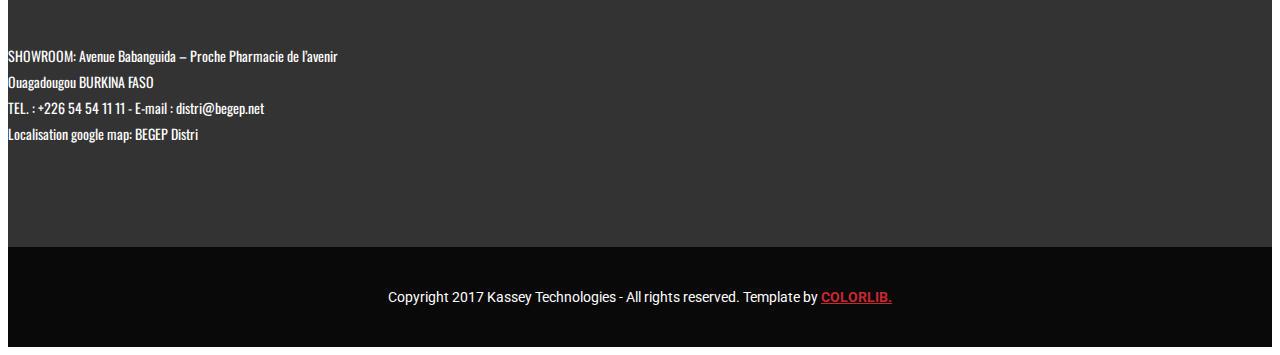
==== commit dae94cb4: "preprod" ====
--- a/index.html
+++ b/index.html
@@ -41,14 +41,14 @@
                 <li><a href="#"><i class="fa fa-envelope-o"></i>info@begep.net</a></li>
                 <li><a href="#"><i class="fa fa-clock-o"></i>Du lundi au vendredi 07:30-15:30 - Samedi: 07:30-12:30</a></li>
             </ul>
-            <ul class="nav navbar-nav navbar-right social_nav">
+            <!--<ul class="nav navbar-nav navbar-right social_nav">
                 <li><a href="#"><i class="fa fa-facebook" aria-hidden="true"></i></a></li>
                 <li><a href="#"><i class="fa fa-twitter" aria-hidden="true"></i></a></li>
                 <li><a href="#"><i class="fa fa-google-plus" aria-hidden="true"></i></a></li>
                 <li><a href="#"><i class="fa fa-instagram" aria-hidden="true"></i></a></li>
                 <li><a href="#"><i class="fa fa-pinterest-p" aria-hidden="true"></i></a></li>
                 <li><a href="#"><i class="fa fa-linkedin" aria-hidden="true"></i></a></li>
-            </ul>
+            </ul>-->
         </div>
     </section>
     <!-- End Top Header_Area -->
@@ -103,7 +103,14 @@
                                   <li><a href="maintenance.html">Maintenance</a></li>
                                    <li><a href="distribution.html">Distribution</a></li>
                                </ul>
-                        <li> <a href="blog.html">Nos réalisations</a></li>
+                            <li><a href="quelquesrealisations.html">Nos Réalisations</a></li>
+                            <!--<li class="dropdown submenu">
+                                <a href="#" class="dropdown-toggle" data-toggle="dropdown">Nos Réalisations</a>
+                                <ul class="dropdown-menu other_dropdwn">
+                                    <li><a href="Le.mot.du.fondateur.html">Chantiers en cours</a></li>
+                                    <li><a href="quelquesrealisations.html">Quelques réalisations</a></li>
+                                </ul>
+                            </li>-->
                         <li><a href="contact.html">Contact</a></li>
                         <li><a  visibility: hidden><i  visibility: hidden></i></a></li>
                     </ul>
@@ -190,36 +197,14 @@
             </div>
 
             <div class="row about_row">
-                <div class="who_we_area col-md-7 col-sm-6">
-                   
-                        <h2 visibility: hidden>A PROPOS DU <b>GROUPE BEGEP</b></h2>
-                    
-                    <p><b>B</b>urkina <b>E</b>ntreprise <b>G</b>énérale <b>E</b>t de <b>P</b>lomberie (BEGEP) est l’expert de vos réseaux fluides au Burkina Faso depuis 1973. Depuis plus de 45 ans, BEGEP a participé à la réalisation de nombreux ouvrages de grande portée aussi bien au Burkina Faso que dans la sous région Ouest Africaine.<br>
-La qualité de notre travail associée à la fidélité de nos clients et partenaires, nous ont permis de mettre en place une équipe avec la capacité de traiter plusieurs chantiers de différentes tailles.<br><br>
-
-Faire appel à l’entreprise BEGEP, c’est l’assurance de bénéficier d’une vraie expertise métier avec des professionnels de la plomberie certifiés mais également la garantie de vos installations à travers celle du matériel utilisé.
-
-
-                                        </p>
-                                        <div class="subtittle">
-                                        <h2 visibility: hidden>LE MOT DU FONDATEUR</h2>
-                                    </div>
-                                        <p visibility: hidden>
-
-Après plus de 45 ans d’existence, nous sommes conscients de l’importance de créer de la valeur qui résiste à l’épreuve du temps. En effet nous devons notre longévité à la qualité de notre travaille qui est guidé d’une part par notre savoir faire technique mais également par une volonté constante de satisfaire nos clients.<br><br>
-
-BEGEP est aujourd’hui un groupe entrepreneurial familial, avec une équipe de direction équilibré dans les différents domaine de compétence nécessaire, pour un fonctionnement optimal et des ambitions sous régionales.<br><br>
-
-Notre priorité aujourd’hui, c’est de poursuivre notre croissance. Voilà pourquoi nous renforçons notre capacité à innover et à servir nos clients afin de générer une croissance forte et régulière.<br>
-Nous le faisons en adaptant notre modèle par intégration de l’ensemble de la chaine de valeur des métiers de l’eau. Nous le faisons à travers la diversification de nos activités mais également à travers des partenariats forts avec des entreprises leader prioritairement en Afrique et dans le reste du monde.<br><br>
-
-Nous avons par ailleurs la conviction que même de bonnes performances financières n’ont de sens que si elles ne sont pas réalisées au détriment de la construction d’une société durable.<br><br>
-Voilà pourquoi avec passion,  nous nous appuyons sur des valeurs telles que l’Engagement, le Partage, et la volonté d’Exceller, pour travailler  à l’essor d’une entreprise citoyenne, et engagée, afin d’assurer un avenir serein et prospère aux générations à venir.
-</p>
-
-                    <a visibility: hidden >Contactez nous</a>
-                </div>
-                <div class="col-md-5 col-sm-6 about_client">
+                <div class="who_we_area col-md-8 col-sm-6">                  
+                        <h2 visibility: hidden>A PROPOS DU <b>GROUPE BEGEP</b></h2>                   
+                        <p><b>B</b>urkina <b>E</b>ntreprise <b>G</b>énérale <b>E</b>t de <b>P</b>lomberie (BEGEP) est l’expert de vos réseaux fluides au Burkina Faso depuis 1973. Depuis plus de 45 ans, BEGEP a participé à la réalisation de nombreux ouvrages de grande portée aussi bien au Burkina Faso que dans la sous région Ouest Africaine.<br>
+                        La qualité de notre travail associée à la fidélité de nos clients et partenaires, nous ont permis de mettre en place une équipe avec la capacité de traiter plusieurs chantiers de différentes tailles.<br><br>
+                        Faire appel à l’entreprise BEGEP, c’est l’assurance de bénéficier d’une vraie expertise métier avec des professionnels de la plomberie certifiés mais également la garantie de vos installations à travers celle du matériel utilisé.
+                        </p>
+                </div>
+                <div class="col-md-4 col-sm-6 about_client">
                     <img src="images/LogoCompletBEGEP.svg" alt="">
                 </div>
             </div>
@@ -410,7 +395,7 @@
                                         <br>
                     <p>Lot: PLOMBERIE SANITAIRE – PROTECTION INCENDIE</p>
                     </h4>
-                    <a href="#">VIEW PROJECT</a>
+                    
                 </div>
             </div>
             <div class="col-md-3 col-sm-4 col-xs-6 gallery_iner p0">
@@ -420,7 +405,7 @@
                     <br>
                     <p>Lot: PLOMBERIE SANITAIRE</p>
                     </h4>
-                    <a href="#">VIEW PROJECT</a>
+                    
                 </div>
             </div>
             <div class="col-md-3 col-sm-4 col-xs-6 gallery_iner p0">
@@ -430,7 +415,7 @@
                                         <br>
                     <p>Lot: PLOMBERIE SANITAIRE– PROTECTION INCENDIE</p>
                     </h4>
-                    <a href="#">VIEW PROJECT</a>
+                    
                 </div>
             </div>
             <div class="col-md-3 col-sm-4 col-xs-6 gallery_iner p0">
@@ -440,7 +425,7 @@
                                         <br>
                     <p>Lot: PLOMBERIE SANITAIRE– PROTECTION INCENDIE</p>
                     </h4>
-                    <a href="#">VIEW PROJECT</a>
+                    
                 </div>
             </div>
             <div class="col-md-3 col-sm-4 col-xs-6 gallery_iner p0">
@@ -450,7 +435,7 @@
                     <br>
                     <p>Lot: PLOMBERIE SANITAIRE– PROTECTION INCENDIE</p>
                     </h4>
-                    <a href="#">VIEW PROJECT</a>
+                    
                 </div>
             </div>
         </div>
@@ -462,12 +447,12 @@
     <!-- Our Achievments Area -->
     <section class="our_achievments_area" data-stellar-background-ratio="0.3">
         <div class="container">
-            <div class="tittle wow fadeInUp">
+            <div class="tittle wow fadeInUp"visibility: hidden>
                 <h2>BEGEP EN QUELQUES CHIFFRES</h2>
                 <h4>Lorem Ipsum is simply dummy text of the printing and typesetting industry</h4>
             </div>
-            <div class="achievments_row row">
-                <div class="col-md-3 col-sm-6 p0 completed">
+            <div class="achievments_row row"visibility: hidden>
+                <div class="col-md-3 col-sm-6 p0 completed"visibility: hidden>
                     <i class="fa fa-connectdevelop" aria-hidden="true"></i>
                     <span class="counter">800</span>
                     <h6>PROJECT COMPLETED</h6>
@@ -534,26 +519,14 @@
                 <h4>De part la qualité de ses prestations et son expertise, BEGEP est devenu au fil des années un des partenaires privilégiés des grandes entreprises:</h4>
             </div>
             <div class="partners">
-                <div class="item"><img src="images/client_logo/interhydro.jpg" alt=""></div>
-                <div class="item"><h3>INTER.COM EXPORT</h3></div>
+                <div class="item"><img src="images/Log_InterHydro.png" alt=""></div>
+                <div class="item"><h3></h3></div>
                 <div class="item"><img src="images/client_logo/logo-RICHARDSON2.png" alt=""></div>
-                <div class="item"><img src="images/client_logo/wilo.png" alt=""></div>
-                <div class="item"><img src="images/client_logo/sop.png" alt=""></div>
+                <div class="item"><img src="images/wilologo2.jpg" alt=""></div>
+                <div class="item"><img src="images/Logo_SOPAL_New2.png" alt=""></div>
                 <div class="item"><img src="images/client_logo/sotici.jpg" alt=""></div>
+                <div class="item"><img src="images/logo_STP_Accuster.png" alt=""></div>
            </div>
-        </div>
-        <div class="book_now_aera">
-            <div class="container">
-                <div class="row book_now">
-                    <div class="col-md-10 booking_text">
-                        <h4>Contactez nous pour vos projets.</h4>
-                        <p>Lorem ipsum dolor sit amet, consectetur adipiscing elit, sed do eiusmod tempor incididunt ut labore et dolore magna aliqua.</p>
-                    </div>
-                    <div class="col-md-2 p0 book_bottun">
-                        <a href="#" class="button_all">Contactez-nous</a>
-                    </div>
-                </div>
-            </div>
         </div>
     </section>
     <!-- End Our Partners Area -->
@@ -562,48 +535,24 @@
     <footer class="footer_area">
         <div class="container">
             <div class="footer_row row">
-                <div class="col-md-3 col-sm-6 footer_about">
-                    <h2>A propos de BEGEP</h2>
-                    <img src="images/LogoCompletBEGEP.svg" alt=logo begep"">
-                    <!--p>Lorem ipsum dolor sit amet, consectetur adipiscing elit, sed do eiusmod tempor incididunt ut labore et dolore magna aliqua.</p>
-                    <ul class="socail_icon">
-                        <li><a href="#"><i class="fa fa-facebook" aria-hidden="true"></i></a></li>
-                        <li><a href="#"><i class="fa fa-twitter" aria-hidden="true"></i></a></li>
-                        <li><a href="#"><i class="fa fa-google-plus" aria-hidden="true"></i></a></li>
-                        <li><a href="#"><i class="fa fa-linkedin" aria-hidden="true"></i></a></li>
-                    </ul-->
-                </div>
-                <div class="col-md-3 col-sm-6 footer_about quick">
-                    <h2>Raccourcis</h2>
-                    <ul class="quick_link">
-                        <li><a href="services-2.html#plomberie"><i class="fa fa-chevron-right"></i>Plomberie</a></li>
-                        <li><a href="#"><i class="fa fa-chevron-right"></i>Home Renovation</a></li>
-                        <li><a href="#"><i class="fa fa-chevron-right"></i>Hardwood Flooring</a></li>
-                        <li><a href="#"><i class="fa fa-chevron-right"></i>Repairing Of Roof</a></li>
-                        <li><a href="#"><i class="fa fa-chevron-right"></i>Commercial Construction</a></li>
-                        <li><a href="#"><i class="fa fa-chevron-right"></i>Concreate Transport</a></li>
-                    </ul>
-                </div>
-                <div class="col-md-3 col-sm-6 footer_about">
-                    <h2>Twitter Feed</h2>
-                    <a href="#" class="twitter">@colorlib: Duis aute irure dolor in reprehenderit in voluptate velit esse cillum dolore eu fugiat.</a>
-                    <a href="#" class="twitter">@colorlib: Duis aute irure dolor in reprehenderit in voluptate velit esse cillum dolore eu fugiat.</a>
-                </div>
-                <div class="col-md-3 col-sm-6 footer_about">
-                    <h2>CONTACT US</h2>
-                    <address>
-                        <p>Have questions, comments or just want to say hello:</p>
-                        <ul class="my_address">
-                            <li><a href="#"><i class="fa fa-envelope" aria-hidden="true"></i>info@thethemspro.com</a></li>
-                            <li><a href="#"><i class="fa fa-phone" aria-hidden="true"></i>+880 123 456 789</a></li>
-                            <li><a href="#"><i class="fa fa-map-marker" aria-hidden="true"></i><span>Sector # 10, Road # 05, Plot # 31, Uttara, Dhaka 1230 </span></a></li>
-                        </ul>
-                    </address>
-                </div>
-            </div>
-        </div>
+                <div class="col-md-4 col-sm-4 footer_about">
+                    <h2>BEGEP / SIEGE SOCIAL </h2>
+                    <p>Avenue Charles De Gaulle - Cours de la banque BSIC<br>Ouagadougou BURKINA-FASO<br>
+                     Tél: +226 25 26 10 26 - Email: info@begep.net<br>
+                    Localisation google map: BEGEP
+                </div>
+                <div class="col-md-4 col-sm-4 footer_about">                  
+                 <img src="images/LogoCompletBEGEP.svg" alt=""> 
+                </div>
+                <div class="col-md-4 col-sm-4 footer_about">
+                    <h2>BEGEP Distri (Filiale distribution)</h2> 
+                        <p>SHOWROOM: Avenue Babanguida – Proche Pharmacie de l’avenir<br>Ouagadougou BURKINA FASO<br>
+                        TEL. : +226  54 54 11 11 - E-mail : distri@begep.net<br> 
+                        Localisation google map: BEGEP Distri</p>
+                </div> 
+            </div>              
         <div class="copyright_area">
-            Copyright 2017 All rights reserved. Designed by <a href="https://colorlib.com">Colorlib.</a>
+            Copyright 2017 Kassey Technologies - All rights reserved. Template by <a href="https://colorlib.com">Colorlib.</a>
         </div>
     </footer>
     <!-- End Footer Area -->
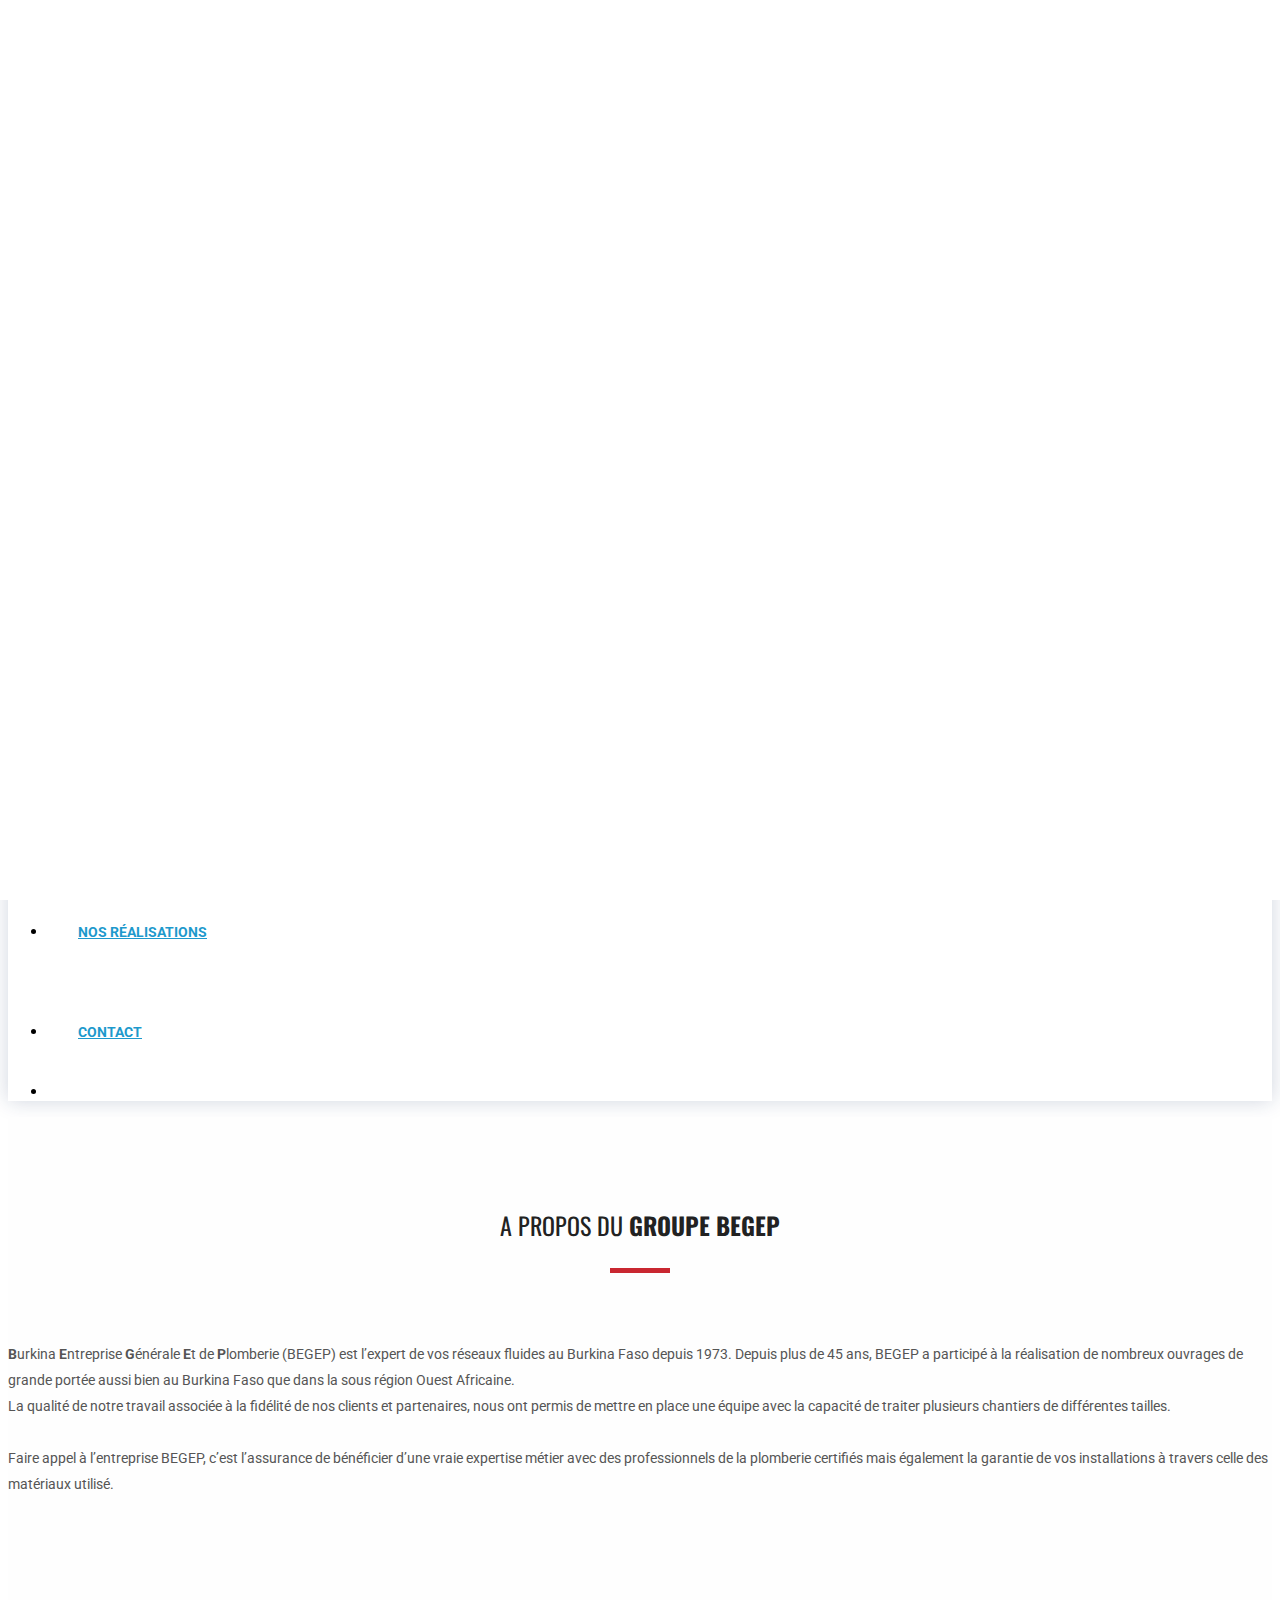
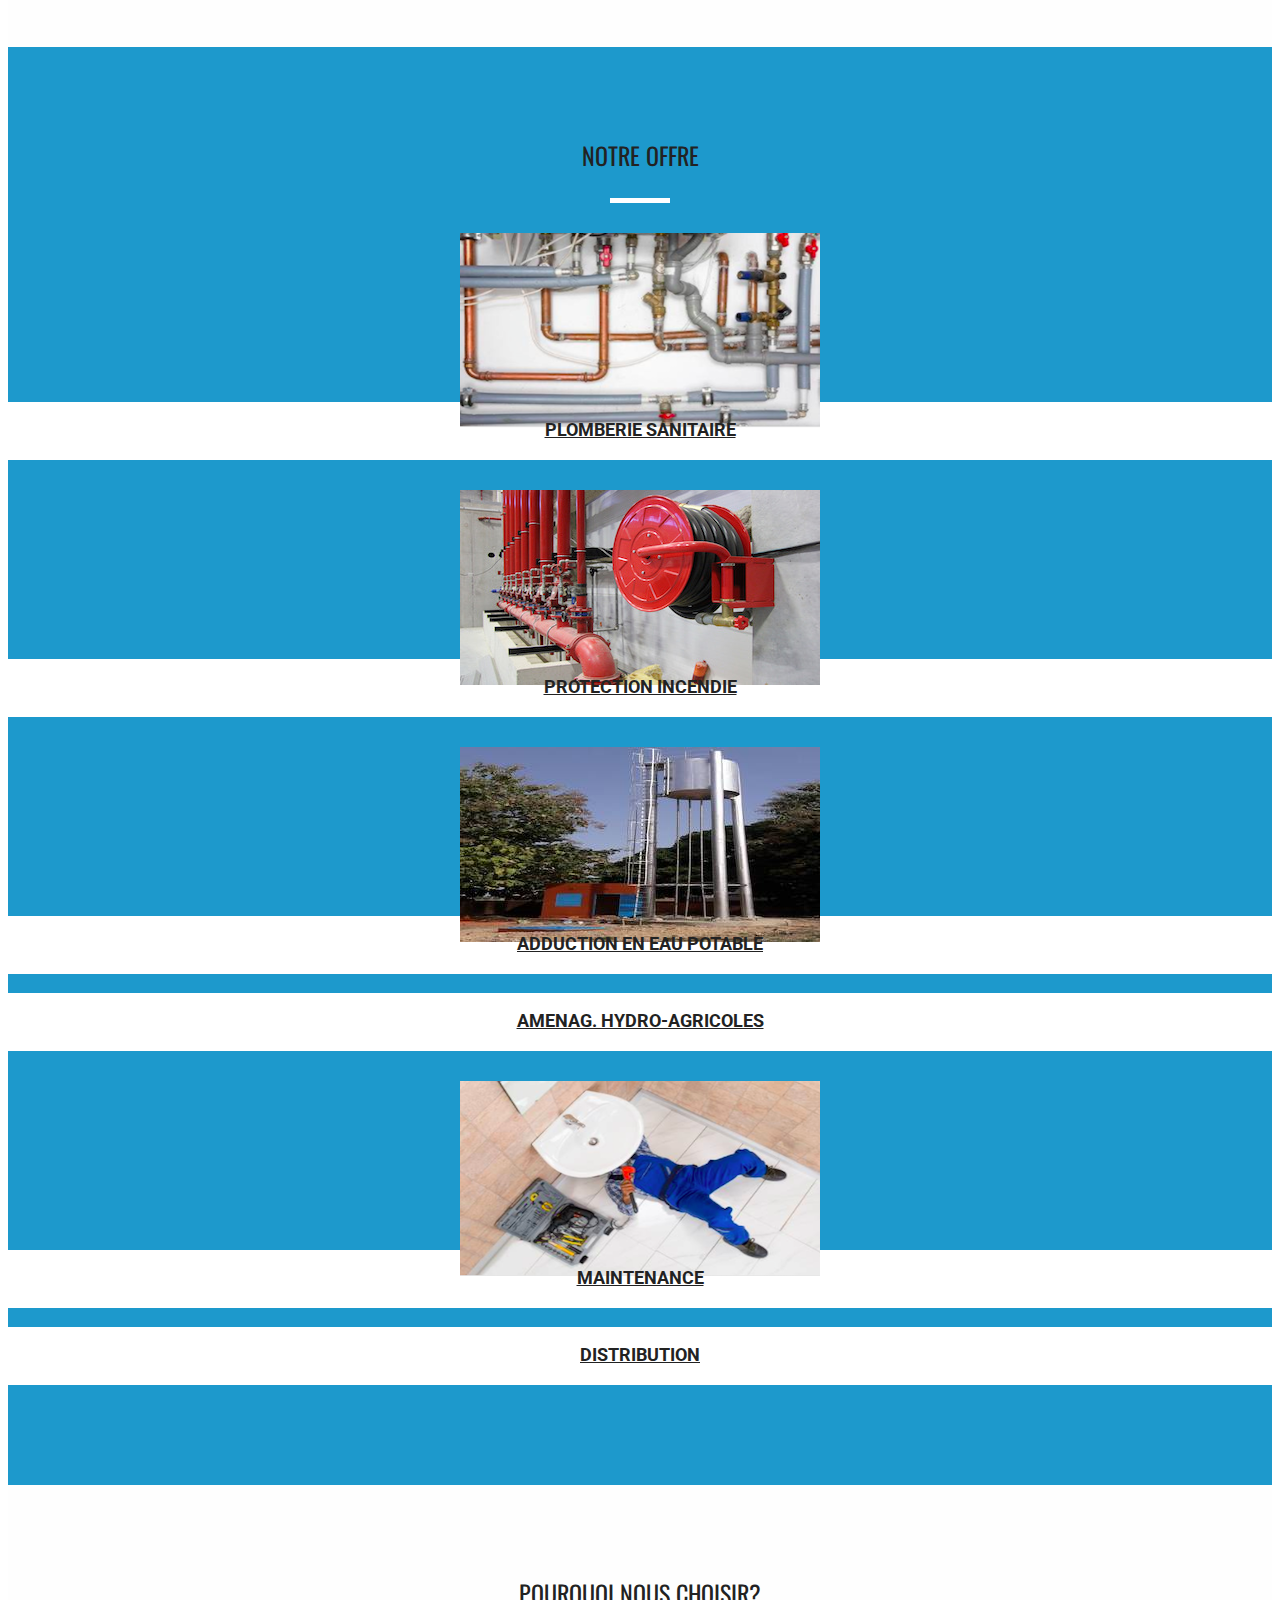
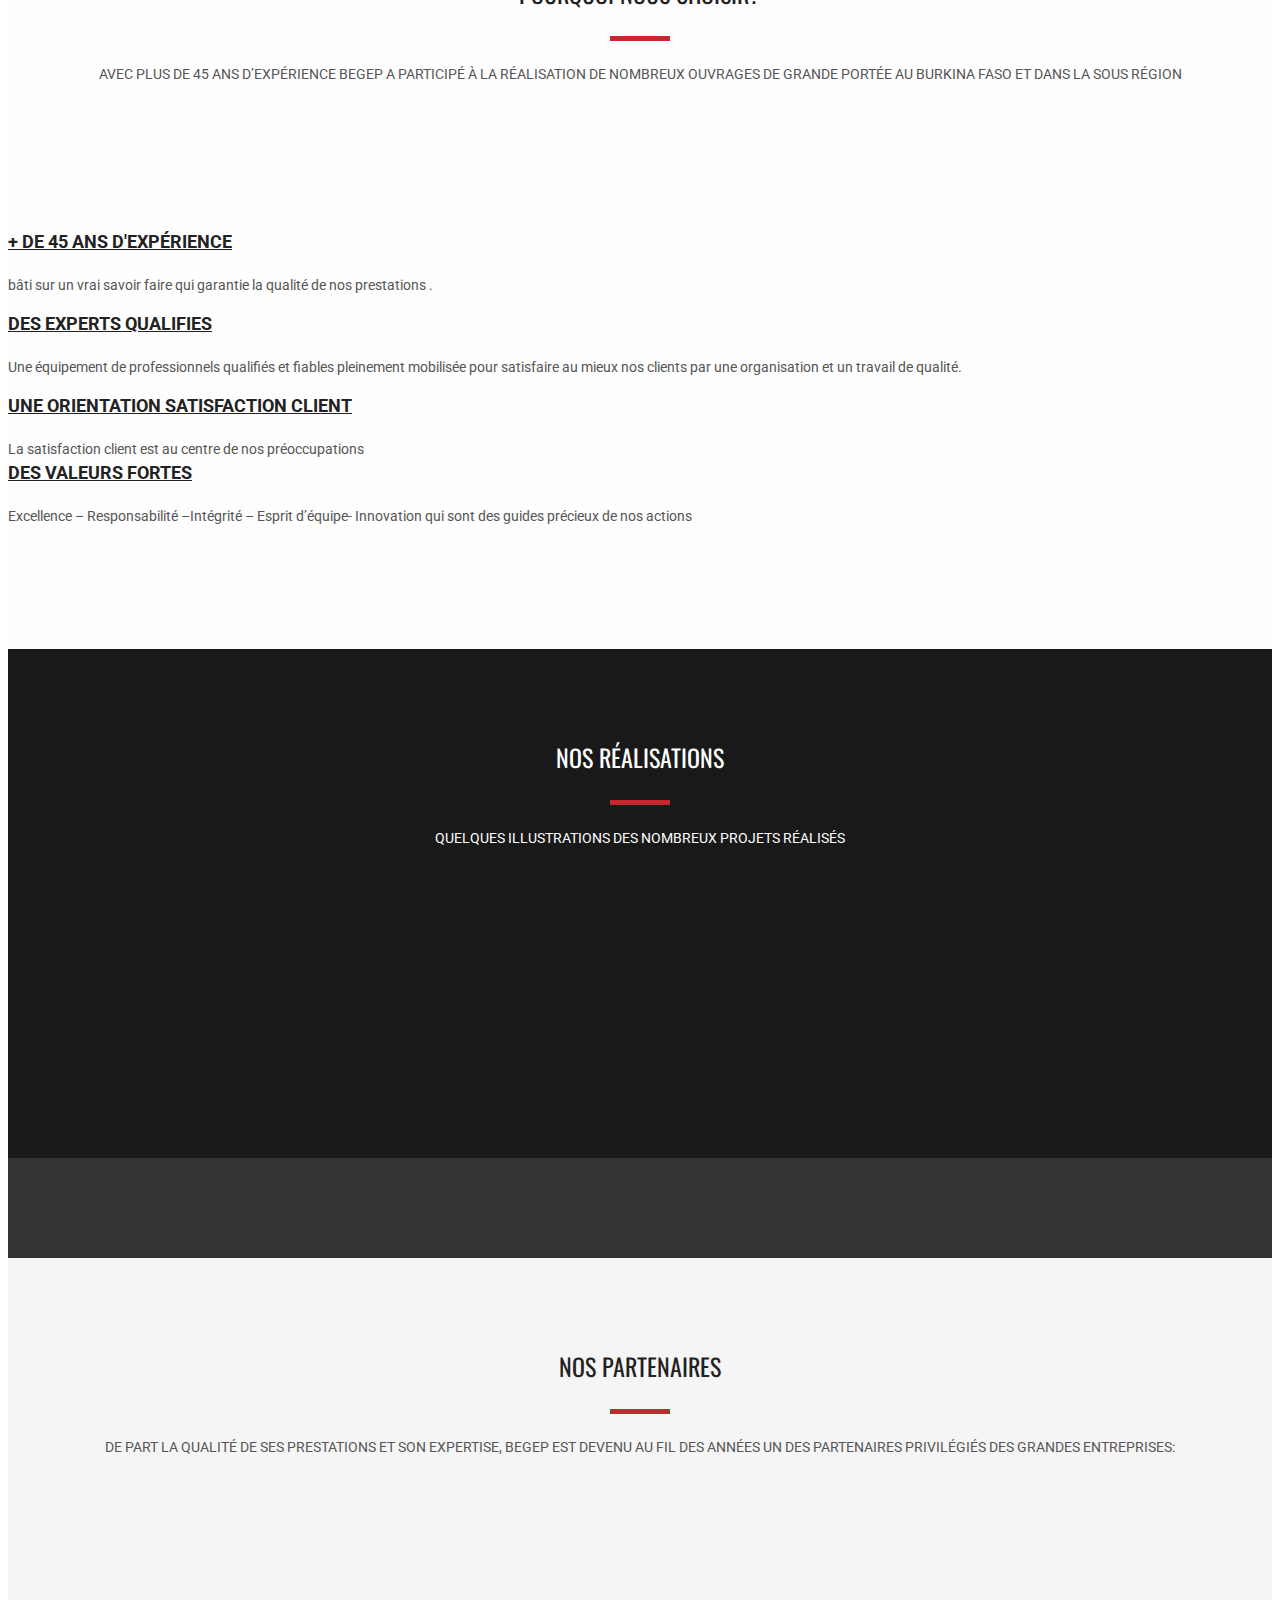
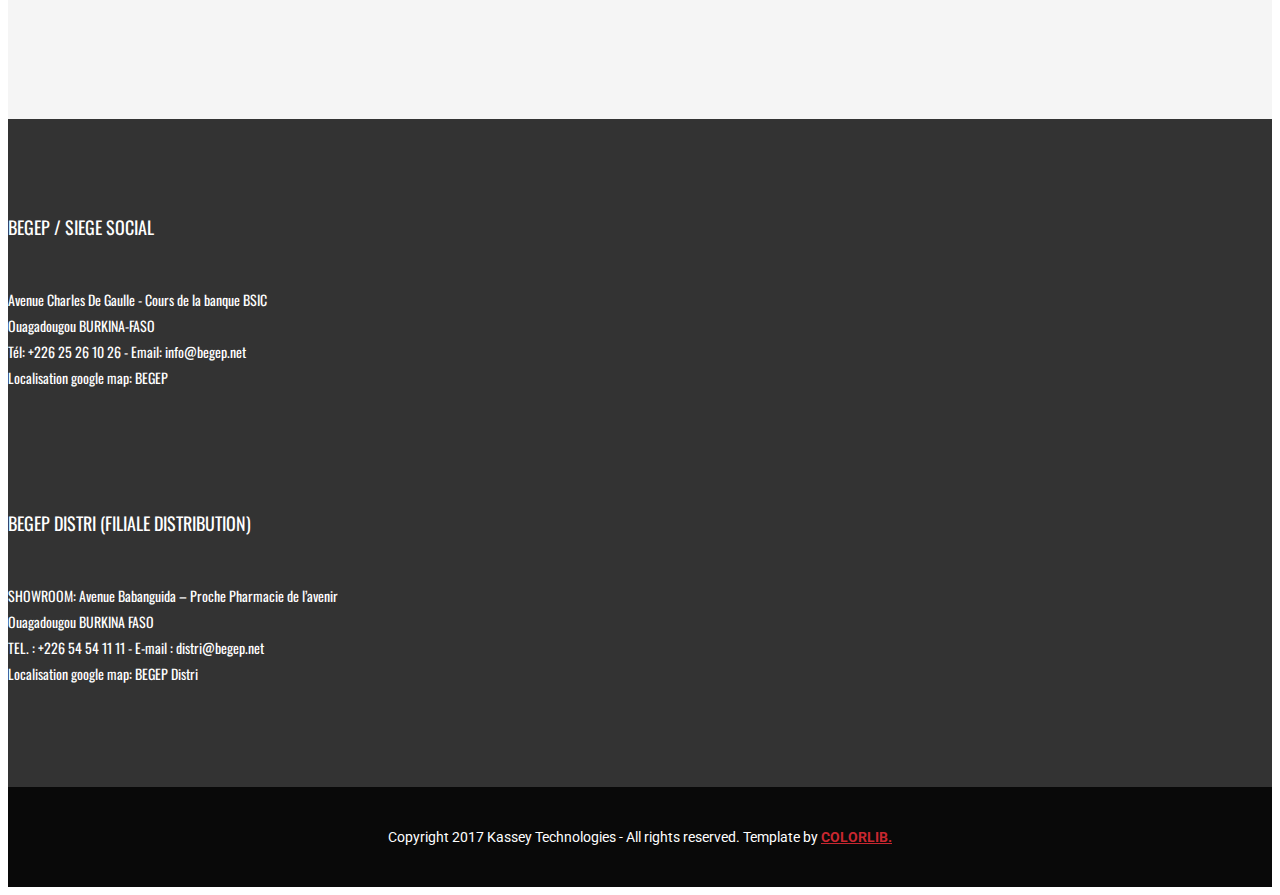
==== commit 34082df5: "modif finale ajustements" ====
--- a/index.html
+++ b/index.html
@@ -201,7 +201,7 @@
                         <h2 visibility: hidden>A PROPOS DU <b>GROUPE BEGEP</b></h2>                   
                         <p><b>B</b>urkina <b>E</b>ntreprise <b>G</b>énérale <b>E</b>t de <b>P</b>lomberie (BEGEP) est l’expert de vos réseaux fluides au Burkina Faso depuis 1973. Depuis plus de 45 ans, BEGEP a participé à la réalisation de nombreux ouvrages de grande portée aussi bien au Burkina Faso que dans la sous région Ouest Africaine.<br>
                         La qualité de notre travail associée à la fidélité de nos clients et partenaires, nous ont permis de mettre en place une équipe avec la capacité de traiter plusieurs chantiers de différentes tailles.<br><br>
-                        Faire appel à l’entreprise BEGEP, c’est l’assurance de bénéficier d’une vraie expertise métier avec des professionnels de la plomberie certifiés mais également la garantie de vos installations à travers celle du matériel utilisé.
+                        Faire appel à l’entreprise BEGEP, c’est l’assurance de bénéficier d’une vraie expertise métier avec des professionnels de la plomberie certifiés mais également la garantie de vos installations à travers celle des matériaux utilisé.
                         </p>
                 </div>
                 <div class="col-md-4 col-sm-6 about_client">
@@ -226,7 +226,7 @@
                         <img src="images/cns-1.jpg" alt="">
                    </div>
                    <div class="cns-content">
-                        <i class="fa fa-tint" aria-hidden="true"></i>
+                        <i class="fa fa-bath" aria-hidden="true"></i>
                         <a href="offre.html">PLOMBERIE SANITAIRE</a>
                    </div>
                 </div>
@@ -270,7 +270,7 @@
                 </div>
                 <div class="col-md-4 col-sm-6 construction">
                    <div class="cns-img">
-                        <img src="images/cns-3.jpg" alt="">
+                        <img src="images/Image_Distribution2.png" alt="">
                    </div>
                    <div class="cns-content">
                         <i class="fa fa-gavel" aria-hidden="true"></i>
@@ -291,10 +291,10 @@
                 <h4>Avec plus de 45 ans d’expérience BEGEP a participé à la réalisation de nombreux ouvrages de grande portée au Burkina Faso et dans la sous région</h4>
             </div>
             <div class="feature_row row">
-                <div class="col-md-6 feature_img">
-                    <img src="images/feature-man.jpg" alt="">
-                </div>
-                <div class="col-md-6 feature_content">
+                <div class="col-md-4 feature_img">
+                    <img src="images/POurquoi_nous_choisir.jpg" alt="">
+                </div>
+                <div class="col-md-8 feature_content">
                     <div class="subtittle">
                         <h2 visibility: hidden>POURQUOI NOUS CHOISIR</h2>
                         <h5 visibility: hidden>There are many variations of passages of Lorem Ipsum available.</h5>
@@ -519,13 +519,12 @@
                 <h4>De part la qualité de ses prestations et son expertise, BEGEP est devenu au fil des années un des partenaires privilégiés des grandes entreprises:</h4>
             </div>
             <div class="partners">
-                <div class="item"><img src="images/Log_InterHydro.png" alt=""></div>
-                <div class="item"><h3></h3></div>
-                <div class="item"><img src="images/client_logo/logo-RICHARDSON2.png" alt=""></div>
-                <div class="item"><img src="images/wilologo2.jpg" alt=""></div>
-                <div class="item"><img src="images/Logo_SOPAL_New2.png" alt=""></div>
-                <div class="item"><img src="images/client_logo/sotici.jpg" alt=""></div>
-                <div class="item"><img src="images/logo_STP_Accuster.png" alt=""></div>
+                <div class="item"><img src="images/client_logo/Log_InterHydro.png" alt=""></div>
+                <div class="item"><img src="images/client_logo/logo-richardson_03.png" alt=""></div>
+                <div class="item"><img src="images/client_logo/WILO_Logo_2.png" alt=""></div>
+                <div class="item"><img src="images/client_logo/Logo_SOPAL_New2.png" alt=""></div>
+                <div class="item"><img src="images/client_logo/sotici2.jpg" alt=""></div>
+                <div class="item"><img src="images/client_logo/logo_STP_Accuster.png" alt=""></div>
            </div>
         </div>
     </section>
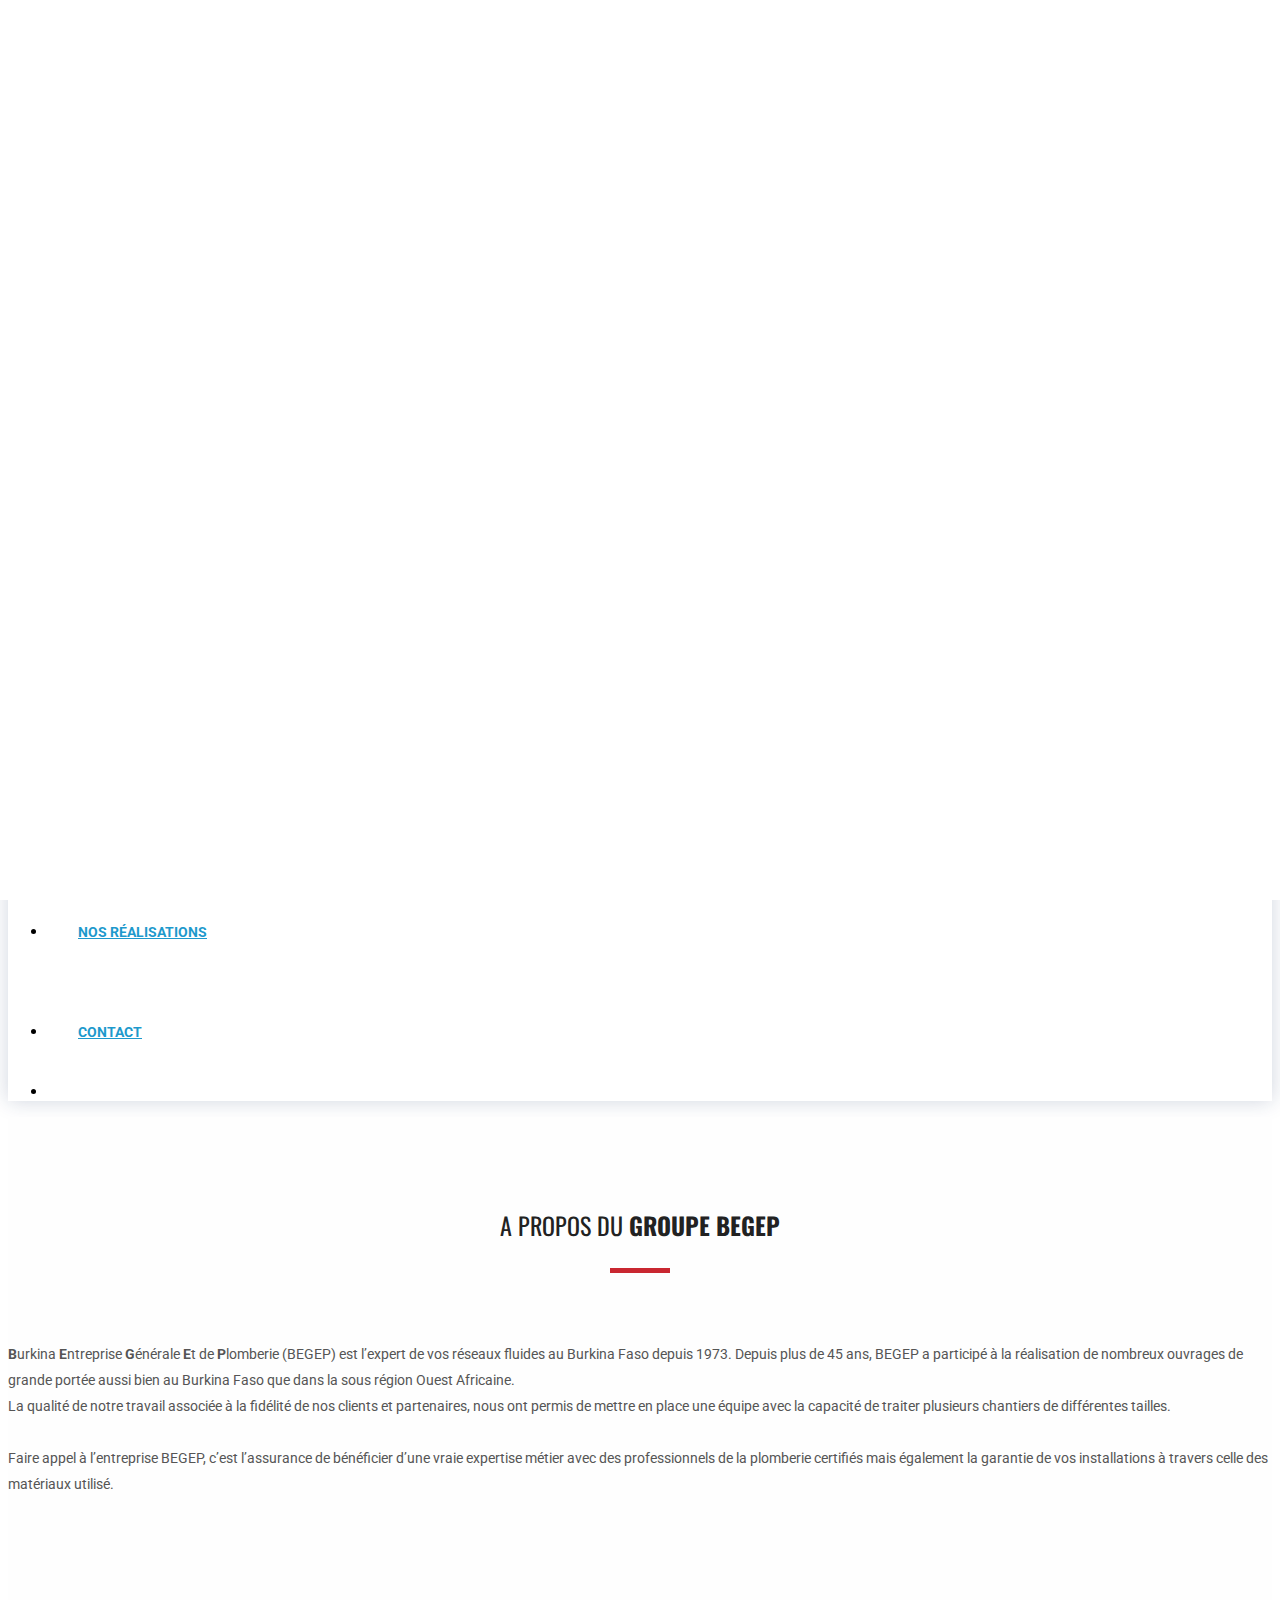
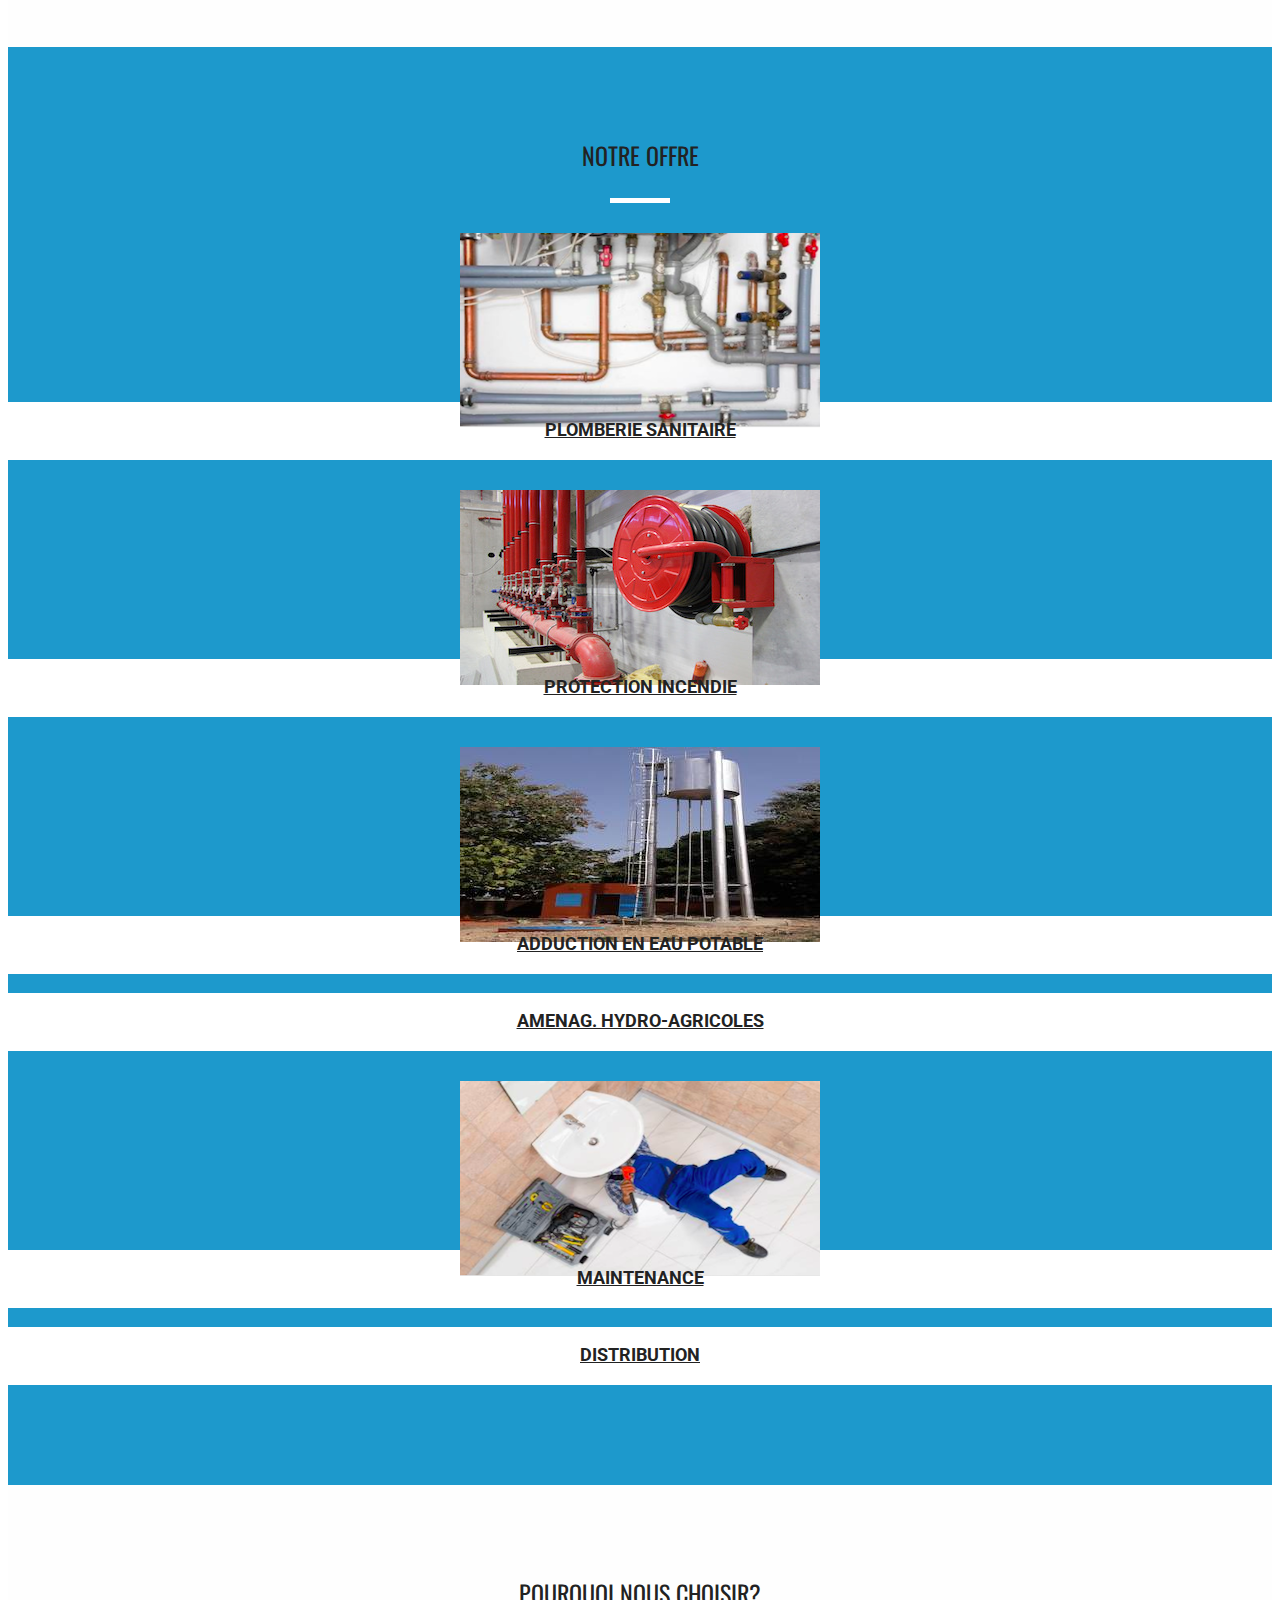
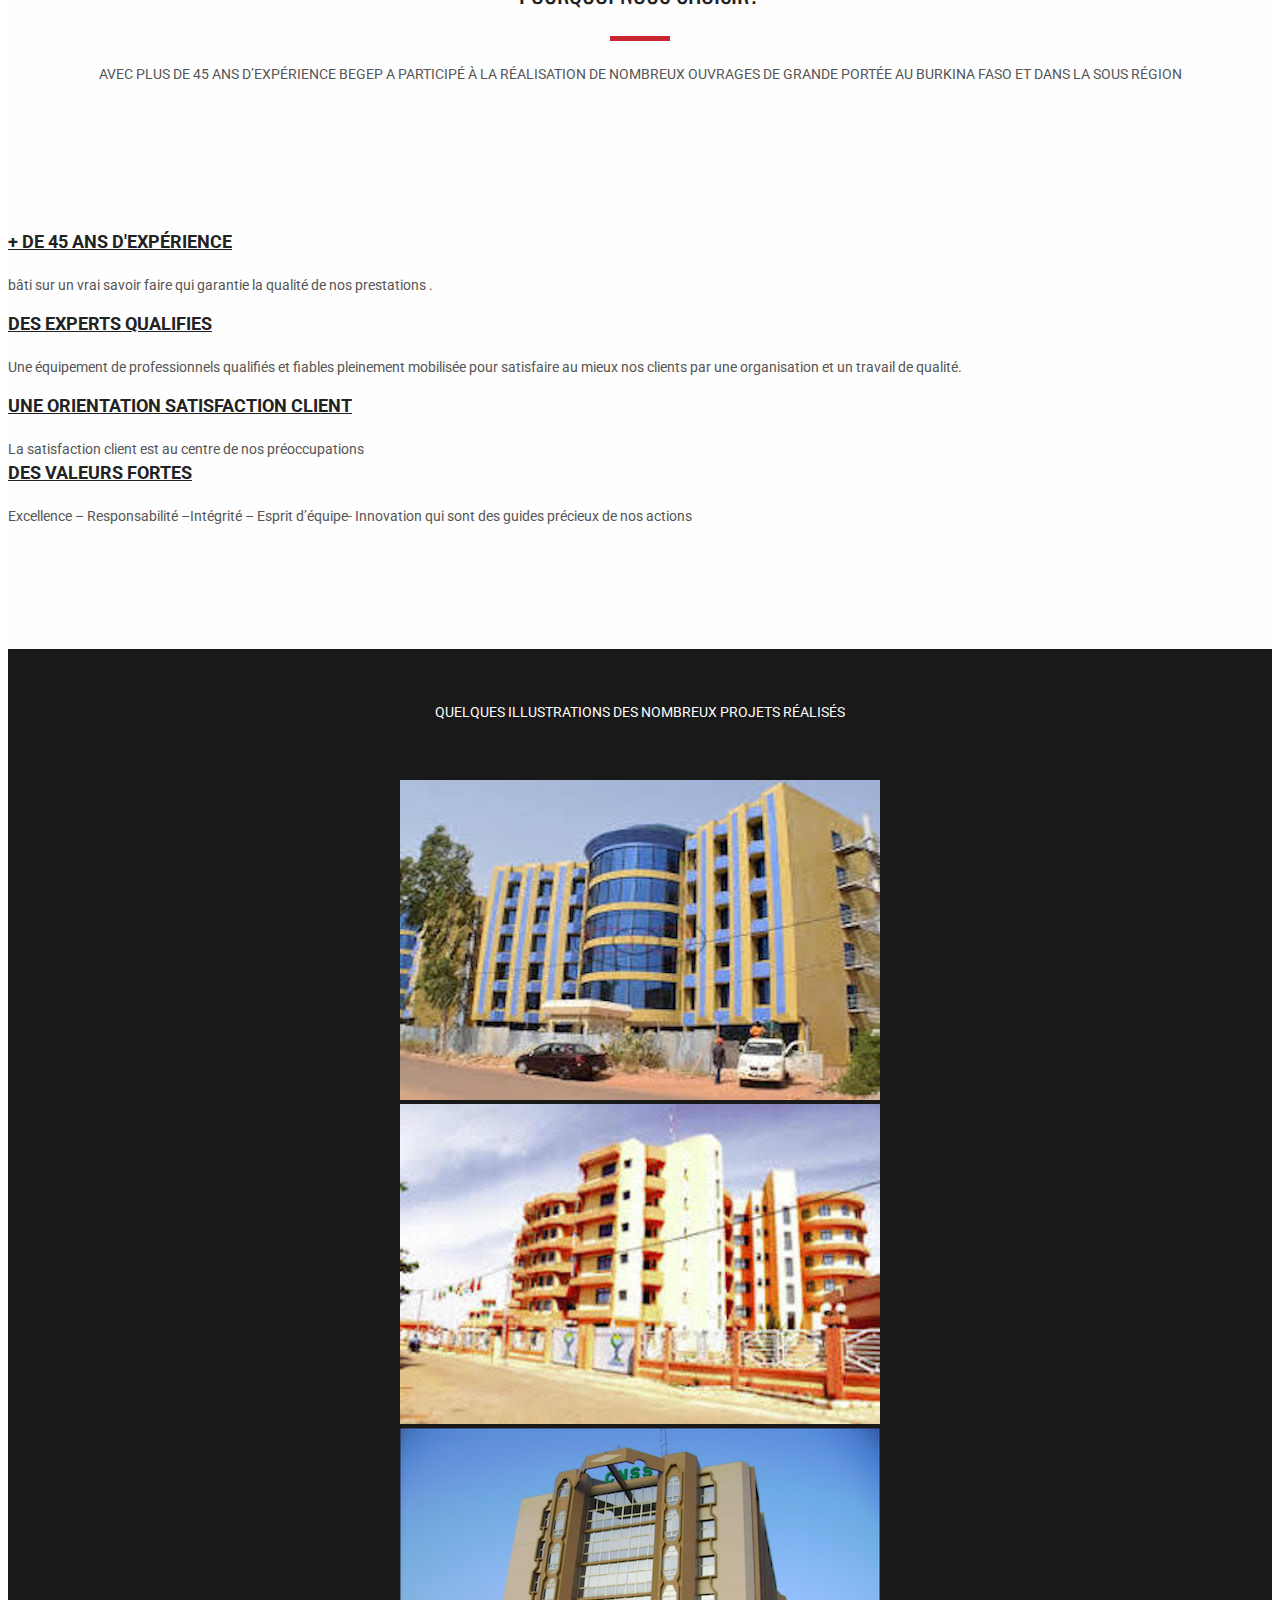
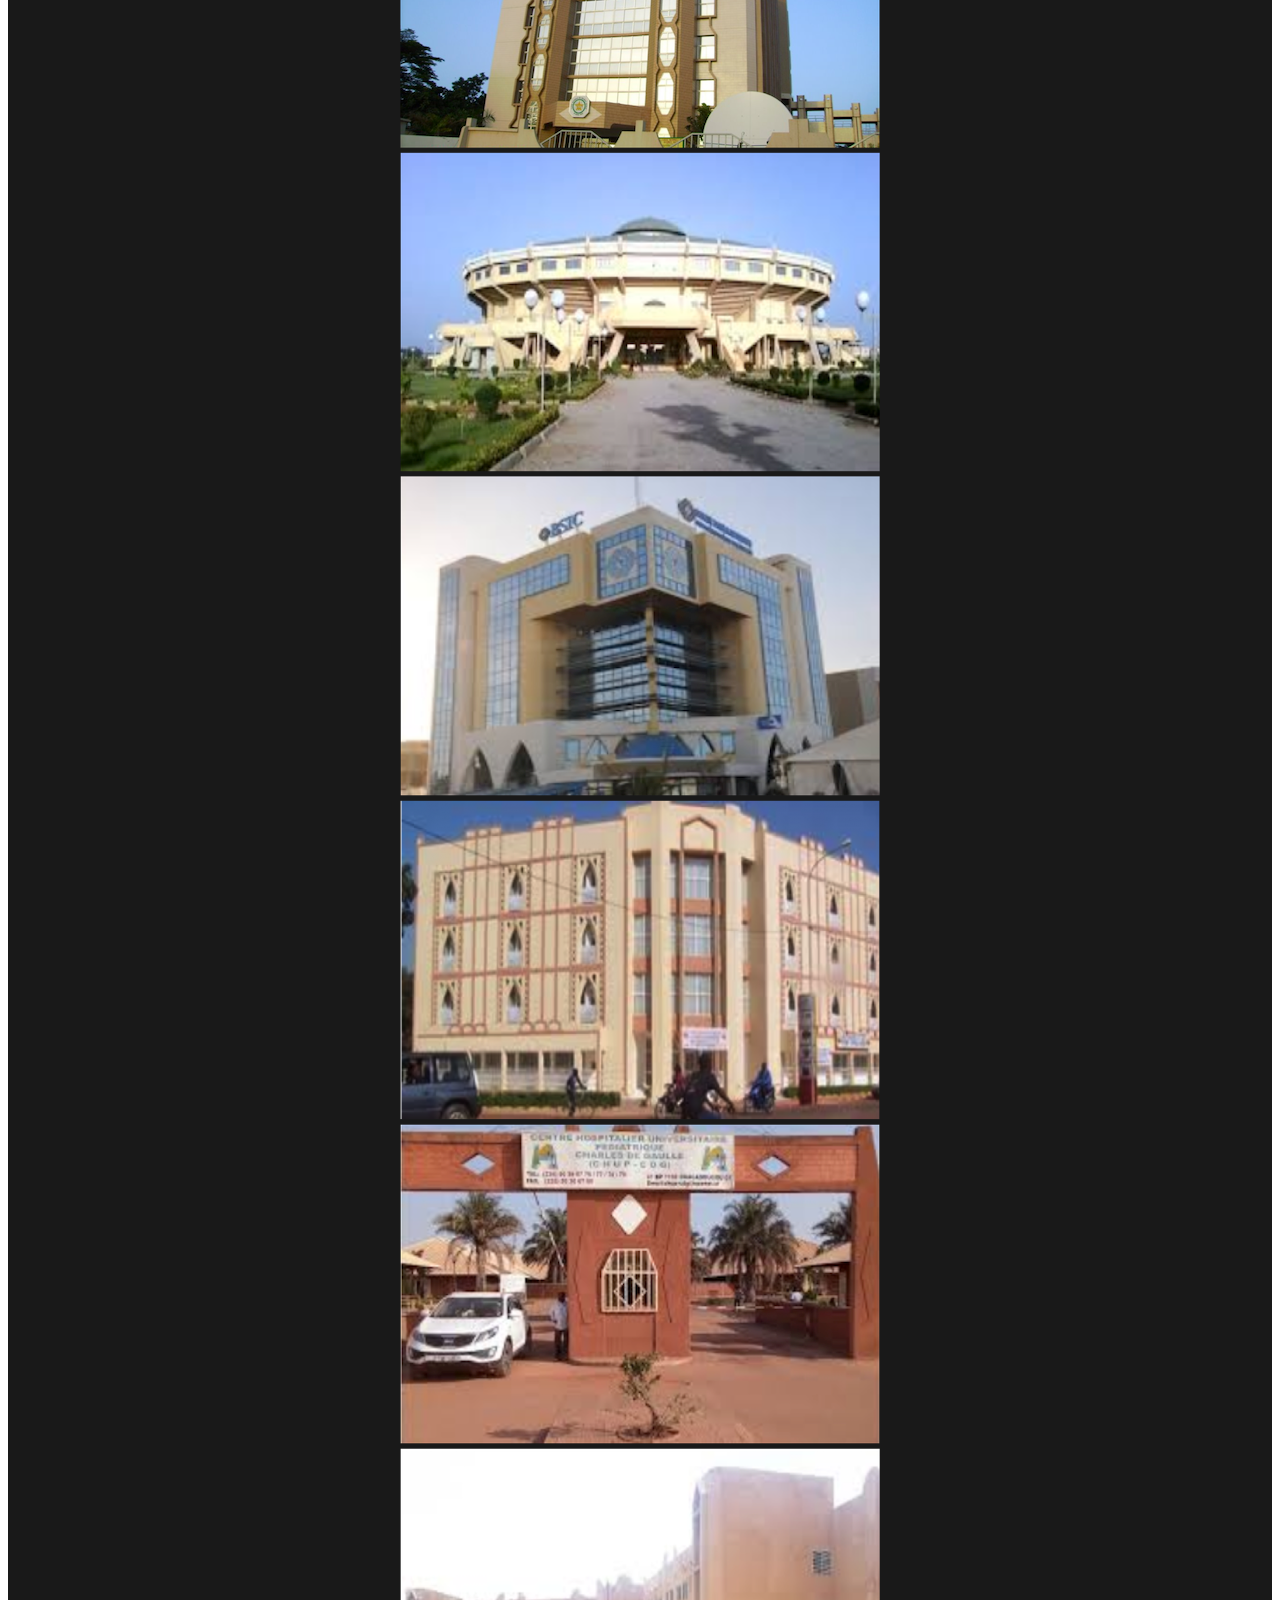
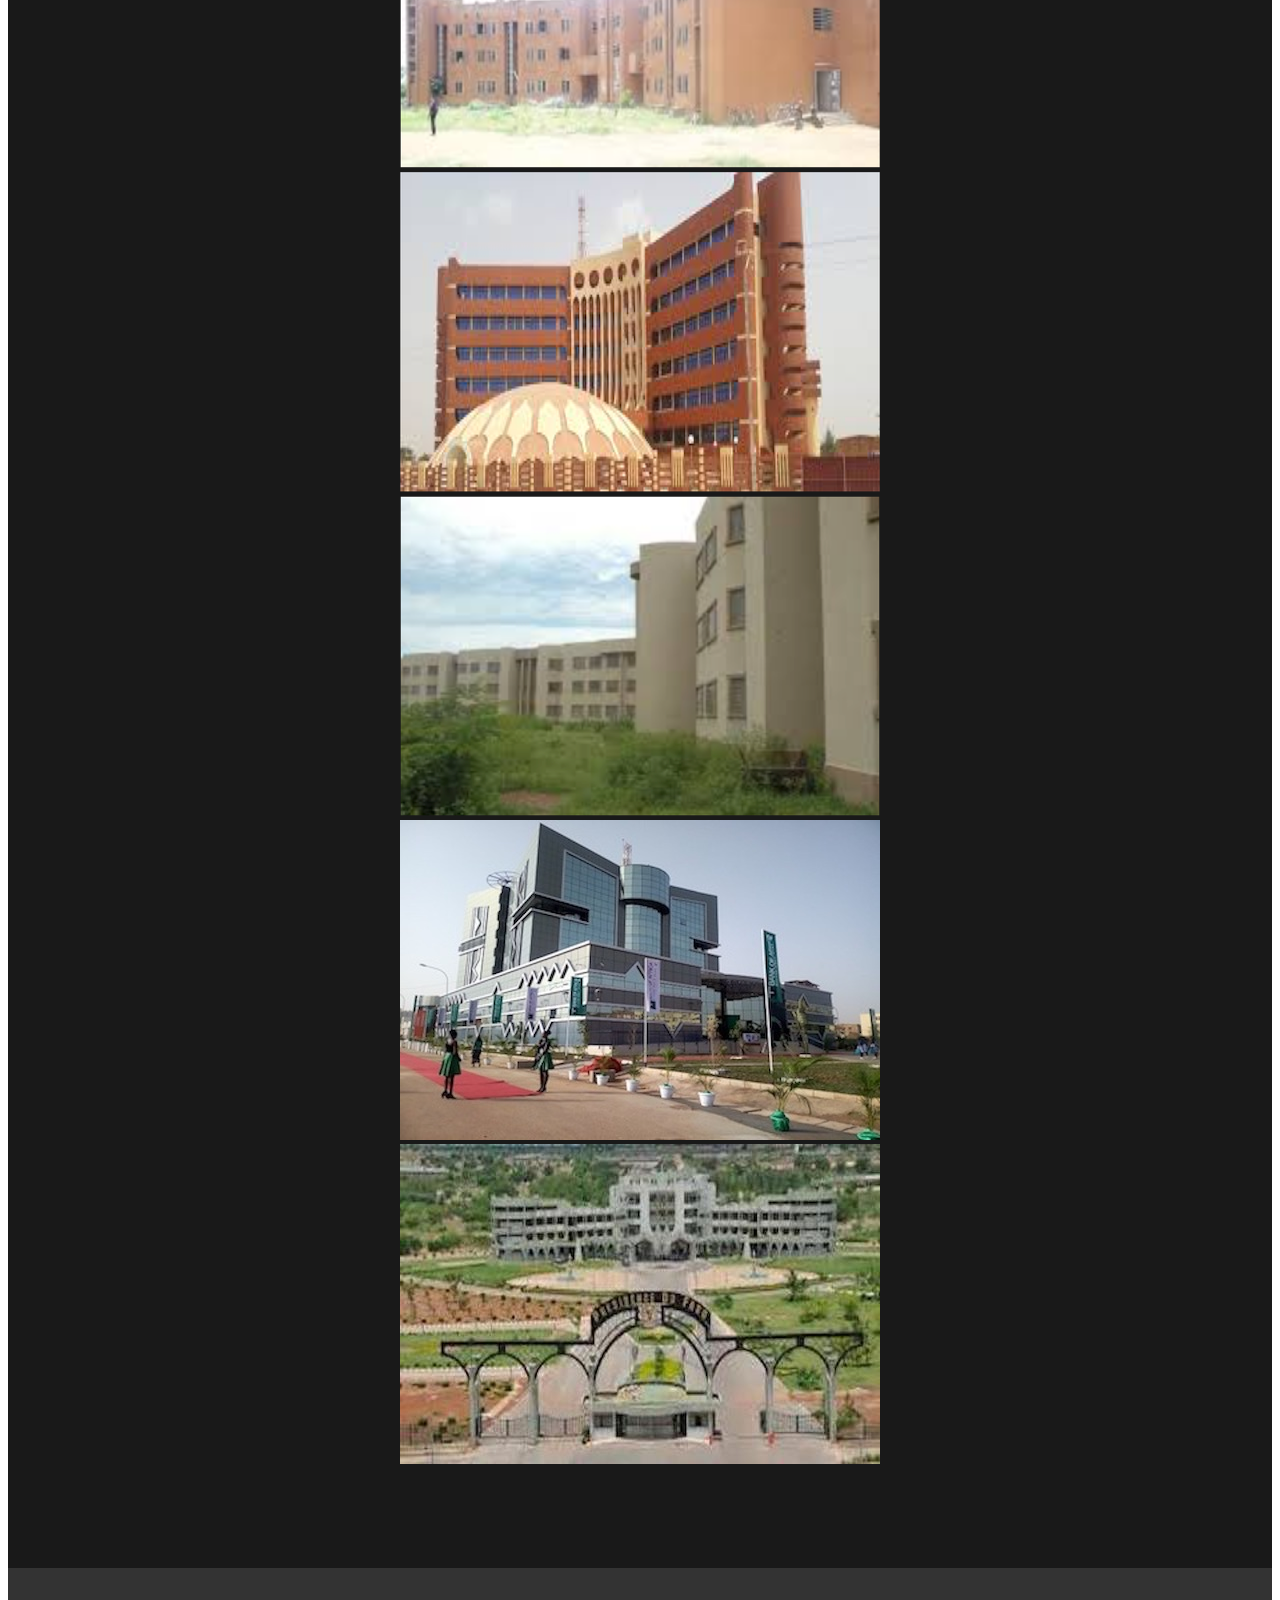
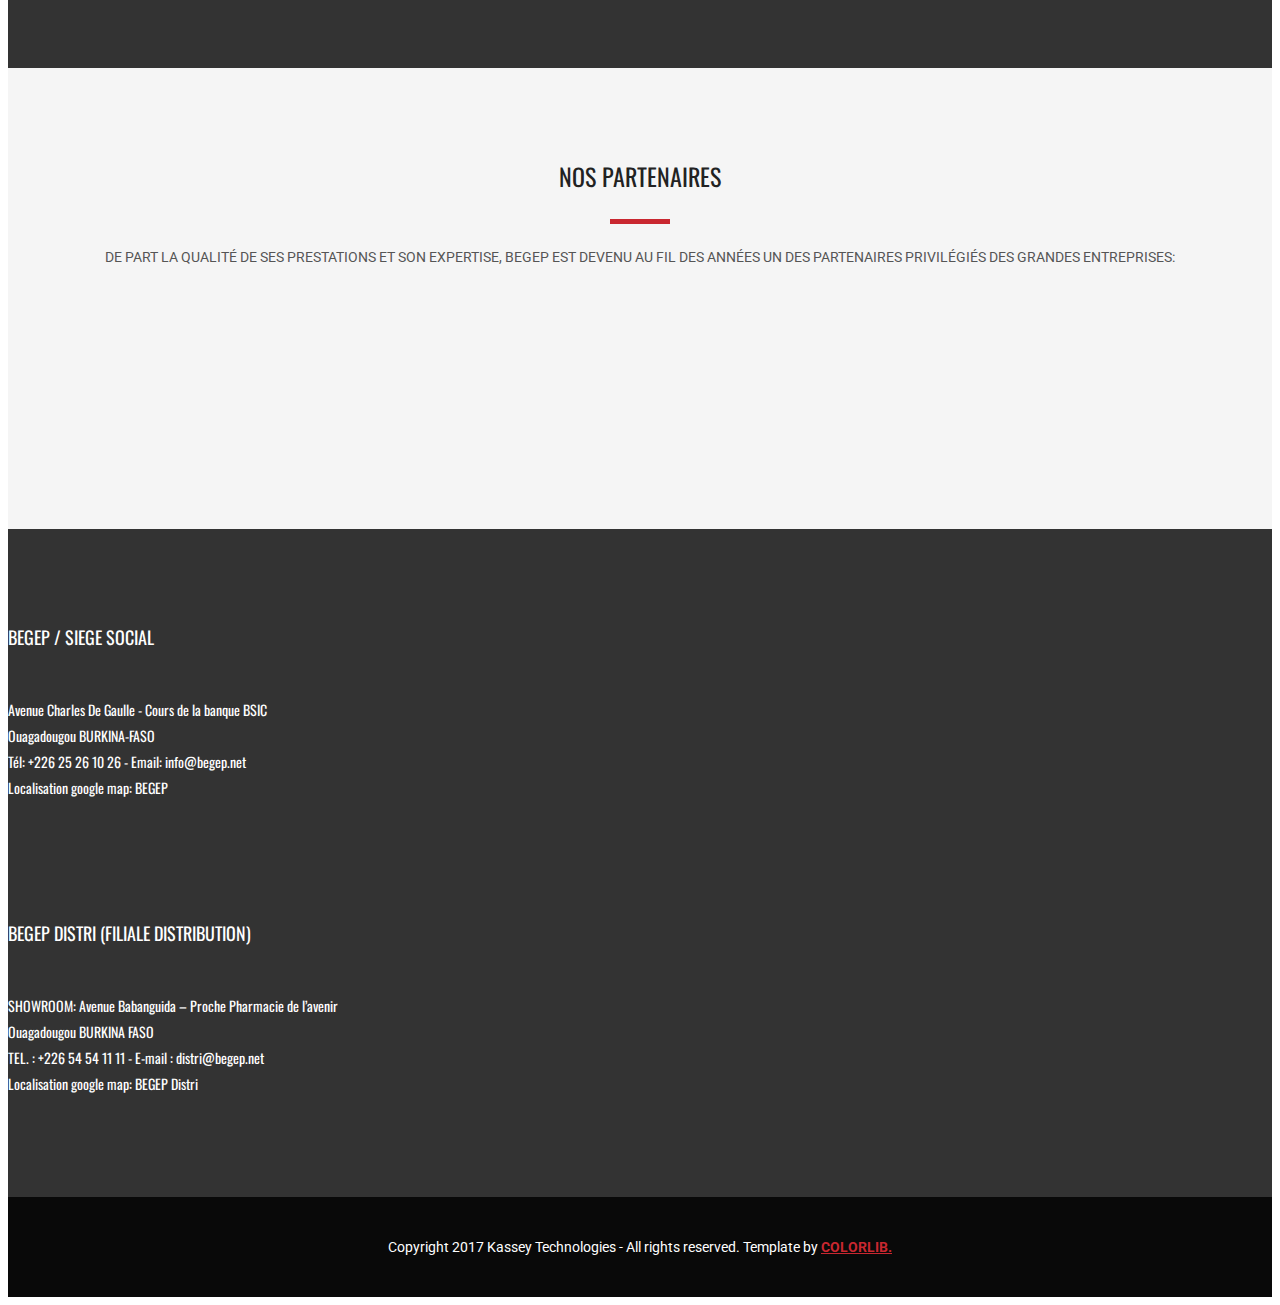
==== commit a875c47a: "modif logo" ====
--- a/index.html
+++ b/index.html
@@ -8,7 +8,7 @@
     <title>BEGEP</title>
 
     <!-- Favicon -->
-    <link rel="icon" href="images/LogoCompletBEGEP.svg" type="image/x-icon" />
+    <link rel="icon" href="images/LogoCompletBEGEPst.png" type="image/x-icon" />
     <!-- Bootstrap CSS -->
     <link href="css/bootstrap.min.css" rel="stylesheet">
     <!-- Animate CSS -->
@@ -357,30 +357,37 @@
     <!-- Our Featured Works Area -->
     <section class="featured_works row" data-stellar-background-ratio="0.3">
         <div class="tittle wow fadeInUp">
-            <h2>Nos réalisations</h2>
+       
             <h4>Quelques illustrations des nombreux projets réalisés</h4>
         </div>
+
         <div class="featured_gallery">
             <div class="col-md-3 col-sm-4 col-xs-6 gallery_iner p0">
-                <img src="images/gallery/real1.jpg" alt="">
-                <div class="gallery_hover">
-                    <h4>CENTRE AERE DE LA BCEAO A OUAGA 2000<br>
-                    <p>LOT 7  :  PLOMBERIE SANITAIRE - ASSAINISSEMENT - RESEAU D'INCENDIE</p>
+                <img src="images/gallery/Hotel_Administratif_2.png" alt="hotel administratif">
+                <div class="gallery_hover">
+                    <h4> HÔTEL ADMINISTRATIF-OUAGADOUGOU<br>
+                    <p>Lot: PLOMBERIE SANITAIRE– PROTECTION INCENDIE</p>
+                    </h4>
+                </div>
+            </div>
+            <div class="col-md-3 col-sm-4 col-xs-6 gallery_iner p0">
+                <img src="images/gallery/Siege_UEMOA2_Gallery.jpg" alt="">
+                <div class="gallery_hover">
+                    <h4>SIEGE UEMOA OUAGADOUGOU<br>
+                    <p>PLOMBERIE SANITAIRE-PROTECTION INCENDIE</p>
                     </h4>
                 </div>
             </div>
             <div class="col-md-3 col-sm-4 col-xs-6 gallery_iner p0">
                 <img src="images/gallery/real2.png" alt="">
                 <div class="gallery_hover">
-                    <h4>CNSS DE OUAGADOUGOU
-                                        <br>
+                    <h4>CNSS DE OUAGADOUGOU<br>
                     <p>LOT 9  :  PLOMBERIE SANITAIRE - PROTECTION INCENDIE</p>
                     </h4>
-                    <!--a href="#">VIEW PROJECT</a-->
-                </div>
-            </div>
-            <div class="col-md-3 col-sm-4 col-xs-6 gallery_iner p0">
-                <img src="images/gallery/real3.jpg" alt="">
+                </div>
+            </div>
+            <div class="col-md-3 col-sm-4 col-xs-6 gallery_iner p0">
+                <img src="images/gallery/real3.png" alt="">
                 <div class="gallery_hover">
                     <h4>Palais des sports - Ouagadougou
                     <br>
@@ -389,7 +396,7 @@
                 </div>
             </div>
             <div class="col-md-3 col-sm-4 col-xs-6 gallery_iner p0">
-                <img src="images/gallery/real4.jpg" alt="">
+                <img src="images/gallery/real4.png" alt="">
                 <div class="gallery_hover">
                     <h4>Siège BSIC - Ouagadougou
                                         <br>
@@ -404,12 +411,11 @@
                     <h4>LONAB - Bobo Dioulasso
                     <br>
                     <p>Lot: PLOMBERIE SANITAIRE</p>
-                    </h4>
-                    
-                </div>
-            </div>
-            <div class="col-md-3 col-sm-4 col-xs-6 gallery_iner p0">
-                <img src="images/gallery/real6.jpg" alt="">
+                    </h4>           
+                </div>
+            </div>
+            <div class="col-md-3 col-sm-4 col-xs-6 gallery_iner p0">
+                <img src="images/gallery/real6.png" alt="">
                 <div class="gallery_hover">
                     <h4>HOPITAL PEDIATRIQUE Charles De Gaulle Ouaga
                                         <br>
@@ -419,23 +425,47 @@
                 </div>
             </div>
             <div class="col-md-3 col-sm-4 col-xs-6 gallery_iner p0">
-                <img src="images/gallery/real7.jpg" alt="">
-                <div class="gallery_hover">
-                    <h4>Université de KOSSODO - Ouagadougou
-                                        <br>
+                <img src="images/gallery/real7.png" alt="">
+                <div class="gallery_hover">
+                    <h4>Université de KOSSODO - Ouagadougou<br>
                     <p>Lot: PLOMBERIE SANITAIRE– PROTECTION INCENDIE</p>
                     </h4>
-                    
-                </div>
-            </div>
-            <div class="col-md-3 col-sm-4 col-xs-6 gallery_iner p0">
-                <img src="images/gallery/real8.jpg" alt="">
+                </div>
+            </div>
+            <div class="col-md-3 col-sm-4 col-xs-6 gallery_iner p0">
+                <img src="images/gallery/real1.png" alt="">
+                <div class="gallery_hover">
+                    <h4>Siège Direction Générale de la Douane
+                    <br>
+                    <p>Lot: PLOMBERIE SANITAIRE– PROTECTION INCENDIE</p>
+                    </h4>
+                </div>
+            </div>
+            <div class="col-md-3 col-sm-4 col-xs-6 gallery_iner p0">
+                <img src="images/gallery/real8.png" alt="">
                 <div class="gallery_hover">
                     <h4>Université de GONSIN - Ouagadougou
                     <br>
                     <p>Lot: PLOMBERIE SANITAIRE– PROTECTION INCENDIE</p>
                     </h4>
-                    
+                </div>
+            </div>
+            <div class="col-md-3 col-sm-4 col-xs-6 gallery_iner p0">
+                <img src="images/gallery/BOA_1.jpg" alt="">
+                <div class="gallery_hover">
+                    <h4>SIÈGE BOA OUAGADOUGOU 
+                    <br>
+                    <p>Lot: PLOMBERIE SANITAIRE– PROTECTION INCENDIE</p>
+                    </h4>
+                </div>
+            </div>
+            <div class="col-md-3 col-sm-4 col-xs-6 gallery_iner p0">
+                <img src="images/gallery/Palais_presidentiel_Ouaga_.jpg" alt="">
+                <div class="gallery_hover">
+                    <h4>PALAIS PRÉSIDENTIEL 
+                    <br>
+                    <p>Lot: PLOMBERIE SANITAIRE</p>
+                    </h4>
                 </div>
             </div>
         </div>
--- a/css/style.css
+++ b/css/style.css
@@ -456,9 +456,14 @@
   z-index: 1;
   top: 50%;
   transform: translateY(-50%);
-  text-transform: uppercase;
+  text-transform: none;
   text-shadow: none;
   left: 0;
+}
+.slider_area .slider_inner .camera_caption div h1 {
+  color: #1d99cc;
+  font: 400 48px "Roboto", sans-serif;
+  background-color: #fff;
 }
 .slider_area .slider_inner .camera_caption div h5 {
   color: #c92730;
@@ -644,6 +649,22 @@
   color: #555555;
   padding-top: 28px;
   padding-bottom: 54px;
+}
+
+.about_us_area .about_row .who_we_area ul h3{
+  color: #1d99cc;
+}
+.about_us_area .about_row .who_we_area2 ul h3{
+  color: #1d99cc;
+}
+.about_us_area .about_row .who_we_area2 p{
+  font: 400 15px/26px "Roboto", sans-serif;
+  color: #555555;
+  padding-bottom: 10px;
+}
+.about_us_area .about_row .who_we_area2 ul li{
+  font: 400 15px/26px "Roboto", sans-serif;
+  color: #555555;
 }
 .about_us_area .about_row .about_client {
   padding-top: 7px;
@@ -1202,6 +1223,7 @@
 }
 .our_partners_area .partners .item img {
   width: 100%;
+  max-height: 130px;
 }
 .our_partners_area .book_now_aera {
   background: #c92730;
@@ -2013,8 +2035,11 @@
   padding-bottom: 30px;
 }
 .all_contact_info .contact_row .contact_info .location .location_laft {
-  width: 98px;
+  width: 110px;
   float: left;
+}
+.all_contact_info .contact_row .contact_info .location .location_laft a {
+   color: #1d99cc;
 }
 .all_contact_info .contact_row .contact_info .location .address a {
   text-transform: none;
